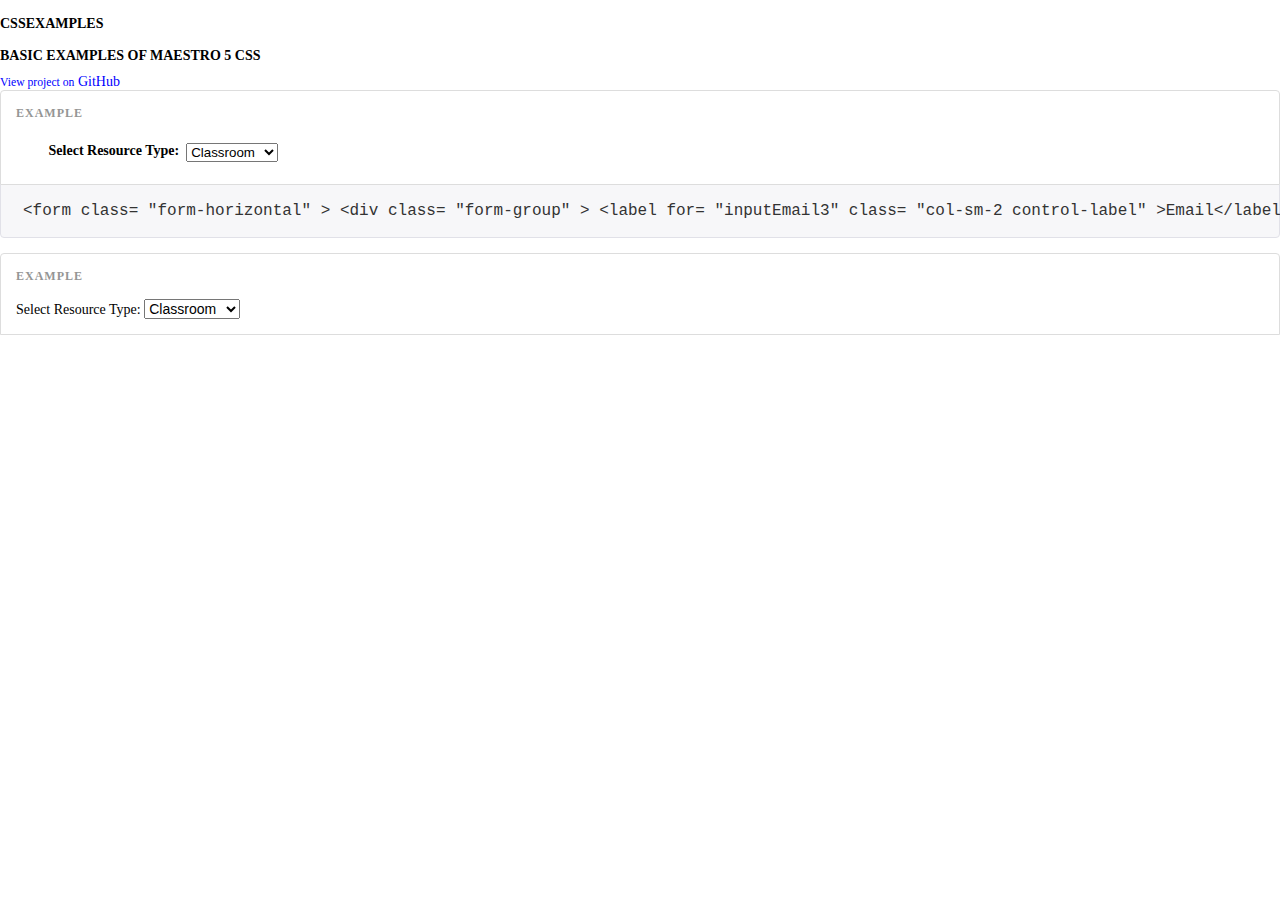
==== css.html @ 59c1867e "Update css.html" ====
<!DOCTYPE html>
<html>
  <head>
    <meta charset='utf-8'>
    <meta http-equiv="X-UA-Compatible" content="chrome=1">
    <meta name="viewport" content="width=device-width, initial-scale=1, maximum-scale=1">
    <link href='https://fonts.googleapis.com/css?family=Architects+Daughter' rel='stylesheet' type='text/css'>
    <link rel="stylesheet" type="text/css" href="stylesheets/stylesheet.css" media="screen">
    <link rel="stylesheet" type="text/css" href="stylesheets/github-light.css" media="screen">
    <link rel="stylesheet" type="text/css" href="stylesheets/print.css" media="print">
    <link rel="stylesheet" type="text/css" href="stylesheets/m5/core.css" media="screen">
    <link rel="stylesheet" type="text/css" href="stylesheets/foundation/docs.css" media="screen">
    <link rel="stylesheet" type="text/css" href="stylesheets/foundation/vendor.css" media="screen">
    <link rel="stylesheet" type="text/css" href="stylesheets/foundation/foundation.css" media="screen">

    <!--[if lt IE 9]>
    <script src="//html5shiv.googlecode.com/svn/trunk/html5.js"></script>
    <![endif]-->

    <title>Cssexamples by blobula</title>
  </head>

  <body>
    <header>
      <div class="inner">
        <h1>Cssexamples</h1>
        <h2>Basic examples of Maestro 5 CSS</h2>
        <a href="https://github.com/blobula/cssexamples" class="button"><small>View project on</small> GitHub</a>
      </div>
    </header>

    <div id="content-wrapper">
    	<div class="container">
	    	<section id="main-content">
	    		<div class="bs-example" data-example-id="simple-horizontal-form">
			    	<div class="formblock single-row-input first last"> 
					<label for="resourceType" style="width: 160px; white-space: normal; overflow: visible;">
						<span class="required">
							Select Resource Type:
						</span>
					</label> 
					<select name="currentBranch" id="resourceType" class="single" title="Select an option from the dropdown list."> 
						<option value="">Select One:</option>  
						<option value="Classroom" selected="selected">Classroom</option>  
						<option value="Location">Location</option>  
						<option value="Equipment">Equipment</option>  
					</select>
				</div>
			</div>
			<div class="highlight">
				<pre>
					<code class="language-html" data-lang="html">
						<span class="nt">&lt;form</span> 
						<span class="na">class=</span>
						<span class="s">"form-horizontal"</span>
						<span class="nt">&gt;</span>
  						<span class="nt">&lt;div</span> 
  						<span class="na">class=</span>
  						<span class="s">"form-group"</span>
  						<span class="nt">&gt;</span>
    						<span class="nt">&lt;label</span> 
    						<span class="na">for=</span>
    						<span class="s">"inputEmail3"</span> 
    						<span class="na">class=</span>
    						<span class="s">"col-sm-2 control-label"</span>
    						<span class="nt">&gt;</span>Email<span class="nt">&lt;/label&gt;</span>
    						<span class="nt">&lt;div</span>
					</code>
				</pre>
			</div>
			
			<div class="bs-example" data-example-id="simple-horizontal-form">
				<div class="form-group"> 
					<label for="resourceType" style="width: 160px; white-space: normal; overflow: visible;">
						<span class="required">
							Select Resource Type:
						</span>
					</label> 
					<select name="currentBranch" id="resourceType" class="form-control" title="Select an option from the dropdown list."> 
						<option value="">Select One:</option>  
						<option value="Classroom" selected="selected">Classroom</option>  
						<option value="Location">Location</option>  
						<option value="Equipment">Equipment</option>  
					</select>
				</div>
			</div>
		</section>
	</div>
    </div>

  
  </body>
</html>
---- stylesheets/m5/core.css ----
*{margin:0;padding:0}
html{-ms-overflow-style:scrollbar;height:100%}
.hidden{background-color:transparent;border-style:none;height:0;overflow:hidden;position:absolute;width:0}
.clearfloats{clear:both}
.clearfloatright{clear:right}
.clearfloatleft{clear:left}
.navitemlist .maximize{height:1px;left:-9999px;position:absolute;top:-9999px;width:1px}
.navitemlist .minimize{height:1px;left:-9999px;position:absolute;top:-9999px;width:1px}
.super-wizard .navitemlist .nav-button-help{height:1px;left:-9999px;position:absolute;top:-9999px;width:1px}
.show-block{visibility:visible}
.hide-block{visibility:hidden}
.skip a{-webkit-transition:top 1s ease-out, background 1s linear;background:transparent;border-bottom:1px solid #FFF;border-bottom-right-radius:8px;border-right:1px solid #FFF;color:#FFF;left:0;padding:6px;position:absolute;top:-40px;transition:top 1s ease-out, background 1s linear;z-index:100}
.skip a:focus{background:#000;color:#FFF;left:0;position:absolute;top:0}
.top3{margin-top:3px}
.top5{margin-top:5px}
.top7{margin-top:7px}
.top10{margin-top:10px}
.top15{margin-top:15px}
.top17{margin-top:17px}
.top30{margin-top:30px}
h,h1,h2{text-transform:none}
a.btn.disabled,fieldset[disabled] a.btn{pointer-events:auto}
#brand{position:relative}
#brand .brandnoimage,#brand .brandimage{margin-top:2em}
.nav-global-bar-small #brand .brandimage{margin-top:1.85em}
.nav-global-bar-large #brand .brandimage{margin-top:2.35em}
#nav-global{left:0;position:absolute;top:0;width:100%;z-index:10}
#nav-global ul{float:right}
#nav-global #home{left:0;position:absolute}
#nav-global .bar,#nav-global .bar-alt{border-left-style:none;border-right-style:none;border-top-style:none}
#nav-global .navitemlist{z-index:5}
.nav-global-bar-small #nav-global li a,.nav-global-bar-small #nav-global li a:visited{font-size:80%;padding:2px 4px}
.nav-global-bar-medium #nav-global li a,.nav-global-bar-medium #nav-global li a:visited{font-size:90%;line-height:1.5em;padding:0.25em 0.5em}
.nav-global-bar-large #nav-global li a,.nav-global-bar-large #nav-global li a:visited{padding:5px 10px}
.nav-global .bar li a,.nav-global .bar li a:visited{border-style:none solid;border-width:1px;font-weight:700;margin-left:1px;margin-right:1px}
.nav-global .bar li a:hover{background-position:top;background-repeat:repeat-x;border-style:none solid;border-width:1px}
.nav-global .bar-alt li a,.nav-global .bar-alt li a:visited{font-weight:700;margin-left:1px;margin-right:1px}
.nav-global .bar-alt li a:hover{background-position:top;background-repeat:repeat-x;border-style:none solid;border-width:1px;margin-left:0;margin-right:0}
#nav-global-form{margin:0 0 0 4em}
#nav-role{position:absolute;right:3px;top:1.5em;z-index:2}
.nav-global-bar-small #nav-role{top:2.25em}
.nav-global-bar-medium #nav-role{top:2.5em}
.nav-global-bar-large #nav-role{top:3.05em}
#nav-role.role-standalone li{margin-top:0.5em;max-width:none;padding-left:0;padding-right:0}
#nav-role.role-standalone li a{padding-left:12px;position:relative}
#nav-primary-n-glbl-search{display:inline-block;width:100%}
#nav-primary{float:left;padding-top:40px}
#nav-glbl-search{float:right;margin-right:10px}
#nav-glbl-search form{margin-bottom:0}
#nav-secondary{margin-left:3px;margin-right:3px}
#nav-secondary ul{padding:5px}
#workspace{margin-left:3px;margin-right:3px;margin-top:8px}
.workspace-table-inset{background-color:#F2F2F2;border-color:#E2E2E2;border-style:solid;border-width:1px;color:#000;padding:5px}
.workspace-table-inset #nav-column{background-color:#FFF;border-color:#C2C2C2;border-style:solid;border-width:1px;color:#000;padding:5px;width:100px}
.workspace-table-inset #app-column{padding-left:8px}
.page-contained #footer{border-style:solid none none;border-width:1px;margin-top:3px}
#page-wrapper{position:relative;zoom:100%}
#page-wrapper.page-contained{border-color:#E2E2E2;border-style:solid;border-width:1px}
#service_warning{background-color:InfoBackground;border-bottom:1px solid InfoText;color:InfoText;display:block;left:0;line-height:1em;margin:0;top:0;width:100%;z-index:65535}
#service_warning .message{background:transparent url(/geonext/images/common/default/schemes/default/symbol_information.png) 8px center no-repeat;display:block;font-size:95%;padding:0.6em 0.75em 0.6em 30px}
#service_warning .message var{color:inherit;font-style:normal;font-weight:400;text-transform:default}
.brandimage h1 a,.brandimage img,.brandimage a img{border:none}
.brandnoimage h1 .heading{font-size:115%;max-width:200px}
.brandnoimage h1{padding:0.5em 0 0.5em 0.7em}
.brandnoimage h1 .heading a,.brandnoimage h1 .heading a:visited{font-weight:700}
#brand .brandimage h1{z-index:15}
.brand-standalone .brandimage{position:relative}
.brand-standalone .brandimage h1 a,.brand-standalone .brandimage h1 a:visited{background-repeat:no-repeat;position:relative;z-index:10}
.brand-standalone .brandnoimage h1 a,.brand-standalone .brandnoimage h1 a:visited{position:relative;z-index:10}
.workspace-table-inset .workspace-layout{border-collapse:collapse;border-spacing:0;border-style:none;border-width:1px}
form .button-begin button.button i.fa-caret-right,form .button-next button.button i.fa-caret-right,form .button-upload button.button i.fa-caret-right,form .button-add button.button i.fa-caret-right,form .button-submit button.button i.fa-caret-right,form .button-search button.button i.fa-caret-right{padding-left:5px}
form .button-previous button.button i.fa-caret-left,form .button-remove button.button i.fa-caret-left{padding-right:5px}
.fa-sort-up:before,.fa-sort-asc:before{padding-left:5px;vertical-align:-30%}
.fa-sort-down:before,.fa-sort-desc:before{padding-left:5px;vertical-align:20%}
.pagination .fa.fa-angle-right,.pagination .fa.fa-angle-double-right,.pagination .fa.fa-angle-left,.pagination .fa.fa-angle-double-left{line-height:inherit}
#footer{background-color:#F2F2F2;border-color:#E2E2E2;border-style:solid;border-width:1px;color:gray;min-height:13px;padding:0.5em 0.5em 0.55em;position:relative;z-index:-1}
#footer #poweredby{position:absolute;right:4px;top:25%}
#footer #poweredby a{background-image:url(/geonext/images/common/default/components/branding/poweredbysumtotal.png);background-position:right center;background-repeat:no-repeat;display:block;height:16px;width:192px}
#footer #poweredby a span{background-color:transparent;border-style:none;height:0;overflow:hidden;position:absolute;width:0}
#footer #copyright{font-size:70%;font-weight:400}
#footer #build{font-size:70%;font-weight:400}
.nav h2 .heading{font-size:100%}
.nav .navitemlist{position:relative}
.nav .navitemlist:after{clear:both;content:".";display:block;height:0;visibility:hidden}
.nav ul{list-style:none;margin:0;padding:0}
.nav ul:after{clear:both;content:".";display:block;height:0;visibility:hidden}
#nav-role .department{font-weight:700}
#nav-role .personnel{font-weight:400}
#nav-role.role-standalone li .nav-content{padding:0}
#nav-role.role-standalone .icon{background-image:none}
.role-inset #nav-role{margin-right:0}
.role-inset .nav-role-notitle-nodesc h2{background-color:transparent;border-style:none;height:0;overflow:hidden;position:absolute;width:0}
.role-inset .nav-role-notitle-nodesc .description{background-color:transparent;border-style:none;height:0;overflow:hidden;position:absolute;width:0}
.role-inset #nav-role li{float:left}
.role-inset #nav-role li a,.role-inset #nav-role li a:visited{display:block}
.nav-global-bar-small .role-inset #nav-role li a,.nav-global-bar-small .role-inset #nav-role li a:visited{font-size:80%;padding:3px 6px}
.nav-global-bar-medium .role-inset #nav-role li a,.nav-global-bar-medium .role-inset #nav-role li a:visited{font-size:90%;padding:6px 9px}
.nav-global-bar-large .role-inset #nav-role li a,.nav-global-bar-large .role-inset #nav-role li a:visited{padding:8px 12px}
#nav-role .role-block a:hover{background-color:transparent;background-image:none;text-decoration:none}
.role-inset .role-block li a,.role-inset .role-block li a:visited{background-color:#14158A;border-color:#1E4CA0;border-style:none solid;border-width:1px;color:#BFD5FF;font-weight:700;margin-left:-1px}
.role-inset .role-block-alt li a,.role-inset .role-block-alt li a:visited{background-color:#4E515A;border-color:#000;border-style:none solid;border-width:1px;color:#FFF;font-weight:700;margin-left:-1px}
#nav-glbl-search.notitle h2{background-color:transparent;border-style:none;height:0;overflow:hidden;width:0}
#nav-glbl-searchbox.notitle h2{background-color:transparent;border-style:none;height:0;overflow:hidden;width:0}
#nav-glbl-search form.global-search{font-size:85%}
#nav-glbl-search form.global-search label{font-size:105%;vertical-align:middle}
#nav-glbl-search form.global-search .buttonwrapper input.button{font-size:100%;min-height:0;padding:2px}
#nav-glbl-search form.global-search input.text{padding-bottom:2px;padding-top:2px;vertical-align:middle}
#nav-glbl-search .button-go input.button{background-image:none}
#nav-glbl-search .button-go input.button:hover{background-image:none}
.nav-bar-notitle-nodesc h2{background-color:transparent;border-style:none;height:0;overflow:hidden;position:absolute;width:0}
.nav-bar-notitle-nodesc .description{background-color:transparent;border-style:none;height:0;overflow:hidden;position:absolute;width:0}
.nav .bar li a,.nav .bar li a:visited,.nav .bar-alt li a,.nav .bar-alt li a:visited,.nav .bar-alt2 li a,.nav .bar-alt2 li a:visited{display:block}
.nav .bar li.selected a:hover,.nav .bar-alt li.selected a:hover,.nav .bar-alt2 li.selected a:hover{text-decoration:none}
.nav .bar li .describe-selected,.nav .bar-alt li .describe-selected,.nav .bar-alt2 li .describe-selected{background-color:transparent;border-style:none;height:0;overflow:hidden;position:absolute;width:0}
.nav-bar-notitle-nodesc .nav-bar-small li a,.nav-bar-notitle-nodesc .nav-bar-small li a:visited{padding:2px 4px}
.nav-bar-notitle-nodesc .nav-bar-medium li a,.nav-bar-notitle-nodesc .nav-bar-medium li a:visited{padding:2px 6px}
.nav-bar-notitle-nodesc .nav-bar-large li a,.nav-bar-notitle-nodesc .nav-bar-large li a:visited{padding:5px 10px}
.nav .bartab-tobar li,.nav .bartab-tobaralt li,.nav .bartab-topage li{position:relative}
.nav .bartab-tobar li a,.nav .bartab-tobaralt li a,.nav .bartab-topage li a{font-weight:700;margin-left:0;margin-right:0;padding-bottom:5px;padding-top:5px}
.nav .bartab-tobar li a:hover,.nav .bartab-tobar li a:focus,.nav .bartab-tobaralt li a:hover,.nav .bartab-tobaralt li a:focus,.nav .bartab-topage li a:hover,.nav .bartab-topage li a:focus{background-color:transparent;background-image:none}
.nav .bartab-tobar li.selected a,.nav .bartab-tobaralt li.selected a,.nav .bartab-topage li.selected a{border-left-style:solid;border-left-width:1px;border-right-style:solid;border-right-width:1px;border-top-style:solid;border-top-width:1px;padding-bottom:1.1ex;padding-top:0.6ex;position:relative;top:0.41ex}
.bartab li{position:relative}
.bartab .bar-alt li a,.bartab .bar-alt li a:visited{border-style:solid;border-width:1px;font-size:90%;font-weight:700;margin-bottom:-1px;margin-left:-1px;margin-top:1px;padding:3px 9px;position:relative}
.bartab .bar-alt li a:hover{background-position:top;background-repeat:repeat-x;border-style:solid;border-width:1px}
.bartab .bar-alt li.selected a,.bartab .bar-alt li.selected a:visited{border-bottom-color:#F2F2F2;margin-top:-1px;padding-bottom:5px;padding-top:3px;position:relative}
.nav-tabs h2,.nav-tabs h3,.nav-tabs h4,.nav-tabs h5,.nav-tabs h6{background-color:transparent;border-style:none;height:0;overflow:hidden;position:absolute;width:0}
.nav-tabs .description{background-color:transparent;border-style:none;height:0;overflow:hidden;position:absolute;width:0}
.nav .tabs-main{font-size:85%;margin-bottom:-1px}
.nav .tabs-main ul{margin-bottom:0;margin-top:0;padding:0 0 0 8px}
.nav .tabs-main li{background-color:#F2F2F2;border-color:gray;border-style:solid;border-width:1px;color:#000;margin-right:3px;margin-top:2px;position:relative}
.nav .tabs-main li a,.nav .tabs-main li a:visited{border-top-color:#CCC;border-top-style:solid;border-top-width:2px;color:#000;display:block;font-weight:700;padding:4px 12px;position:relative}
.nav .tabs-main li a:focus{text-decoration:underline}
.nav .tabs-main li .describe-selected{background-color:transparent;border-style:none;height:0;overflow:hidden;position:absolute;width:0}
.nav .tabs-main li.selected{background-color:#FFF;border-color:gray gray #FFF;color:#527DC9;margin-top:0}
.nav .tabs-main li.selected a,.nav .tabs-main li.selected a:visited{background-color:transparent;border-top-color:#959595;color:#595959;cursor:default;padding-bottom:5px;padding-top:5px}
.nav .tabs-main li.selected a:hover{text-decoration:none}
.nav .tabs-alt{background-color:#DBDBDB;color:#000;font-size:85%;margin-bottom:-1px}
.nav .tabs-alt ul{margin-bottom:0;margin-top:0;padding:0 0 0 8px}
.nav .tabs-alt li{background-color:#CCC;border-color:gray;border-style:solid;border-width:1px;color:#000;margin-right:3px;margin-top:2px;position:relative}
.nav .tabs-alt li a,.nav .tabs-alt li a:visited{background-color:transparent;border-top-color:#B9B9B9;border-top-style:solid;border-top-width:2px;color:#000;display:block;font-weight:700;padding:4px 12px;position:relative}
.nav .tabs-alt li a:focus{text-decoration:underline}
.nav .tabs-alt li .describe-selected{background-color:transparent;border-style:none;height:0;overflow:hidden;position:absolute;width:0}
.nav .tabs-alt li.selected{background-color:#E9E9E9;border-color:gray gray #E9E9E9;color:#1A6ECC;margin-top:0}
.nav .tabs-alt li.selected a,.nav .tabs-alt li.selected a:visited{background-color:transparent;border-top-color:#A7A7A7;color:#595959;cursor:default;padding-bottom:5px;padding-top:5px}
.nav .tabs-alt li.selected a:hover{text-decoration:none}
.nav .blocks li{position:relative}
.nav .blocks li .describe-selected{background-color:transparent;border-style:none;height:0;overflow:hidden;position:absolute;width:0}
.nav .blocks li a,.nav .blocks li a:visited{display:block;font-weight:700;z-index:20}
.nav .blocks li a .boxlink{height:100%;left:0;position:absolute;top:0;width:100%}
.nav .blocks li .nav-content{position:relative}
.nav .blocks li.selected .nav-content{background-position:top;background-repeat:repeat-x;border-style:solid;border-width:1px}
.nav .blocks .icon{background-repeat:no-repeat}
.blocks-container{border-color:gray;border-style:solid;border-width:1px}
.nav-icon-horizontal-icontext h2{background-color:transparent;border-style:none;height:0;overflow:hidden;position:absolute;width:0}
.nav-icon-horizontal-icontext .description{background-color:transparent;border-style:none;height:0;overflow:hidden;position:absolute;width:0}
.nav-icon-horizontal-icontext li{float:left;max-width:14em;padding-left:5px;padding-right:5px}
.nav-icon-horizontal-icontext li.first{padding-left:0}
.nav-icon-horizontal-icontext .dividers li{border-color:#CCC;border-style:none solid none none;border-width:1px}
.nav-icon-horizontal-icontext .dividers li.last{border-right-style:none}
.nav-icon-horizontal-icontext li .nav-content{font-size:80%;padding-bottom:3px;padding-right:5px;padding-top:3px}
.nav-icon-horizontal-icontext .icon{background-position:0 0;height:100%;left:3px;position:absolute;top:3px;width:100%}
.nav-icon-horizontal-icontext .small-icons .icon{background-position:0 center;top:0}
.nav-icon-horizontal-icontext .small-icons li .nav-content{min-height:16px;padding-left:22px}
.nav-icon-horizontal-icontext .medium-icons li .nav-content{min-height:32px;padding-left:42px}
.nav-icon-horizontal-icontext .large-icons li .nav-content{min-height:48px;padding-left:55px}
.nav-icon-horizontal-icontextdesc h2{background-color:transparent;border-style:none;height:0;overflow:hidden;position:absolute;width:0}
.nav-icon-horizontal-icontextdesc li{float:left;max-width:14em;padding-left:5px;padding-right:5px}
.nav-icon-horizontal-icontextdesc li.first{padding-left:0}
.nav-icon-horizontal-icontextdesc li.last{padding-right:0}
.nav-icon-horizontal-icontextdesc li.first-nav-item{padding-left:0}
.nav-icon-horizontal-icontextdesc li.last-nav-item{padding-right:0}
.nav-icon-horizontal-icontextdesc .dividers li{border-color:#CCC;border-style:none solid none none;border-width:1px}
.nav-icon-horizontal-icontextdesc .dividers li.last{border-right-style:none}
.nav-icon-horizontal-icontextdesc li .nav-content{font-size:80%;padding-bottom:3px;padding-right:5px;padding-top:3px}
.nav-icon-horizontal-icontextdesc .icon{background-position:0 0;height:100%;left:3px;position:absolute;top:3px;width:100%}
.nav-icon-horizontal-icontextdesc .small-icons li .nav-content{min-height:16px;padding-left:22px}
.nav-icon-horizontal-icontextdesc .medium-icons li .nav-content{min-height:32px;padding-left:42px}
.nav-icon-horizontal-icontextdesc .large-icons li .nav-content{min-height:48px;padding-left:55px}
.nav-icon-vertical-icontext h2{background-color:transparent;border-style:none;height:0;overflow:hidden;position:absolute;width:0}
.nav-icon-vertical-icontext .description{background-color:transparent;border-style:none;height:0;overflow:hidden;position:absolute;width:0}
.nav-icon-vertical-icontext li{padding-bottom:5px;padding-top:5px}
.nav-icon-vertical-icontext li.first{padding-top:0}
.nav-icon-vertical-icontext li.last{padding-bottom:0}
.nav-icon-vertical-icontext .dividers li{border-color:#CCC;border-style:solid none none;border-width:1px}
.nav-icon-vertical-icontext .dividers li.first{border-top-style:none}
.nav-icon-vertical-icontext li .nav-content{font-size:80%;padding:3px 5px;text-align:center}
.nav-icon-vertical-icontext .icon{background-position:center 0;display:block}
.nav-icon-vertical-icontext .small-icons .icon{height:16px}
.nav-icon-vertical-icontext .medium-icons .icon{height:32px}
.nav-icon-vertical-icontext .large-icons .icon{height:48px}
.nav-icon-heading-icononly .title{float:left}
.nav-icon-heading-icononly .nav-link-text{background-color:transparent;border-style:none;height:0;overflow:hidden;position:absolute;width:0}
.nav-icon-heading-icononly .description{background-color:transparent;border-style:none;height:0;overflow:hidden;position:absolute;width:0}
.nav-icon-heading-icononly ul{float:right}
.nav-icon-heading-icononly li{float:left;margin-right:0.35em;position:relative}
.nav-icon-heading-icononly li.last-nav-item{margin-right:0}
.nav-icon-heading-icononly li a,.nav-icon-heading-icononly li a:visited{background-color:#F2F2F2;border-color:#CCC gray gray #CCC;border-style:solid;border-width:1px 2px 2px 1px;color:#404040;display:block;font-weight:400;margin:0;padding:0;position:relative}
.nav-icon-heading-icononly li a:hover{background-color:#255FC4;border-color:#1E4CA0;color:#FFF;margin:0;padding:0}
.nav-icon-heading-icononly .icon{background-position:0 center;background-repeat:no-repeat;display:block;left:0;position:absolute;top:50%}
.nav-icon-heading-icononly .extrasmall-icons li .icon{height:8px;left:50%;margin-left:-4px;margin-top:-4px;width:8px}
.nav-icon-heading-icononly .extrasmall-icons li a,.nav-icon-heading-icononly .extrasmall-icons li a:visited{height:1.05em;min-height:8px;min-width:8px;width:1.05em}
.nav-icon-titlebar-icononly .bar{padding:3px 5px;position:relative}
.nav-icon-titlebar-icononly .bar:after{clear:both;content:".";display:block;height:0;visibility:hidden}
.nav-icon-titlebar-icononly .title{float:left}
.nav-icon-titlebar-icononly .title .heading{display:block;position:relative}
.nav-icon-titlebar-icononly .nav-link-text{background-color:transparent;border-style:none;height:0;overflow:hidden;position:absolute;width:0}
.nav-icon-titlebar-icononly .description{background-color:transparent;border-style:none;height:0;overflow:hidden;position:absolute;width:0}
.nav-icon-titlebar-icononly ul{float:right}
.nav-icon-titlebar-icononly .bar li{float:left;margin-left:2px;position:relative}
.nav-icon-titlebar-icononly .bar li.first{margin-left:0}
.nav-icon-titlebar-icononly .bar li a,.nav-icon-titlebar-icononly .bar li a:visited{background-color:#14158A;border-color:#1E4CA0;border-style:none;border-width:1px;color:#FFF;display:block;font-weight:400;margin:0;padding:0;position:relative;text-decoration:none}
.nav-icon-titlebar-icononly .bar li a:hover{background-image:none;border-style:none;border-width:1px;margin:0;padding:0}
.nav-icon-titlebar-icononly .icon{background-position:0 center;background-repeat:no-repeat;display:block;left:0;position:absolute;top:50%}
.nav-icon-titlebar-icononly .extrasmall-icons li .icon{height:8px;left:50%;margin-left:-4px;margin-top:-4px;width:8px}
.nav-icon-titlebar-icononly .extrasmall-icons li a,.nav-icon-titlebar-icononly .extrasmall-icons li a:visited{height:1.05em;min-height:8px;min-width:8px;width:1.05em}
.nav-icon-titlebar-icononly .small-icons .title .heading{padding-left:19px}
.nav-icon-titlebar-icononly .small-icons .title .heading .icon{height:16px;margin-top:-8px;width:16px}
.k-state-selected{-webkit-box-shadow:none !important;box-shadow:none !important}
ul.k-widget.k-panelbar{border-style:none !important}
.k-panelbar .k-content{border-style:solid !important;border-width:1px !important}
.k-menu{border-style:solid !important}
li.activities-buttons.k-item .k-link{height:2.3em}
.k-menu .k-item>.k-link{line-height:1.1em !important;padding:1em !important}
.k-panelbar>.k-item,.k-panel>.k-item{padding-top:10px !important}
.k-panelbar>.k-item>.k-link,.k-panel>.k-item>.k-link{border-style:solid !important;border-width:1px !important}
.nav-icon-titlebar-icontext .bar{padding:3px 5px;position:relative}
.nav-icon-titlebar-icontext .bar:after{clear:both;content:".";display:block;height:0;visibility:hidden}
.nav-icon-titlebar-icontext .title{float:left}
.nav-icon-titlebar-icontext .title .heading{display:block;position:relative}
.nav-icon-titlebar-icontext .description{background-color:transparent;border-style:none;height:0;overflow:hidden;position:absolute;width:0}
.nav-icon-titlebar-icontext ul{float:right}
.nav-icon-titlebar-icontext .bar li{float:left;font-size:85%;margin-left:2px;position:relative}
.nav-icon-titlebar-icontext .bar li.first{margin-left:0}
.nav-icon-titlebar-icontext .bar li a,.nav-icon-titlebar-icontext .bar li a:visited{background-color:#14158A;border-color:#1E4CA0;border-style:solid;border-width:1px;color:#FFF;display:block;font-weight:400;margin:0;padding:0 2px 0 4px;position:relative}
.nav-icon-titlebar-icontext .bar li a:hover{background-image:none;border-style:solid;border-width:1px;text-decoration:none}
.nav-icon-titlebar-icontext .icon{background-position:0 center;background-repeat:no-repeat;display:block;left:0;position:absolute;top:50%}
.nav-icon-titlebar-icontext .extrasmall-icons li .icon{height:8px;left:2px;margin-top:-4px;width:8px}
.nav-icon-titlebar-icontext .extrasmall-icons li a,.nav-icon-titlebar-icontext .extrasmall-icons li a:visited{min-height:8px;padding-left:16px}
.nav-icon-titlebar-icontext .small-icons .title .heading{padding-left:19px}
.nav-icon-titlebar-icontext .small-icons .title .heading .icon{height:16px;margin-top:-8px;width:16px}
.nav-icon-titlebar-textonly .bar{padding:3px 5px;position:relative}
.nav-icon-titlebar-textonly .bar:after{clear:both;content:".";display:block;height:0;visibility:hidden}
.nav-icon-titlebar-textonly .title{float:left}
.nav-icon-titlebar-textonly .description{background-color:transparent;border-style:none;height:0;overflow:hidden;position:absolute;width:0}
.nav-icon-titlebar-textonly ul{float:right}
.nav-icon-titlebar-textonly .bar li{float:left;font-size:85%;margin-left:2px;position:relative}
.nav-icon-titlebar-textonly .bar li.first{margin-left:0}
.nav-icon-titlebar-textonly .bar li a,.nav-icon-titlebar-textonly .bar li a:visited{background-color:#14158A;border-color:#1E4CA0;border-style:solid;border-width:1px;color:#FFF;display:block;font-weight:400;margin:0;padding:0 2px 0 4px}
.nav-icon-titlebar-textonly .bar li a:hover{background-image:none;border-style:solid;border-width:1px;text-decoration:none}
.nav-icon-titlebar-textonly .icon{background-image:none}
.nav-icon-recordbar-icononly .recordbar{background-color:#FFF;background-position:right 0;background-repeat:repeat-y;border-color:#C2C2C2;border-style:solid;border-width:1px;color:#404040;padding:3px 5px;position:relative}
.nav-icon-recordbar-icononly .recordbar:after{clear:both;content:".";display:block;height:0;visibility:hidden}
.nav-icon-recordbar-icononly .title{float:left}
.nav-icon-recordbar-icononly .title .heading{display:block;margin-top:0.15em;position:relative}
.nav-icon-recordbar-icononly .nav-link-text{background-color:transparent;border-style:none;height:0;overflow:hidden;position:absolute;width:0}
.nav-icon-recordbar-icononly .description{background-color:transparent;border-style:none;height:0;overflow:hidden;position:absolute;width:0}
.nav-icon-recordbar-icononly ul{float:right}
.nav-icon-recordbar-icononly .recordbar li{float:left;margin-left:2px;position:relative}
.nav-icon-recordbar-icononly .recordbar li.first{margin-left:0}
.nav-icon-recordbar-icononly .recordbar li a,.nav-icon-recordbar-icononly .recordbar li a:visited{background-color:#F2F2F2;border-color:#CCC;border-style:solid;border-width:1px 2px 2px 1px;color:#000;display:block;font-weight:400;padding:3px;position:relative}
.nav-icon-recordbar-icononly .recordbar li a:hover{background-color:#255FC4;border-color:#1E4CA0;color:#FFF;text-decoration:none}
.nav-icon-recordbar-icononly .icon{background-position:0 center;background-repeat:no-repeat;display:block;left:0;position:absolute;top:50%}
.nav-icon-recordbar-icononly .small-icons .icon{height:16px;margin-top:-8px;width:16px}
.nav-icon-recordbar-icononly .small-icons li .icon{left:50%;margin-left:-8px}
.nav-icon-recordbar-icononly .recordbar .small-icons li a,.nav-icon-recordbar-icononly .recordbar .small-icons li a:visited{height:1em;min-height:16px;min-width:16px;width:1em}
.nav-icon-recordbar-icononly .small-icons .title .heading{padding-left:19px}
.nav-icon-recordbar-icontext .recordbar{background-color:#FFF;background-position:right 0;background-repeat:repeat-y;border-color:#C2C2C2;border-style:solid;border-width:1px;color:#404040;padding:3px 5px;position:relative}
.nav-icon-recordbar-icontext .recordbar:after{clear:both;content:".";display:block;height:0;visibility:hidden}
.nav-icon-recordbar-icontext .title{float:left}
.nav-icon-recordbar-icontext .title .heading{display:block;margin-top:0.15em;position:relative}
.nav-icon-recordbar-icontext .description{background-color:transparent;border-style:none;height:0;overflow:hidden;position:absolute;width:0}
.nav-icon-recordbar-icontext ul{float:right}
.nav-icon-recordbar-icontext .recordbar li{float:left;font-size:85%;margin-left:2px;position:relative}
.nav-icon-recordbar-icontext .recordbar li.first{margin-left:0}
.nav-icon-recordbar-icontext .recordbar li a,.nav-icon-recordbar-icontext .recordbar li a:visited{background-color:#F2F2F2;border-color:#CCC;border-style:solid;border-width:1px 2px 2px 1px;color:#000;display:block;font-weight:400;padding:3px 6px;position:relative}
.nav-icon-recordbar-icontext .recordbar li a:hover{background-color:#255FC4;border-color:#1E4CA0;color:#FFF;text-decoration:none}
.nav-icon-recordbar-icontext .icon{background-position:0 center;background-repeat:no-repeat;display:block;left:0;position:absolute;top:50%}
.nav-icon-recordbar-icontext .small-icons .icon{height:16px;margin-top:-8px;width:16px}
.nav-icon-recordbar-icontext .small-icons li .icon{left:3px}
.nav-icon-recordbar-icontext .recordbar .small-icons li a,.nav-icon-recordbar-icontext .recordbar .small-icons li a:visited{min-height:18px;padding-left:20px}
.nav-icon-recordbar-icontext .small-icons .title .heading{padding-left:19px}
.nav-icon-recordbar-icontext .heading.large{font-size:135%;padding-left:19px}
.nav-icon-recordbar-textonly .recordbar{background-color:#FFF;background-position:right 0;background-repeat:repeat-y;border-color:#C2C2C2;border-style:solid;border-width:1px;color:#404040;padding:3px 5px;position:relative}
.nav-icon-recordbar-textonly .recordbar:after{clear:both;content:".";display:block;height:0;visibility:hidden}
.nav-icon-recordbar-textonly .title{float:left}
.nav-icon-recordbar-textonly .title .heading{display:block;margin-top:0.15em;position:relative}
.nav-icon-recordbar-textonly .description{background-color:transparent;border-style:none;height:0;overflow:hidden;position:absolute;width:0}
.nav-icon-recordbar-textonly ul{float:right}
.nav-icon-recordbar-textonly .recordbar li{float:left;font-size:85%;margin-left:2px;position:relative}
.nav-icon-recordbar-textonly .recordbar li.first{margin-left:0}
.nav-icon-recordbar-textonly .recordbar li a,.nav-icon-recordbar-textonly .recordbar li a:visited{background-color:#F2F2F2;border-color:#CCC;border-style:solid;border-width:1px 2px 2px 1px;color:#000;display:block;font-weight:400;padding:3px 6px}
.nav-icon-recordbar-textonly .recordbar li a:hover{background-color:#255FC4;border-color:#1E4CA0;color:#FFF;text-decoration:none}
.nav-icon-recordbar-textonly .icon{background-image:none}
.nav-icon-menubar-icontext{background-color:#DBDBDB;border-color:#C2C2C2;border-style:none solid;border-width:1px;color:#000}
.nav-icon-menubar-icontext.no-border{border-style:none}
.nav-icon-menubar-icontext:after{clear:both;content:".";display:block;height:0;visibility:hidden}
.nav-icon-menubar-icontext .pallete{padding:0 6px}
.nav-icon-menubar-icontext .pallete:after{clear:both;content:".";display:block;height:0;visibility:hidden}
.nav-icon-menubar-icontext .pallete h3,.nav-icon-menubar-icontext .pallete h4{background-color:transparent;border-style:none;height:0;overflow:hidden;position:absolute;width:0}
.nav-icon-menubar-icontext .navitemlist{padding-bottom:3px;padding-top:3px}
.nav-icon-menubar-icontext .navitemlist:after{clear:both;content:".";display:block;height:0;visibility:hidden}
.nav-icon-menubar-icontext ul:after{clear:both;content:".";display:block;height:0;visibility:hidden}
.nav-icon-menubar-icontext .pallete .navitemlist .description{background-color:transparent;border-style:none;height:0;overflow:hidden;position:absolute;width:0}
.nav-icon-menubar-icontext .pallete .navitemlist li{float:left;margin-left:5px}
.nav-icon-menubar-icontext .pallete .navitemlist li.first{margin-left:0}
.nav-icon-menubar-icontext .pallete .navitemlist li a,.nav-icon-menubar-icontext .pallete .navitemlist li a:visited{background-color:#F2F2F2;border-color:#CCC gray gray #CCC;border-style:solid;border-width:1px 2px 2px 1px;color:#000;display:block;font-size:85%;min-height:16px;padding:3px 6px 1px;position:relative}
#fixbar .nav-icon-menubar-icontext.nav{background-color:transparent;border-style:none;float:right;margin-top:.4em;min-height:24px;padding:5px 6px}
#fixbar .nav-icon-menubar-icontext .pallete .navitemlist li .nav-content.k-content a{font-size:90%;padding-top:5px}
.nav-icon-menubar-icontext .pallete .navitemlist li a:hover{text-decoration:none}
.nav-icon-menubar-icontext .formblock{float:left;margin:0;padding:3px 0;width:auto}
.nav-icon-menubar-icontext .formblock label{display:inline;float:none;font-size:85%;font-weight:400;margin-right:0;padding:0;text-align:left;vertical-align:middle;width:auto}
.nav-icon-menubar-icontext .formblock input.text{background-color:#FFF;color:#404040;font-size:85%;margin-right:0;vertical-align:middle}
.nav-icon-menubar-icontext .buttonwrapper input.button{font-size:85%;min-height:23px}
.nav-icon-menubar-icontext .buttonwrapper{display:-moz-inline-block;margin-left:2px}
.nav-icon-menubar-icontext .buttonwrapper a,.nav-icon-menubar-icontext .buttonwrapper a:visited{font-size:85%;min-height:16px;padding:3px 6px 1px;position:relative}
.nav-icon-menubar-icontext .file-menu{float:right}
.nav-icon-menubar-icontext .go-to-menu .formblock{padding-right:5px}
.nav-icon-menubar-icontext .icon{background-position:0 center;background-repeat:no-repeat;left:3px;position:absolute;top:50%}
.nav-icon-menubar-icontext .small-icons .icon{height:16px;margin-top:-8px;width:16px}
.nav-icon-menubar-icontext .small-icons .buttonwrapper a,.nav-icon-menubar-icontext .small-icons .buttonwrapper a:visited{min-height:24px;padding-left:22px}
.nav-icon-menubar-icontext .small-icons .navitemlist li a,.nav-icon-menubar-icontext .small-icons .navitemlist li a:visited{min-height:24px;padding-left:22px}
.nav-icon-menubar-icontext .small-icons .no-icons a,.nav-icon-menubar-icontext .small-icons .no-icons a:visited{min-height:24px;padding-left:6px}
.nav-icon-menubar-icontext .small-icons .navitemlist .no-icons a,.nav-icon-menubar-icontext .small-icons .navitemlist .no-icons a:visited{min-height:16px;padding-left:6px}
.nav-icon-menubar-icontext .small-icons .no-icons .icon{display:none}
.nav-icon-menubar-icontext .datefinder .icon{left:50%}
.nav-icon-menubar-icontext .small-icons .datefinder .icon{margin-left:-8px}
.nav-icon-menubar-icontext .small-icons .datefinder a,.nav-icon-menubar-icontext .small-icons .datefinder a:visited{height:1.17em;min-height:16px;min-width:16px;padding-left:0;width:1.17em}
.nav-icon-menubar-icontext .small-icons .navitemlist .datefinder a,.nav-icon-menubar-icontext .small-icons .navitemlist .datefinder a:visited{height:1.15em;min-height:16px;min-width:16px;padding-left:0;width:1.15em}
.nav-icon-menubar-icontext .small-icons .datefinder .nav-link-text{background-color:transparent;border-style:none;height:0;overflow:hidden;position:absolute;width:0}
.nav-icon-menubar-icontext .small-icons .datefinder .button-text{background-color:transparent;border-style:none;height:0;overflow:hidden;position:absolute;width:0}
.nav-icon-menubar-icontext .small-icons .icon-next .icon{background-position:5px center;left:auto;right:0}
.nav-icon-menubar-icontext .small-icons .navitemlist li.icon-next a,.nav-icon-menubar-icontext .small-icons .navitemlist li.icon-next a:visited{padding-left:6px;padding-right:14px}
.nav-icon-menubar-icontext .small-icons .icon-previous .icon{background-position:-2px center}
.nav-icon-menubar-icontext .small-icons .navitemlist li.icon-previous a,.nav-icon-menubar-icontext .small-icons .navitemlist li.icon-previous a:visited{padding-left:14px}
.nav-icon-menubar-icontext .button-go input.button,.nav-icon-menubar-icontext .button-go button.button{background-image:none}
.nav-icon-menubar-icontext .button-go input.button:hover,.nav-icon-menubar-icontext .button-go button.button:hover{background-image:none}
.nav-image-icontext{border-color:#C2C2C2;border-style:none solid;border-width:0 1px 1px;padding:0.2em}
.nav-image-icontext .heading{background-color:transparent;border-style:none;height:0;overflow:hidden;position:absolute;width:0}
.nav-image-icontext .navitemlist{position:relative}
.nav-image-icontext .navitemlist .description{background-color:transparent;border-style:none;height:0;overflow:hidden;position:absolute;width:0}
.nav-image-icontext:after{clear:both;content:".";display:block;height:0;visibility:hidden}
.nav-image-icontext .navitemlist ul{margin:0;padding:0}
.nav-image-icontext .navitemlist li{float:left;font-size:75%;margin-left:0.25em}
.nav-image-icontext .navitemlist li.first-navlist-item{margin-left:0}
.nav-image-icontext .navitemlist li a,.nav-image-icontext .navitemlist li a:visited{background-color:#F2F2F2;border-color:#CCC gray gray #CCC;border-style:solid;border-width:1px 2px 2px 1px;color:#000;display:block;padding:1px 3px 1px 12px;position:relative}
.nav-image-icontext .navitemlist li a:hover{background-color:#255FC4;border-color:#1E4CA0;color:#FFF;text-decoration:none}
.nav-image-icontext .icon{background-position:0 center;background-repeat:no-repeat;height:8px;left:2px;margin-top:-4px;position:absolute;top:50%;width:8px}
.nav-icon-featurelist{margin-left:auto;margin-right:auto}
.nav-icon-featurelist:after{clear:both;content:".";display:block;height:0;visibility:hidden}
.nav-icon-featurelist .lists{margin-left:0;margin-right:0;padding-left:0;padding-right:0}
.nav-icon-featurelist .lists:after{clear:both;content:".";display:block;height:0;visibility:hidden}
.nav-icon-featurelist h4{background-color:transparent;border-style:none;height:0;overflow:hidden;position:absolute;width:0}
.nav-icon-featurelist .navitemlist{float:left;min-width:192px;width:50%}
.nav-icon-featurelist .lists-three-column .navitemlist{width:33.33%}
.nav-icon-featurelist .navitemlist ul{margin-left:0.25em;margin-right:0.25em;padding-right:0}
.nav-icon-featurelist .list-one ul{margin-left:0}
.nav-icon-featurelist .list-last ul{margin-right:0}
.nav-icon-featurelist li{margin-bottom:15px;position:relative}
.nav-icon-featurelist li a,.nav-icon-featurelist li a:visited{display:block;font-weight:700}
.nav-icon-featurelist li a .boxlink{height:100%;left:0;position:absolute;top:0;width:100%}
.nav-icon-featurelist li .icon{background-position:0 0;background-repeat:no-repeat;height:100%;left:0;position:absolute;top:0;width:100%}
.nav-icon-featurelist .small-icons li .nav-content{min-height:16px;padding-left:20px}
.nav-icon-featurelist .medium-icons li .nav-content{min-height:32px;padding-left:36px}
.nav-icon-featurelist .large-icons li .nav-content{min-height:48px;padding-left:52px}
.pallete .tabledform{padding-right:0.5ex}
.pallete .tabledform td{padding-bottom:0.5ex}
.formblock .tabledform .button-go,.formblock .tabledform .buttonwrapper{margin:0 1ex}
.formblock .tabledform tr label,.formblock .tabledform tr input,.formblock .tabledform tr .buttonwrapper{float:none}
.formblock .tabledform tr label,.formblock .tabledform tr input,.formblock .tabledform tr .buttonwrapper,x:-moz-any-link{float:left}
.formblock .tabledform tr label,.formblock .tabledform tr input,.formblock .tabledform tr .buttonwrapper,x:-moz-any-link,x:default{float:none}
.bar{background-color:#14158A;background-position:top;background-repeat:repeat-x;border-color:#00014A;border-style:solid;border-width:1px;color:#FFF;position:relative}
.bar-alt{background-color:#4E515A;background-position:top;background-repeat:repeat-x;border-color:#000;border-style:solid;border-width:1px;color:#FFF;position:relative}
a{font-weight:400;text-decoration:none}
a:visited{font-weight:400;text-decoration:none}
a:hover{text-decoration:underline}
a:focus{outline:thin dotted !important;text-decoration:underline}
sup{font-size:70%;line-height:0.5}
sub{font-size:70%;line-height:0.5}
samp{font-style:italic;font-weight:400}
kbd{background-color:#F9F9F9;border-color:#E2E2E2;border-style:solid;border-width:1px;color:#000;font-weight:700;margin:0 2px;padding:1px 3px;white-space:nowrap}
kbd.kbd-keystroke{background-color:transparent;border-style:none;font-size:100%;margin:0;padding:0;white-space:nowrap}
abbr{cursor:help}
acronym{cursor:help}
p.signature{line-height:1.1em;text-align:right}
.group-title .title{font-weight:700}
.group-title .grouping{font-weight:400}
.dating .title{font-weight:700}
.dating .date{font-weight:400}
.data-set{color:#000;font-weight:400}
.data-set.incomplete{color:#C24203;font-weight:700}
.status-bar{border-color:#000;border-style:solid;border-width:1px;color:#FFF;font-size:110%;font-weight:700;padding:.5ex;text-align:center;text-transform:uppercase}
.progress-bar-container{background-color:#FFF;border-color:#000;border-style:solid;border-width:1px;color:#000;display:block;float:left;height:1em;margin-right:0.45em;overflow:hidden;position:relative;width:10em}
.progress-bar{background-color:#527DC9;background-position:0 0;background-repeat:repeat-x;border-color:#1E4CA0;border-right-style:solid;border-right-width:1px;color:#FFF;display:block;height:100%}
.standouttext{font-weight:700}
h1,h2,h3,h4,h5,h6{font-size:100%;margin-bottom:8px;margin-top:8px}
h1 .heading{font-size:125%}
h2 .heading{font-size:115%}
h3 .heading{font-size:105%}
blockquote{font-size:100%;font-style:italic;margin:1em}
p{line-height:1.4;margin-bottom:0.65em;margin-top:0.65em}
pre{margin-bottom:0.8em;margin-top:0.8em}
ul{margin:0 0 0.8em 1.5em;padding:0 0 0 1.5em}
ol{margin:0 0 0.8em 1.5em;padding:0 0 0 1.5em}
dl{margin:0 0 0.8em;padding:0}
dt{font-weight:700;margin:0 0 0.8em}
dd{margin-left:3em}
.runinlist{list-style:none;margin-left:0;padding-left:0}
.runinlist li{display:inline}
hr{background-color:#CCC;border-style:none;border-top-color:#CCC;border-width:1px;color:#CCC;display:block;height:1px;margin:0.8em 0;padding:0}
.info-frame-block{background-color:#FFF;border-color:#CCC;border-style:solid;border-width:1px;color:#000;height:15em;margin-bottom:0.8em;margin-top:0.8em;overflow:auto;padding:0.35em;position:relative}
.imageblock{margin:1em auto 0.5em;position:relative;text-align:center}
.box-dimensions{background-color:#FFF;border-color:gray;border-style:dashed;border-width:1px;margin:1em auto}
.datablock-component{margin-bottom:10px;margin-top:10px}
.divblock .title .title-text h1{display:inline;margin:0;position:relative}
.divblock .title .title-text h2{display:inline;margin:0;position:relative}
.divblock .title .title-text h3{display:inline;margin:0;position:relative}
.divblock .title .title-text h4{display:inline;margin:0;position:relative}
.divblock .title .title-text h5{display:inline;margin:0;position:relative}
.divblock .title .title-text h6{display:inline;margin:0;position:relative}
.portlet .portlet-body .divblock.fieldset .content{border-top-style:none;border-top-width:1px}
.divblock.fieldset{margin-bottom:1em;margin-top:1em;position:relative}
.divblock.fieldset h1{border-bottom-style:none}
.divblock.fieldset h2{border-bottom-style:none}
.divblock.fieldset h3{border-bottom-style:none}
.divblock.fieldset h4{border-bottom-style:none}
.divblock.fieldset h5{border-bottom-style:none}
.divblock.fieldset h6{border-bottom-style:none}
.divblock.fieldset .title{margin:0;padding:0;position:relative}
.divblock.fieldset .title span{border-style:none;display:inline;font-size:100%}
.divblock.fieldset .title .title-text h1{font-size:100%;line-height:1.45em;padding:0}
.divblock.fieldset .title .title-text h2{font-size:100%;line-height:1.45em;padding:0}
.divblock.fieldset .title .title-text h3{font-size:100%;line-height:1.45em;padding:0}
.divblock.fieldset .title .title-text h4{font-size:100%;line-height:1.45em;padding:0}
.divblock.fieldset .title .title-text h5{font-size:100%;line-height:1.45em;padding:0}
.divblock.fieldset .title .title-text h6{font-size:100%;line-height:1.45em;padding:0}
.divblock.fieldset .title-wrapper{border-spacing:0;display:table;font-size:110%;margin:0 0 -0.75em;padding:0;position:relative}
.divblock.fieldset span.extraspan{display:table-cell;vertical-align:middle;width:100%}
.divblock.fieldset .extraspan.first{width:1%}
.divblock.fieldset .extraspan .extraspan{border-bottom-style:solid;border-bottom-width:1px;border-color:#CCC;display:block;margin-right:0.05em;width:auto}
.divblock.fieldset .extraspan.first .extraspan{padding-left:0.5em}
.divblock.fieldset .title-text{display:table-cell;padding-left:0.3em;padding-right:0.3em;white-space:nowrap}
.divblock.fieldset .content{border-color:#CCC;border-style:none solid solid;border-width:1px;margin:0;padding:0.8em 5px 5px}
.divblock.fieldset-conent-visible,.divblock.fieldset-conent-invisible{font-size:82%}
.portlet .portlet-body .fieldset-conent-visible .content,.portlet .portlet-body .fieldset-conent-invisible .content{font-size:110%;padding-left:1.5em;padding-right:1.5em}
a.collapseable,a.expandable{background-color:transparent;background-position:left;background-repeat:no-repeat;display:inline-block;font-weight:700;padding-left:12px}
.divblock.fieldset-conent-visible .title-text a,.divblock.fieldset-conent-visible .title-text a:visited{background-image:url(/geonext/images/common/default/schemes/default/link_collapse.png);background-position:0;background-repeat:no-repeat;display:block;font-weight:700;min-height:8px;padding-left:11px}
.divblock.fieldset-conent-invisible{margin-bottom:1em}
.divblock.fieldset-conent-invisible .content{background-color:transparent;border-style:none;height:1px;left:-9999px;overflow:hidden;position:absolute;top:-9999px;width:1px}
.divblock.fieldset-conent-invisible .title-text a,.divblock.fieldset-conent-invisible .title-text a:visited{background-image:url(/geonext/images/common/default/schemes/default/link_expand.png);background-position:0;background-repeat:no-repeat;display:block;font-weight:700;min-height:8px;padding-left:11px}
.exspand-link p{font-size:90%}
.exspand-link a,.exspand-link a:visited{background-position:0 50%;background-repeat:no-repeat;color:#00F;padding-left:12px;text-decoration:underline}
.collapse-link p{font-size:90%}
.collapse-link a,.collapse-link a:visited{color:#00F;padding-left:12px;text-decoration:underline}
.formblock.group-section{padding-left:0;padding-right:0}
.group-section{background-color:#FFF;border-color:gray;border-style:solid;border-width:1px;color:#4E515A;margin-bottom:0.8em;margin-top:0.8em}
.group-header{background-color:#F7F7F7;background-position:0 0;background-repeat:repeat-x;border-color:#F7F7F7 #ABABAB #ABABAB #F7F7F7;border-style:solid;border-width:1px;color:#4E515A;padding:3px 0.5em;position:relative;z-index:5}
.group-header h5{font-size:110%;margin-bottom:0;margin-top:0}
.group-header h6{font-size:100%;margin-bottom:0;margin-top:0}
.group-header .subtitle{font-weight:700}
.group-sub-header{background-color:#ABABAB;border-color:gray #ABABAB;border-style:solid;border-width:1px;color:#FFF;padding:3px 0.5em;position:relative;z-index:5}
.group-sub-header h5{margin-bottom:0;margin-top:0}
.group-sub-header h6{margin-bottom:0;margin-top:0}
.group-sub-header .subtitle{font-weight:700}
.group-content{border-style:solid none;border-width:1px;padding-bottom:3px;padding-top:3px}
.group-content.first{border-top-width:2px}
.group-content.last{border-bottom-width:2px}
.group-content-wrapper{display:table}
.group-section .group-text.multi-row-text{display:table}
.group-section .group-text.multi-row-text .text-wrapper{display:table-cell;padding-right:0.8em}
.label-text-imulate{margin-top:5px}
.label-text-imulate:after{clear:both;content:".";display:block;height:0;visibility:hidden}
.label-text-imulate.first{margin-top:0}
.label-text-imulate .text-wrapper{display:block;margin-left:10em}
.label-text-imulate .multirow:after{clear:both;content:".";display:block;height:0;visibility:hidden}
.label-text-imulate .textlabel{display:block;float:left;font-weight:700;margin-left:0;margin-right:1ex;padding:0 0 0.3ex;text-align:right;width:9.5em}
.label-text-imulate .multirow .text{float:left}
.label-text-imulate .multirow .multilabelblock{margin-left:0.25em}
.label-text-imulate .multilabel{margin-left:0.25em}
.calculations-block:after{clear:both;content:".";display:block;height:0;visibility:hidden}
.calculations-block .totals-list-title{background-color:transparent;border-style:none;height:0;overflow:hidden;position:absolute;width:0}
.calculations-block .totals-list{float:right;list-style:none}
.calculations-block .totals-list li{float:left;margin-right:2em}
.calculations-block .totals-list .last-total{margin-right:0}
.column-collapse-link,.column-expand-link{font-size:90%}
.column-collapse-link p,.column-expand-link p{margin-bottom:0}
.column-expand-link a,.column-expand-link a:visited{background-position:0 0.25em;background-repeat:no-repeat;display:inline;padding-left:12px;text-decoration:underline}
.column-collapse-link a,.column-collapse-link a:visited{background-image:url(/geonext/images/common/default/schemes/default/link_collapse.png);background-position:0 0.25em;background-repeat:no-repeat;color:#00F;display:inline;padding-left:12px;text-decoration:underline}
.blockload{margin-bottom:0.8em;margin-top:0.8em;padding-left:0.5ex;padding-right:0.5ex}
.blockload:after{clear:both;content:".";display:block;height:0;visibility:hidden}
.first-blockload{margin-top:0}
.blockload .blockload-image{float:left;text-align:right;width:9.5em}
.blockload-desc{margin-left:10.5em}
.blockload .header{margin-bottom:0;margin-top:0}
.first-paragraph{margin-top:0}
.blockload .last-paragraph{margin-bottom:0}
.blockload-list{list-style:none;margin:0;padding:0}
.blockload-list:after{clear:both;content:".";display:block;height:0;visibility:hidden}
.blockload-list li{background-image:url(/geonext/images/common/default/schemes/default/link_expand.png);background-position:0 0.35em;background-repeat:no-repeat;margin-bottom:1em;padding-left:11px}
.item-column-display ul{border-spacing:0;display:table;list-style:none;margin:0;padding:0}
.item-column-display li{display:table-row}
.item-column-display .item{display:table-cell;padding-bottom:5px;padding-right:0.45em}
.item-column-display li.last .item{padding-bottom:0}
.item-column-display .last-item-inrow{padding-right:0}
.item-column-display .item-name a,.item-column-display .item-name a:visited{font-weight:700}
.item-column-display .item-status{white-space:nowrap}
.item-column-display .item-time{white-space:nowrap}
.item-column-display .item-description{display:block}
.item-row-display ul{list-style:none;margin:0;padding:0}
.item-row-display .item-name{display:block}
.item-row-display .item-name a,.item-row-display .item-name a:visited{font-weight:700}
.item-row-display .item-info{display:block;font-size:95%}
.items-list ul{list-style:none;margin:0;padding:0}
.items-list li{margin:0 0 0.35em;padding:0}
.items-list li a,.items-list li a:visited{font-weight:700}
.items-list li a:hover{text-decoration:underline}
.items-list .item{display:block}
.items-list.list-grouping ul{border-spacing:0;display:table}
.items-list.list-grouping li{display:table-row}
.items-list.list-grouping .item{display:table-cell;padding-bottom:0.15em;padding-right:0.25em}
.items-list.list-grouping .item.last{padding-right:0}
.course-grouping{font-size:90%}
.items-list.list-grouping .course-status{white-space:nowrap}
.items-list.list-grouping .course-status .incomplete{color:#C24203;font-weight:700}
.events-grouping{font-size:90%}
.events-grouping .items-list .item{padding-bottom:0.45em}
.events-grouping .items-list h5{border-bottom-style:solid;border-bottom-width:1px;margin-bottom:0.25em;margin-top:0;padding-bottom:0.1em}
.items-list.list-grouping .event-times{color:#787878;padding-right:0.45em;white-space:nowrap}
.items-list.list-grouping .event-description{display:block}
.message-grouping{font-size:90%}
.items-list .message-info{font-size:90%}
.list-block{margin-bottom:7px;margin-top:7px;padding:0 0.5ex}
.list-block:after{clear:both;content:".";display:block;height:0;visibility:hidden}
.list-block .textlabel{display:block;float:left;font-weight:700;margin-left:0;margin-right:1ex;padding:0 0 0.3ex;text-align:right;width:9.5em}
.list-combobox ul{background-color:#F2F2F2;border-color:gray;border-style:solid;border-width:1px;color:#404040;height:7.95em;list-style:none;margin:0;overflow:auto;padding:0 2px 2px;width:auto}
.multiblock{display:table}
.multiblock-full{width:100%}
.multiblock .multiblock-wrapper{display:table-row}
.multiblock .block{display:table-cell;text-align:left;vertical-align:top}
.multiblock-first{margin-top:0}
.multiblock-last{margin-bottom:0}
.multiblock .block-right{text-align:right}
.multiblock .block-left{text-align:left}
.multiblock .block-center{text-align:center}
.multiblock .columns-two .block{width:50%}
.multiblock .columns-three .block{width:33.3%}
.multiblock .block .internalblock{padding-left:0.45em;padding-right:0.45em}
.multiblock .first-block .internalblock{padding-left:0}
.multiblock .last-block .internalblock{padding-right:0}
.multiblock .dividers .block{border-style:none solid none none;border-width:1px}
.multiblock .dividers .last-block{border-right-style:none}
.multiblock .colheading{background-color:#F2F2F2;border-color:#CCC;border-style:none none solid;border-width:1px;color:#000;display:block;font-size:100%;margin:0 0 0.35em;padding:3px 0.4em}
.multiblock .column-content{margin-left:0.35em;margin-right:0.35em}
.drag-over-block .internalblock,.drag-over-block .block-wrapper{background-color:#FFC;border-color:#F4CD71;border-style:dashed;border-width:1px;color:#000;height:100%}
.mblock td.bblock{border-right-color:#CCC;border-right-style:solid;border-right-width:1px;padding:0 0.45em;vertical-align:top}
.mblock td.bblock.first{padding-left:0}
.mblock td.bblock.last{border-right-style:none;padding-right:0}
.tabs-block{margin:0.65em 0;position:relative}
.tabs-block .tabs .description{background-color:transparent;border-style:none;height:0;overflow:hidden;position:absolute;width:0}
.tabs-block .tabs .describe-selected{background-color:transparent;border-style:none;height:0;overflow:hidden;position:absolute;width:0}
.tabs-block .tabs{margin-bottom:-1px;position:relative}
.tabs-block .tabs:after{clear:both;content:".";display:block;height:0;visibility:hidden}
.tabs-block .tabs ul{list-style:none;margin:0;padding:0 0 0 8px}
.tabs-block .tabs ul:after{clear:both;content:".";display:block;height:0;visibility:hidden}
.tabs-block .tabs li{background-color:#CCC;background-position:right top;background-repeat:no-repeat;border-color:gray;border-style:solid;border-width:1px;color:#000;float:left;margin-right:5px;position:relative}
.tabs-block .tabs li a,.tabs-block .tabs li a:visited{background-color:transparent;background-position:left top;background-repeat:no-repeat;color:#000;display:block;font-weight:700;padding:3px 8px;position:relative}
.tabs-block .tabs li.selected{background-color:#E9E9E9;background-position:right top;background-repeat:no-repeat;border-color:gray gray #E9E9E9;color:#1A6ECC}
.tabs-block .tabs li.selected a,.tabs-block .tabs li.selected a:visited{background-color:transparent;background-position:left top;background-repeat:no-repeat;color:#1A6ECC;cursor:default}
.tabs-block .tabs li.selected a:hover{text-decoration:none}
.tabs-block .tab-content{background-color:#E9E9E9;background-position:top;background-repeat:repeat-x;border-color:gray;border-style:solid;border-width:1px;color:#000;margin:0;padding:0}
.tabs-block .tab-content .tab-content-wrapper{background-color:#FFF;border-color:#C2C2C2;border-style:solid;border-width:1px;color:#000;margin:3px;padding:3px 4px}
.search-block-interior .search-block-heading .heading{background-color:transparent;border-style:none;height:0;overflow:hidden;position:absolute;width:0}
.search-block-interior .search-block-subheading .heading{background-color:transparent;border-style:none;height:0;overflow:hidden;position:absolute;width:0}
.search-block-interior .search-block{background-color:#DBDBDB;border-color:#C2C2C2;border-style:solid;border-width:1px;color:#000;padding:0.15em 0.45em}
.search-block-interior .search-block:after{clear:both;content:".";display:block;height:0;visibility:hidden}
.search-block-interior .search-block .formblock{float:left;margin-bottom:0;margin-top:0;padding:0;width:auto}
.search-block-interior .search-block .formblock label{display:inline;float:none;font-size:90%;font-weight:400;margin-right:0;padding:0;text-align:left;vertical-align:middle;width:auto}
.search-block-interior .search-block .formblock input.text{font-size:85%;margin-right:0;vertical-align:middle}
.search-block-interior .search-block .formblock input.button{font-size:85%;min-height:23px}
.search-block-interior .search-block .buttonwrapper{display:-moz-inline-block;margin-left:2px}
.search-block-interior .search-block .buttonwrapper a,.search-block-interior .search-block .buttonwrapper a:visited{font-size:85%;min-height:16px;padding:3px 6px 1px;position:relative}
.search-block-interior .search-block-advance{background-color:#DBDBDB;border-color:#C2C2C2;border-style:none solid solid;border-width:1px;color:#000;margin-top:-1px;padding:0.15em 0.45em}
.search-block-interior .search-block-advance .formblock{width:auto}
.search-block-interior .search-block-advance .formblock-title{margin-bottom:0.8em;margin-top:1.5em}
.search-block-interior .search-block-advance .first-formblock-title{margin-top:0}
.search-block-interior .search-block-advance .formblock-title .heading-text{font-size:110%}
.search-block-interior .search-block-results{background-color:#FFF;border-color:#C2C2C2;border-style:none solid solid;border-width:1px;color:#000;padding:0.15em 5px}
.search-block-interior .icon{background-position:0 center;background-repeat:no-repeat;left:3px;position:absolute;top:50%}
.search-block-interior .small-icons .icon{height:16px;margin-top:-8px;width:16px}
.search-block-interior .small-icons .buttonwrapper a,.search-block-interior .small-icons .buttonwrapper a:visited{min-height:24px;padding-left:22px}
.search-block-interior .datefinder .icon{left:50%}
.search-block-interior .small-icons .datefinder .icon{margin-left:-8px}
.search-block-interior .small-icons .navitemlist .datefinder a,.search-block-interior .small-icons .navitemlist .datefinder a:visited{height:1.25em;margin-bottom:-1px;min-height:16px;min-width:16px;padding-left:0;width:1.25em}
.search-block-interior .small-icons .datefinder .nav-link-text{background-color:transparent;border-style:none;height:0;overflow:hidden;position:absolute;width:0}
.search-block-interior .button-go input.button,.search-block-interior .button-go button.button{background-image:none}
.search-block-interior .button-go input.button:hover,.search-block-interior .button-go button.button:hover{background-image:none}
.search-field{padding:1ex 0.5ex 0}
#resultset-wrapper .table-wrapper-content{position:relative}
.search-filters{border-right-color:#CCC;border-right-style:solid;border-right-width:1px;display:none;float:left;left:0;margin:1em 1em 1ex 0;padding:0 1em 0 0;position:absolute;top:0;width:0}
.show-filters .search-filters{display:block;width:12.75em}
.search-filters .filter-set{list-style-type:none;margin:0;padding:3px 0 1em 1.75em}
.search-filters .filter-set ul{list-style-type:none;margin:0;padding:0 0 0 0.8em}
.search-filters .filter-previous-level{border-bottom-color:#CCC;border-bottom-style:solid;border-bottom-width:1px;margin-bottom:0.25ex;padding-bottom:0.5ex}
.search-filters .filter-more-results{border-top-color:#CCC;border-top-style:solid;border-top-width:1px;margin-top:0.5ex;padding-top:0.25ex}
.search-filters .selected{list-style-type:square}
.search-filters .selected a,.search-filters .selected a:hover{color:#404040;cursor:default;font-weight:700;text-decoration:none}
.search-filters li.selected li a{font-weight:400}
.search-results{min-height:78ex}
.search-results .result{margin:2ex 0.5ex;max-width:60em}
.show-filters .search-results{margin-left:14.5em}
.search-results .result h3{font-size:112%;margin:0;padding:0}
.search-results h3 a{text-decoration:underline}
.search-results dl{margin:0;padding:0}
.search-results dt{float:left;font-weight:400;margin:0;padding:0 1ex 0 0}
.search-results dd{float:left;font-weight:700;margin:0;padding:0 1.5em 0 0}
.search-results .desc{clear:both}
.tab-container{background-color:#E9E9E9;background-position:top;background-repeat:repeat-x;border-color:gray;border-style:solid;border-width:1px;color:#000}
.tab-content{background-color:#FFF;border-color:#C2C2C2;border-style:solid;border-width:1px;color:#000;margin:3px;padding:3px 4px}
.tab-statusbar h4{background-color:transparent;border-style:none;height:0;overflow:hidden;position:absolute;width:0}
.tab-statusbar .statuslist{position:relative}
.tab-statusbar .statuslist:after{clear:both;content:".";display:block;height:0;visibility:hidden}
.tab-statusbar ul{font-size:85%;list-style:none;margin:0 5px 3px;padding:0}
.tab-statusbar ul:after{clear:both;content:".";display:block;height:0;visibility:hidden}
.tab-statusbar li{float:left;padding-left:5px;padding-right:5px}
.tab-statusbar li.first{padding-left:0}
.tab-statusbar .dividers li{border-color:#CCC;border-style:none solid none none;border-width:1px}
.tab-statusbar .total{font-weight:700}
.tab-statusbar .quantity{font-weight:700}
.portlet .nav h1,.portlet .nav h2,.portlet .nav h3,.portlet .nav h4,.portlet .nav h5,.portlet .nav h6{margin-bottom:0;margin-top:0}
.portlet-content{position:relative}
.portlet-home .portlet-body{background-color:#F2F2F2;border-color:#C2C2C2;border-style:none solid solid;border-width:1px;color:#000;padding:3px}
.portlet-home .portlet-body-content{background-color:#FFF;border-color:#C2C2C2;border-style:solid;border-width:1px;color:#000;padding:3px 4px 10px}
.portlet-home .divblock.fieldset .content{border-top-style:none}
.portlet-home .intro{background-color:#F8F8F8;border-color:#C2C2C2;border-style:solid;border-width:1px;color:#787878;margin:15px 0;min-height:48px;padding:5px 5px 8px;position:relative}
.portlet-home .portlet-body .intro h3{margin:0 auto;position:relative}
.portlet-home .portlet-body .intro .heading{color:#14158A;display:block;font-size:135%}
.portlet-home .portlet-body .intro .small-icons .heading{margin-left:20px}
.portlet-home .portlet-body .intro .medium-icons .heading{margin-left:36px}
.portlet-home .portlet-body .intro .large-icons .heading{margin-left:52px}
.portlet-home .portlet-body .intro .extralarge-icons .heading{margin-left:68px}
.portlet-home .portlet-body .intro .heading .icon{background-position:0 0;background-repeat:no-repeat;left:0;position:absolute}
.portlet-home .portlet-body .intro .small-icons .heading .icon{height:16px;width:16px}
.portlet-home .portlet-body .intro .medium-icons .heading .icon{height:32px;width:32px}
.portlet-home .portlet-body .intro .large-icons .heading .icon{height:48px;width:48px}
.portlet-home .portlet-body .intro .extralarge-icons .heading .icon{height:64px;top:-10px;width:64px}
.portlet-home .portlet-body .intro .intro-text{margin-left:auto;margin-right:auto}
.portlet-home .portlet-body .intro .intro-text .description{display:block;font-size:80%}
.portlet-home .portlet-body .intro .small-icons .intro-text .description{margin-left:20px}
.portlet-home .portlet-body .intro .medium-icons .intro-text .description{margin-left:36px}
.portlet-home .portlet-body .intro .large-icons .intro-text .description{margin-left:52px}
.portlet-home .portlet-body .intro .extralarge-icons .intro-text .description{margin-left:68px}
.portlet-home .portlet-body .intro .description .intro-expand-link a{background-position:0 50%;background-repeat:no-repeat;padding-left:12px;text-decoration:underline}
.portlet-home .portlet-body .nav-icon-featurelist{color:#787878;font-size:80%}
.portlet-home .nav-icon-featurelist .lists{margin-left:22px;margin-right:3em}
.portlet-main .portlet-body{background-color:#F2F2F2;border-color:#C2C2C2;border-style:none solid solid;border-width:1px;color:#000}
.portlet-main .portlet-body .nav-tabs .tabs-alt{padding-top:8px}
.portlet-main .portlet-body .nav .tabs-alt li a,.portlet-main .portlet-body .nav .tabs-alt li a:visited{font-size:105%;font-weight:400;padding-left:8px;padding-right:8px}
.portlet-main .portlet-body .nav .tabs-alt li.selected a,.portlet-main .portlet-body .nav .tabs-alt li.selected a:visited{font-weight:700}
.portlet-main .portlet-body .portlet-body-content{border-top-color:#C2C2C2;border-top-style:solid;border-top-width:1px;padding:3px 4px 10px}
.portlet-main .portlet-body .portlet-tabs{border-top-style:none;padding:0}
.portlet-main .divblock.fieldset .content{border-top-style:none}
.portlet-main .optionsbar{background-color:#DBDBDB;border-color:#C2C2C2;border-style:none solid;border-width:1px;color:#000}
.portlet-main .optionsbar h3{background-color:transparent;border-style:none;height:0;overflow:hidden;position:absolute;width:0}
.portlet-main .optionsbar-content{padding:5px 5px 4px}
.portlet-main .optionsbar .formblock{width:auto}
.portlet-main .optionsbar .formblock-title{color:#000;margin-bottom:15px;margin-top:15px}
.portlet-main .optionsbar .formblock-title.first{margin-top:0}
.portlet-main .optionsbar .formblock-title .heading{border-bottom-color:#C2C2C2;font-size:110%}
.portlet-main .title-sub{font-weight:400}
.small-task .nav .title-state{font-size:90%;font-weight:400}
.small-task .title-state .state{color:#E5E6FF;font-weight:700}
.small-task .title-state .number{color:#E5E6FF;font-weight:700}
.small-task .title-state .total{font-weight:700}
.small-task .portle-body .portlet-body-content{border-top-style:none}
.small-task .title span{font-size:100%}
.small-task .steps-title span{font-size:100%}
.small-task .formsubmission .formblock.button-row.formaction{border-top-style:none;margin-bottom:0;margin-top:0}
.small-task .formsubmission .formblock{width:auto}
.portlet-sub .portlet-body{background-color:#F2F2F2;border-color:#C2C2C2;border-style:none solid solid;border-width:1px;color:#000}
.portlet-sub .portlet-body .nav-tabs .tabs-alt{padding-top:8px}
.portlet-sub .portlet-body .nav .tabs-alt li a,.portlet-sub .portlet-body .nav .tabs-alt li a:visited{font-size:105%;font-weight:400;padding-left:8px;padding-right:8px}
.portlet-sub .portlet-body .nav .tabs-alt li.selected a,.portlet-sub .portlet-body .nav .tabs-alt li.selected a:visited{font-weight:700}
.portlet-sub .portlet-body .portlet-body-content{border-top-color:#C2C2C2;border-top-style:solid;border-top-width:1px;padding:3px 4px 10px}
.portlet-sub .portlet-body .portlet-tabs{border-top-style:none;padding:0}
.portlet-sub .divblock.fieldset .content{border-top-style:none}
.portlet-sub .optionsbar{background-color:#DBDBDB;border-color:#C2C2C2;border-style:none solid;border-width:1px;color:#000}
.portlet-sub .optionsbar h3{background-color:transparent;border-style:none;height:0;overflow:hidden;position:absolute;width:0}
.portlet-sub .optionsbar-content{padding:5px 5px 4px}
.portlet-sub .optionsbar .formblock{width:auto}
.portlet-sub .optionsbar .formblock-title{color:#000;margin-bottom:15px;margin-top:15px}
.portlet-sub .optionsbar .formblock-title.first{margin-top:0}
.portlet-sub .optionsbar .formblock-title .heading{border-bottom-color:#C2C2C2;font-size:110%}
.portlet-sub .title-sub{font-weight:400}
.portlet-wizard .nav .title-state{font-size:90%;font-weight:400}
.portlet-wizard .title-sub{font-weight:400}
.portlet-wizard .title-state .state{color:#E5E6FF;font-weight:700}
.portlet-wizard .title-state .number{color:#E5E6FF;font-weight:700}
.portlet-wizard .title-state .total{font-weight:700}
.portlet-wizard .portlet-body{background-color:#F2F2F2;border-color:#C2C2C2;border-style:none solid solid;border-width:1px;color:#000;padding:5px 4px}
.portlet-wizard .portlet-body .wizard-content{border-color:#C2C2C2;border-style:solid;border-width:1px;color:#000;padding:5px}
.portlet-wizard .portlet-body .wizard-content:after{clear:both;content:".";display:block;height:0;visibility:hidden}
.portlet-wizard .steps-title{border-style:solid solid none;border-width:1px;padding:5px}
.portlet-wizard .steps-title .heading{margin-bottom:0;margin-top:0}
.portlet-wizard .formblock{width:auto}
.portlet-wizard div.instructions .selected{font-weight:700}
.portlet-wizard .formsubmission .formblock.button-row.formaction{border-top-color:#FFF;margin-bottom:0;margin-top:0}
.portlet-print .nav .title-state{font-size:90%;font-weight:400}
.portlet-print .formsubmission .formblock.button-row.formaction{border-top-style:none;margin-bottom:0;margin-top:0}
.portlet-print .formsubmission .formblock{width:auto}
.help-tool{background-color:#FFF;border-color:#C2C2C2;border-style:solid;border-width:1px;color:#000}
.help-tool .help-tool-wrapper{background-color:#F2F2F2;color:#000;margin:0.25em}
.help-tool .title{border-color:#000199;border-style:solid;border-width:1px;position:relative}
.help-tool .title .heading{background-color:#000199;background-image:url(/geonext/images/common/default/schemes/default/symbol_help.png);background-position:0.3em 50%;background-repeat:no-repeat;color:#FFDC13;margin:0;padding:0.35em 0.3em;position:relative}
.help-tool .title .heading .heading-text{border-style:none;border-width:1px;display:inline;margin-left:20px}
.help-tool .help-content{background-color:#E5E6FF;border-color:#000199;border-style:solid;border-width:1px;color:#000;position:relative}
.help-tool .help-content-wrapper{position:relative}
.help-content h1,.help-content h2,.help-content h3,.help-content h4,.help-content h5,.help-content h6{border-bottom:1px solid gray;margin-top:0.8em;padding-bottom:0.15em}
.help-content h1{font-size:125%}
.help-content h2{font-size:115%}
.help-content h3,.help-content h4,.help-content h5,.help-content h6{font-size:100%}
.help-content samp{font-style:normal;font-weight:700}
.help-tool .help-example{display:block;margin-bottom:0.8em;margin-top:0.8em;position:relative}
.help-tool h1.help-example-title,.help-tool h2.help-example-title,.help-tool h3.help-example-title,.help-tool h4.help-example-title,.help-tool h5.help-example-title,.help-tool h6.help-example-title,.help-example-title{background-color:#000;border-bottom-style:none;color:#FFF;display:block;font-size:110%;font-weight:700;margin:0;padding:0.25em}
.help-example-content{background-color:#FFF;border-color:#000;border-style:solid;border-width:1px;color:#000;display:block;padding:0.5em 0.35em}
.help-tool .help-example div.formblock{width:auto}
.help-tool .help-example div.formblock label{display:inline;float:none;margin-right:0.25em;text-align:left;width:auto}
.help-tool .help-example input.text{width:85%}
.help-tool .help-example label{font-weight:700;margin-left:0;padding-left:0}
.help-tool .help-example textarea.text{height:6em;width:85%}
.help-tool .help-example div.formblock input.text{width:85%}
.help-tool .help-example div.fieldinstructions{margin-left:0;width:auto}
.help-tool .help-content ul{margin-bottom:0.35em;margin-top:0.35em}
.help-tool .help-content ol{margin-bottom:0.35em;margin-top:0.35em}
.help-tool .help-content dl{margin-bottom:0.35em;margin-top:0.35em}
.help-tool .help-content li{margin-bottom:0.45em;margin-top:0.45em}
.help-tool .help-content hr{margin-bottom:0.5em;margin-top:0.8em}
.help-global .help-content dl{margin-bottom:0.35em;margin-top:0.35em}
.help-global .help-content dt{margin-bottom:0.25em;margin-top:0.9em}
.help-global .help-content dd{margin-bottom:0.25em;margin-left:1.25em;margin-top:0}
.help-global .help-content .first-term{margin-top:0}
.help-global .selected-list .table-wrapper-content{min-width:16em;padding:0.25em}
.help-global .selected-list .navitemlist{position:relative}
.help-global .selected-list .navitemlist li{margin-bottom:0.35em;margin-top:0.35em;position:relative}
.help-global .selected-list .selected a:hover{text-decoration:none}
.help-global .selected-list .navitemlist li a,.help-global .selected-list .navitemlist li a:visited{display:block;font-weight:700;position:relative}
.help-global .selected-list .list-item{display:block;overflow:hidden;width:90%}
.help-global .selected-list .selected-item{background-position:0 center;background-repeat:no-repeat;display:block;height:9px;margin-top:-4px;min-height:9px;min-width:9px;position:absolute;right:1px;top:50%;vertical-align:middle;width:9px;z-index:2}
.help-inline-pos-right .help-inline-visible .portlet-app-section{margin-right:19em}
.help-inline-pos-right .help-inline-visible .help-inline-section{position:absolute;right:0;top:0;width:19em}
.help-inline-pos-right .help-inline{height:100%}
.help-inline-pos-right .help-tool{border-left-style:none}
.help-inline-invisible .help-inline-section{display:none;visibility:hidden}
.help-inline .help-tool-wrapper{height:100%}
.help-inline .title .heading .heading-text{font-size:80%}
.help-inline .nav-image-icontext .navitemlist ul{float:right}
.help-inline .nav-image-icontext .navitemlist .first-navlist-item{left:0;position:absolute}
.help-inline .help-content{font-size:80%;height:0;overflow:hidden;padding:0}
.help-inline .help-content-wrapper{height:100%;overflow:auto;padding:0;position:absolute;width:100%}
.help-inline .help-content-padding{padding:0 0.35em 0.5em}
.help-inline .help-content ul{margin-left:0.5em;margin-right:0;padding-left:0.5em;padding-right:0}
.help-inline .help-content ol{margin-left:1.25em;margin-right:0;padding-left:0.5em;padding-right:0}
.help-inline .help-content dt{margin-bottom:0.25em}
.help-inline .help-content dd{margin-left:1.25em;margin-top:0}
.help-inline pre{background-color:#F7F7F7;border-color:#CCC;border-style:solid;border-width:1px;color:#000;display:block;overflow:auto;padding:0.3em;width:90%}
.help-inline sub,.help-inline sup{font-size:80%}
.help-content ol li{list-style-type:decimal}
.help-content ol li ol li{list-style-type:lower-latin}
.help-content ol li ol li ol li{list-style-type:decimal}
.help-content ol li ol li ol li ol li{list-style-type:lower-roman}
.togglecontent-invisible,.help-invisible .content{background-color:transparent;border-style:none;height:0;overflow:hidden;position:absolute;visibility:hidden;width:0}
a.toggleswitch-invisible,a.toggleswitch-visible,.help-invisible a,.help-visible a{background-position:left 0.5ex;background-repeat:no-repeat;font-weight:700;padding-left:1em;z-index:5}
div.help-visible .content{background-color:#F2F2F2;border-color:#CCC;border-style:dotted;border-width:1px;height:auto;margin:0.45ex 1ex 1em;overflow:inherit;position:relative;visibility:visible;width:auto}
.help-content .Note,.help-content .Note_BestPractice,.help-content .Note_Important{background-color:#FFF;border:1px solid #000;border-style:solid;border-width:1px;padding:0.5ex 0.35em}
.super-wizard .event-confirmation{background-color:#E7FFE4;background-image:url(/geonext/images/common/default/schemes/default/symbol_confirmation.png);background-position:0.5em 0.5em;background-repeat:no-repeat;border-color:#044B01;color:#044B01;padding:5px 5px 5px 45px}
.super-wizard .event-confirmation p.first{background-image:none;margin-bottom:-0.65em;min-height:21px;padding-top:0}
#geolearning .super-wizard .help-inline-section{display:none !important}
#geolearning .super-wizard .portlet-app-section{margin-right:0 !important}
.super-wizard .steps-title .steps-content{display:table;position:relative;width:100%}
.super-wizard .steps-title .heading{display:table-cell;padding-right:5px;vertical-align:top}
.super-wizard .steps-title .step-counter{display:table-cell;font-size:85%;vertical-align:middle}
.super-wizard .steps-title .step{display:table;margin-left:auto;margin-right:0;position:relative}
.super-wizard .steps-title .step-info{display:table-cell;padding-right:5px}
.super-wizard .steps-title .step-indicator{background-position:left center;background-repeat:no-repeat;display:table-cell;min-height:12px}
.super-wizard .steps-title .total-1 .step-indicator{width:12px}
.super-wizard .steps-title .total-2 .step-indicator{width:27px}
.super-wizard .steps-title .total-3 .step-indicator{width:42px}
.super-wizard .steps-title .total-4 .step-indicator{width:57px}
.super-wizard .steps-title .total-5 .step-indicator{width:72px}
.super-wizard .steps-title .total-6 .step-indicator{width:87px}
.super-wizard .steps-title .total-7 .step-indicator{width:102px}
.super-wizard .steps-title .total-8 .step-indicator{width:117px}
.super-wizard .steps-title .total-9 .step-indicator{width:132px}
.super-wizard .steps-title .total-10 .step-indicator{width:147px}
.super-wizard .steps-title .total-11 .step-indicator{width:162px}
.super-wizard .steps-title .total-12 .step-indicator{width:177px}
.super-wizard .steps-title .total-13 .step-indicator{width:192px}
.super-wizard .steps-title .total-14 .step-indicator{width:207px}
.super-wizard .steps-title .total-15 .step-indicator{width:222px}
.evalsurv-wizard .steps-title:after{clear:both;content:".";display:block;height:0;visibility:hidden}
.evalsurv-wizard .steps-title .steps-content{position:relative}
.evalsurv-wizard .steps-title .steps-content:after{clear:both;content:".";display:block;height:0;visibility:hidden}
.evalsurv-wizard .steps-title .heading{float:left;padding-right:5px;vertical-align:top}
.evalsurv-wizard .steps-title .step-counter{float:right;font-size:90%;vertical-align:middle}
.evalsurv-wizard .steps-title .step-info{font-weight:700}
.evalsurv-wizard .title-sub{font-weight:400}
.evalsurv-wizard .media-container{margin-top:1em;position:relative;z-index:20}
.evalsurv-wizard .media-container-center{margin-left:auto;margin-right:auto;text-align:center}
.evalsurv-wizard .media-container-center:after{clear:both;content:".";display:block;height:0;visibility:hidden}
.evalsurv-wizard .media-container-center .last-media-block{margin-right:5px}
.evalsurv-wizard .media-container-right{float:right;margin-left:1em;max-width:70%}
.evalsurv-wizard .media-container-left{float:left;margin-right:1em;max-width:60%}
.evalsurv-wizard .media-block{float:left;margin:3px 5px}
.evalsurv-wizard .last-media-block{margin-right:0}
.evalsurv-wizard .answer-section .radio-row-multi-icons .legend-text{background-color:transparent;border-style:none;height:0;overflow:hidden;position:absolute;width:0}
.evalsurv-wizard .answer-section .checkbox-row-multi-icons .legend-text{background-color:transparent;border-style:none;height:0;overflow:hidden;position:absolute;width:0}
.evalsurv-wizard .question-section{margin-top:1.5em}
.evalsurv-wizard .answer-section{margin-bottom:1.5em}
.evalsurv-wizard .test-total{font-weight:700}
.evalsurv-wizard .evalsurv-intro{border-bottom-color:#CCC;border-bottom-style:dashed;border-bottom-width:1px;margin-bottom:1.5em;padding-bottom:0.25em}
.evalsurv-wizard .learnobjective{clear:both;margin-bottom:0.8em;margin-top:0.8em}
.evalsurv-wizard .learnobjective .heading{background-color:#DBDBDB;border-color:#C2C2C2;border-style:solid;border-width:1px;color:#4E515A;margin:0;padding:0.15em 0.45em}
.evalsurv-wizard .learnobjective .learnobject-content{background-color:#FAFAFA;border-color:#C2C2C2;border-style:none solid solid;border-width:1px;color:#000;padding:0.25em}
.evalsurv-wizard .learnobjective ol,.evalsurv-wizard .learnobjective ul{margin-bottom:0;margin-top:0}
.evalsurv-wizard .learnobjective li{margin-bottom:0.35em;margin-top:0.35em}
.evalsurv-wizard .learnobjective .objective-title{font-weight:700}
.evalsurv-wizard .formblock.button-row.section{border-top-style:dashed;border-top-width:1px;margin-bottom:0.5em;margin-top:1.5em;padding-top:0.45em;text-align:right}
.icon-wizard-title-icontext .wizard-bar{background-color:#FFF;background-position:right;background-repeat:repeat-y;border-color:#C2C2C2;border-style:solid;border-width:1px;color:#003E98;padding:3px 5px;position:relative}
.icon-wizard-title-icontext .wizard-bar:after{clear:both;content:".";display:block;height:0;visibility:hidden}
.icon-wizard-title-icontext .title{position:relative}
.icon-wizard-title-icontext .title .heading{color:#003E98;display:block;font-size:160%;margin-bottom:0;margin-top:0}
.icon-wizard-title-icontext .title span{font-size:100%}
.icon-wizard-title-icontext .description{background-color:transparent;border-style:none;height:0;overflow:hidden;position:absolute;width:0}
.icon-wizard-title-icontext .title .heading .title-main{display:block}
.icon-wizard-title-icontext .small-icons .title .heading{font-size:120%;font-weight:700;min-height:16px}
.icon-wizard-title-icontext .small-icons .title .heading .title-main{margin-right:20px;padding-bottom:0;padding-top:0}
.icon-wizard-title-icontext .medium-icons .title .heading{font-weight:400;min-height:32px}
.icon-wizard-title-icontext .medium-icons .title .heading .title-main{margin-right:40px;padding-bottom:0.15em;padding-top:0.15em}
.icon-wizard-title-icontext .large-icons .title .heading{min-height:48px}
.icon-wizard-title-icontext .large-icons .title .heading .title-main{margin-right:52px;padding-bottom:0.45em;padding-top:0.45em}
.icon-wizard-title-icontext .extralarge-icons .title .heading{min-height:64px}
.icon-wizard-title-icontext .extralarge-icons .title .heading .title-main{margin-right:70px;padding-bottom:0.75em;padding-top:0.75em}
.icon-wizard-title-icontext .title .icon{background-position:right 50%;background-repeat:no-repeat;height:100%;position:absolute;right:0;top:0;width:100%}
table.datatable{background-color:#FFF;border-collapse:separate;border-color:gray;border-spacing:0;border-style:solid;border-width:1px;caption-side:top;color:#4E515A;empty-cells:show;font-size:100%;margin:0 0 0.8em;table-layout:auto}
table.datatable caption{background-color:#FFF;color:#000;font-size:100%;font-style:italic;font-weight:400;padding:.5em;text-align:center}
table.datatable tr.first th{border-top-style:solid;border-top-width:2px}
table.datatable tr.first td{border-top-style:solid;border-top-width:2px}
table.datatable th{border-color:#FFF #E9E9E9 #FFF #FFF;border-style:none solid solid;border-width:1px 1px 2px;color:#4E515A;font-size:100%;font-weight:700;padding:0.35em}
table.datatable th a{font-weight:700;position:relative}
table.datatable th a img{border-style:none;text-decoration:none}
table.datatable td{border-color:#FFF #E9E9E9 #FFF #FFF;border-style:none solid solid;border-width:1px 1px 2px;color:#4E515A;font-size:90%;font-weight:400;padding:0.6ex 0.4ex}
table.datatable td a{font-weight:700}
table.datatable td a img{border-style:none}
.datatable tbody span.button{display:block}
.datatable tbody span.button a,.datatable tbody span.button a:visited{display:block;font-weight:400;padding-bottom:3px;padding-top:3px}
.datatable .icon-only .buttonwrapper .button a,.datatable .icon-only .buttonwrapper .button a:visited{height:1em;padding:3px;position:relative;width:1em}
.datatable .icon-text .buttonwrapper .button a,.datatable .icon-text .buttonwrapper .button a:visited{height:1em;padding:3px;position:relative;width:auto}
.datatable .icon-only .buttonwrapper .button .button-text{background-color:transparent;border-style:none;height:0;overflow:hidden;position:absolute;width:0}
.datatable .icon-text .buttonwrapper .button .button-text{float:left;font-size:90%;padding:0 0 0 16px}
.datatable .icon-only .icon,.datatable .icon-text .icon{background-position:0 center;background-repeat:no-repeat;display:block;position:absolute;top:50%}
.datatable .icon-only .icon{left:50%}
.datatable .icon-text .icon{left:10px}
.small-icons .icon-only .icon,.small-icons .icon-text .icon{height:16px;margin-left:-8px;margin-top:-8px;width:16px}
.multitable .table-controls .group-title{float:left;margin-right:2em}
.multitable .table-controls .dating{float:left}
table.datatable tbody{border-collapse:collapse}
table.datatable tbody th{font-weight:400;text-align:left;white-space:normal}
table.pivottable tbody th{border-right-style:solid;border-right-width:1px;font-weight:700}
.tablewrapper table.complextable th{color:#4E515A;font-size:90%;font-weight:700;white-space:nowrap}
.tablewrapper .table-controls{background-color:#ABABAB;border-color:gray gray gray #ABABAB;border-style:solid;border-width:1px;color:#FFF;padding:3px;position:relative}
.tablewrapper .table-controls.controls-header{background-color:#F7F7F7;background-position:0 0;background-repeat:repeat-x;border-color:#F7F7F7 #ABABAB #ABABAB #F7F7F7;color:#4E515A}
.tablewrapper .table-controls.controls-select{background-color:#F7F7F7;border-color:#ABABAB #F7F7F7 #F7F7F7;color:#4E515A;padding:3px 0 2px}
.tablewrapper .table-controls.controls-select .controls-select-wrapper{display:block}
.tablewrapper .table-controls.controls-select .controls-select-wrapper:after{clear:both;content:".";display:block;height:0;visibility:hidden}
.tablewrapper .table-controls.controls-select .controls-select-image{display:block;float:left;padding-left:1.5em;padding-top:0.5em;vertical-align:middle;width:2.15em}
.tablewrapper .table-controls.controls-select .controls-select-buttons{display:block;margin-left:3.75em;padding-left:0}
.table-controls select{min-width:none}
.tablewrapper .table-controls.controls-select .buttonwrapper{margin:2px 4px 2px 0}
.tablewrapper .table-controls.controls-select .default-action .default-button{margin-bottom:1px;margin-top:1px}
.tablewrapper .table-controls.controls-footer{background-color:#F7F7F7;background-position:0 0;background-repeat:repeat-x;border-color:#ABABAB #ABABAB #ABABAB #F7F7F7;color:#000;padding:3px 4px}
table.datatable .data-set{white-space:nowrap}
table.datatable tfoot tr{background-color:#F7F7F7;background-position:0 0;background-repeat:repeat-x;color:#4E515A}
table.datatable tfoot tr.tfoot-buttonandinfo{background-color:#F7F7F7;background-image:none;color:#4E515A}
table.datatable tfoot tr.tfoot-buttonandinfo td{border-color:#ABABAB #F7F7F7 #F7F7F7;border-style:solid;border-width:1px}
table.datatable tfoot td{border-collapse:collapse;border-color:#ABABAB #ABABAB #ABABAB #F7F7F7;border-style:solid;border-width:1px;font-weight:400;padding:3px 4px}
table.datatable tfoot tr td.footnote{font-size:85%}
table.datatable thead tr.thead-main{font-size:90%}
table.datatable thead th{border-color:#F7F7F7 #ABABAB #ABABAB #F7F7F7;border-style:solid;border-width:1px;color:#4E515A;font-size:100%;padding:0.35em 0.5em}
table.datatable thead td{border-style:solid;border-width:1px;font-size:100%;padding:0.35em}
.tablewrapper .multi-textblock .multi-textblock-wrapper{border-spacing:0;display:table;width:100%}
table .multi-textblock .multi-textblock-wrapper{border-spacing:0;display:table;width:100%}
.multi-textblock .textblock{display:table-cell;padding-right:1em;vertical-align:middle;width:auto}
.multi-textblock .last-textblock{padding-right:0}
.multi-textblock .textblock-right{text-align:right}
.multi-textblock .textblock-textright{text-align:right}
.multi-textblock .textblock-textleft{text-align:left}
.multi-textblock .textblock-textcenter{text-align:center}
.tablewrapper .results-ordering .number{font-weight:700}
.tablewrapper .results-ordering .total{font-weight:700}
.tablewrapper .result-list{display:block;font-size:85%;text-align:left}
.tablewrapper .result-list:after{clear:both;content:".";display:block;height:0;visibility:hidden}
.tablewrapper .result-list .heading{font-weight:700;padding-right:0.5em}
.tablewrapper .result-list .current{color:#000;font-weight:700}
.tablewrapper .result-list .listings{display:-moz-inline-block;float:left;font-size:105%;padding-right:1.5em;padding-top:1px}
.result-list .listings a,.result-list .listings a:visited{padding-left:0.25em;padding-right:0.25em}
.tablewrapper .result-list .result-list-buttons{display:-moz-inline-block}
.tablewrapper .result-list .result-list-buttons:after{clear:both;content:".";display:block;height:0;visibility:hidden}
.tablewrapper .result-list-right .result-list-buttons{float:right}
.tablewrapper .result-list-left .result-list-buttons{float:left}
.tablewrapper .result-list .result-list-buttons-left{float:left;text-align:left}
.tablewrapper .result-list .result-list-buttons-right{float:right;text-align:left}
.tablewrapper .result-list a,.tablewrapper .result-list a:visited{font-weight:400;text-decoration:none}
.tablewrapper .result-list a:hover,.tablewrapper .result-list a:focus{text-decoration:underline}
.tablewrapper .result-list-buttons .buttonwrapper{float:left;margin-bottom:0;margin-right:0.5em;margin-top:1px}
.tablewrapper .result-list-buttons .first-button{margin-left:0}
.tablewrapper .result-list-buttons .last-button{margin-right:0}
.tablewrapper .result-list-buttons .result-list-buttons-right .buttonwrapper{margin-left:0.25em;margin-right:0}
.tablewrapper .result-list-buttons .result-list-buttons-left .buttonwrapper{margin-left:0;margin-right:0.25em}
.tablewrapper .result-list-buttons span.button a,.tablewrapper .result-list-buttons span.button a:visited{background-color:transparent;background-position:0 50%;background-repeat:no-repeat;border-style:none;border-width:1px;font-weight:400;padding:0 0 0 12px}
.tablewrapper .result-list-buttons .button-next span.button a,.tablewrapper .result-list-buttons .button-next span.button a:visited,.tablewrapper .result-list-buttons .button-last span.button a,.tablewrapper .result-list-buttons .button-last span.button a:visited{background-position:right 50%;padding-left:0;padding-right:12px}
.tablewrapper .result-list-buttons span.button a:hover{background-color:transparent}
table.datatable th a.sortup:hover{text-decoration:none}
table.datatable th a.sortup:hover span{text-decoration:underline}
table.datatable th a.sortup img{vertical-align:middle}
table.datatable th a.sortdown:hover{text-decoration:none}
table.datatable th a.sortdown:hover span{text-decoration:underline}
table.datatable th a.sortdown img{vertical-align:middle}
table.datatable .table-tree th,table.datatable .table-tree td{border-bottom-style:none}
table.datatable .table-tree-sub th,table.datatable .table-tree-sub td{border-bottom-style:none;border-top-style:none;padding-bottom:0;padding-top:0}
table.datatable .table-tree-sub-end th,table.datatable .table-tree-sub-end td{border-top-style:none;padding-bottom:0;padding-top:0}
table.datatable .table-tree-sub-group .table-tree-img{float:left}
table.datatable .table-tree-img img{padding-left:0;vertical-align:middle}
table.datatable .table-tree-sub-group .table-tree-sub-item{display:block;float:left;padding-bottom:0;padding-left:5px;padding-top:0}
.table-column-wrapper{overflow:auto}
.tablewrapper{background-color:#FFF;border-color:gray;border-style:solid;border-width:1px;color:#000;font-size:100%;margin:0.8em 0;position:relative}
.tablewrapper .table-title{background-color:#F7F7F7;background-position:0 0;background-repeat:repeat-x;border-color:#F7F7F7 #ABABAB #ABABAB #F7F7F7;border-style:solid;border-width:1px;color:#4E515A;font-size:93%;margin:0;padding:3px}
.tablewrapper h3{font-size:93%;margin:0}
.tablewrapper h4{font-size:93%;margin:0}
.tablewrapper h5{font-size:93%;margin:0}
.tablewrapper h6{font-size:93%;margin:0}
.tablewrapper table{border-style:none;border-width:1px;margin:0}
.tablewrapper .table-wrapper-content{padding:3px 5px}
.tablewrapper .table-wrapper-table{overflow:auto}
.first-tablewrapper{margin-top:0}
.formelement label{display:inline;float:none;font-weight:400;text-align:left;vertical-align:middle}
.formelement label.viewhide{position:relative}
.formelement label.viewhide .labeltext{background-color:transparent;border-style:none !important;height:0;overflow:hidden;position:absolute;width:0}
.formelement.required span.required{padding-left:0}
.formelement select.single,.formelement select.multi{width:94%}
.formelement.multielement select,.formelement.multielement input{width:auto}
.formelement fieldset.viewhide legend{margin:0;padding:0;position:static}
.formelement.checkbox span.checkbox-wrapper{white-space:nowrap}
.formelement.radio span.radio-wrapper{white-space:nowrap}
.formelement.radio input.radio{margin-top:2px}
.formelement.checkbox input.checkbox{margin-top:2px}
.formelement-error label{font-weight:700}
.formelement-error div.fielderror{color:red;font-weight:700;margin-bottom:0.3em}
.formelement-error div.fielderror .error-title{background-image:url(/geonext/images/common/default/schemes/default/symbol_error.png);background-position:left 50%;background-repeat:no-repeat;display:-moz-inline-box;min-height:16px;padding-left:20px}
.formelement div.fieldinstructions{font-size:80%;white-space:normal}
.formelement div.fieldinstructions p{margin-bottom:0.5ex;margin-top:0}
.formelement div.fieldinstructions ul{margin-bottom:0.5ex}
.multi-textblock .formelement label{font-weight:700}
.multi-textblock .formelement .multilabel{margin-left:5px}
.multi-textblock .formelement select.single{font-size:100%;width:auto}
.multi-textblock .formelement select.small{width:4em}
.multi-textblock .formelement select.medium{width:7em}
.multi-textblock .formelement select.large{width:10em}
.multi-textblock .formelement input.button{font-size:100%}
.tablewrapper .table-title.multi-textblock .formelement{font-size:93%}
.formelement.optional label{font-weight:400}
.formelement.optional input,.formelement.optional select{border-style:solid;border-width:2px}
.formelement.range-row-input input.text{margin-right:0.35em;vertical-align:middle}
.formelement.range-row-input span.button{display:-moz-inline-box;margin:0 0.35em 0 0.15em;vertical-align:middle}
.formelement.range-row-input span.button a,.formelement.range-row-input span.button a:visited{font-weight:700}
.formelement.required label{padding-left:10px}
.formelement.required .element-wrapper{white-space:nowrap}
.formelement.required select.single{width:90%}
.formelement.required select.multi{width:90%}
.formelement.required label.viewhide{padding-left:0}
.formelement.required label.viewhide span.required img{display:inline;left:0;position:relative}
form .divblock.fieldset.first{margin-top:0}
form .divblock.fieldset.last{margin-bottom:0}
form .divblock.fieldset .title span.buttonwrapper{position:relative}
form .divblock.fieldset .title span.buttonwrapper input.button{padding-bottom:0.1em;padding-top:0.1em}
form .divblock.fieldset .content div.formblock{padding-left:0;width:auto}
.divblock.fieldset .content .form-title .heading .heading-text{border-bottom-style:none;border-top-style:solid;border-top-width:1px;font-size:110%;margin-bottom:0.8em;margin-top:1em;padding-top:0.25em}
.divblock.fieldset .content .first-form-title .heading .heading-text{border-top-style:none;margin-top:0.5em;padding-top:0}
form{font-size:100%}
form input{font-size:100%;padding:1px 0.2em;vertical-align:top}
form input.text{background-color:#F2F2F2;border-color:gray;border-style:solid;border-width:1px;color:#404040}
form input.text:focus{background-color:#E5E6FF;border-color:#8080FF;border-style:solid;border-width:1px;color:#255FC4}
form input.text.large{width:13em}
form input.text.medium{width:8em}
form input.text.small{width:2em}
form textarea.text{background-color:#F2F2F2;border-color:gray;border-style:solid;border-width:1px;color:#404040;font-family:Arial, Helvetica, sans-serif;font-size:100%;padding:1px 0.2em}
form textarea.text:focus{background-color:#E5E6FF;border-color:#8080FF;border-style:solid;border-width:1px;color:#255FC4}
form textarea.text.large{width:20.75em}
form textarea.text.medium{width:15em}
form textarea.text.small{width:10em}
form input.upload-file{background-color:#F2F2F2;border-color:gray;color:#404040;cursor:pointer;width:auto}
form select{font-size:100%;min-width:10.2em;padding:1px 1px 1px 0;vertical-align:middle;width:auto}
form select.single{background-color:#F2F2F2;border-color:gray;border-style:solid;border-width:1px;color:#404040}
form select.multi{background-color:#F2F2F2;border-color:gray;border-style:solid;border-width:1px;color:#404040}
form select.single optgroup option,form select.multi optgroup option{color:#255FC4;padding-left:1ex}
form select.single.large{min-width:13.5em}
form select.single.medium{min-width:8.5em}
form select.single.small{min-width:5em}
form div.fieldgroup{margin-bottom:1em;margin-top:1em}
fieldset.fieldselection{border-color:#CCC;border-style:none;margin:0;padding:0;width:auto}
fieldset.first-fieldselection{margin-top:0}
fieldset.fieldselection legend{font-weight:700;padding-left:0.3em;padding-right:0.3em}
fieldset.viewhide{border-style:none !important;margin:0;padding:0}
fieldset.viewhide legend{border-style:none !important;font-size:0;position:absolute;text-indent:-150000px}
label.viewhide{background-color:transparent;border-style:none !important;clear:left;height:0;overflow:hidden}
form .multilabel{font-weight:700}
div.formblock label.multilabel{display:inline;float:left;width:auto}
div.formblock input.autowidth{width:auto !important}
div.formblock .input-tip-link a{font-size:90%;font-weight:700}
.single-row-multi-elements span.button{display:inline-block}
div.button-row{border-style:solid none none;border-width:1px;float:none;position:relative;z-index:9}
.button-row-wrapper:after{clear:both;content:".";display:block;height:0;visibility:hidden}
.button-row .buttonwrapper{margin:2px 2px 2px 0}
.button-row .buttonwrapper input.button,.button-row .buttonwrapper button.button{font-size:100%}
.button-row .bttnalgn-left{margin-right:0.35em}
.button-row .bttnalgn-right{margin-left:0.35em}
div.formaction{border-style:solid;border-width:1px;padding:2px 2px 2px 4px;text-align:right;width:auto}
div.section{border-top-style:solid;border-top-width:1px;padding-top:3px;text-align:left;width:auto}
.buttonwrapper,form .buttonwrapper,form .divblock.fieldset .title span.buttonwrapper{display:inline-block;position:relative;vertical-align:middle}
.bttnalgn-left{float:left}
.bttnalgn-right{float:right}
form input.button{border-style:solid;border-width:1px 2px 2px 1px;font-size:90%;padding:0 6px}
form input.button:hover{cursor:pointer}
form .buttonwrapper input.button,form .buttonwrapper button.button{min-height:24px}
form button.button{border-style:solid;border-width:1px 2px 2px 1px;font-size:90%;padding:0 6px}
form button.button:hover{cursor:pointer}
span.button{display:-moz-inline-block;vertical-align:top}
span.button a,span.button a:visited{background-color:#F2F2F2;border-color:#CCC gray gray #CCC;border-style:solid;border-width:1px 2px 2px 1px;color:#404040;display:block;padding:1px 6px}
span.button a:hover{background-color:#255FC4;border-color:#1E4CA0;color:#FFF;text-decoration:none}
span.button a:hover .icon{cursor:pointer}
.default-action .default-button input.button,.default-action .default-button button.button{border-style:solid;border-width:1px 2px 2px 1px}
form .button-add input.button{background-position:right 55%;background-repeat:no-repeat;padding-right:14px}
form .button-add button.button{background-position:right 55%;background-repeat:no-repeat}
form .button-add input.button:hover,form .button-add button.button:hover{background-position:right 55%;background-repeat:no-repeat}
form input.button.button-disabled,form button.button.button-disabled{cursor:default}
form .button-newrecord input.button,form .button-deleterecord input.button,form .button-emailrecord input.button,form .button-editrecord input.button,form .button-printrecord input.button,form .button-saverecord input.button,form .button-searchrecord input.button,form .button-viewrecord input.button,form .button-copyrecord input.button,form .button-import input.button,form .button-export input.button,form .button-assignrecord input.button,form .button-approverecord input.button,form .button-denyrecord input.button,form .button-cancelrecord input.button,form .button-selectallrecord input.button,form .button-filterrecord input.button,form .button-waiverrequest input.button,form .button-test input.button,form .button-survey input.button,form .button-launch input.button,form .button-webex input.button,form .button-registration input.button,form .button-newrecord button.button,form .button-deleterecord button.button,form .button-emailrecord button.button,form .button-editrecord button.button,form .button-printrecord button.button,form .button-saverecord button.button,form .button-searchrecord button.button,form .button-viewrecord button.button,form .button-copyrecord button.button,form .button-import button.button,form .button-export button.button,form .button-assignrecord button.button,form .button-approverecord button.button,form .button-denyrecord button.button,form .button-cancelrecord button.button,form .button-selectallrecord button.button,form .button-filterrecord button.button,form .button-waiverrequest button.button,form .button-test button.button,form .button-survey button.button,form .button-launch button.button,form .button-webex button.button,form .button-registration button.button{background-position:3px 55%;background-repeat:no-repeat;padding-left:20px;text-indent:2px}
form .button-begin input.button{background-position:right 55%;background-repeat:no-repeat;padding-right:18px}
form .button-begin input.button:hover{background-position:right 55%;background-repeat:no-repeat}
form .button-continue input.button{background-position:right 55%;background-repeat:no-repeat;padding-right:18px}
form .button-continue input.button:hover{background-position:right 55%;background-repeat:no-repeat}
form .button-create input.button{background-position:right 55%;background-repeat:no-repeat;padding-right:18px}
form .button-create input.button:hover{background-position:right 55%;background-repeat:no-repeat}
form .button-go input.button{background-position:50%;background-repeat:no-repeat;padding-left:2px;padding-right:2px}
form .button-move-bottom input.button{background-position:right 55%;background-repeat:no-repeat;padding-right:18px}
form .button-move-bottom input.button:hover{background-position:right 55%;background-repeat:no-repeat}
form .button-move-down input.button{background-position:right 55%;background-repeat:no-repeat;padding-right:18px}
form .button-move-down input.button:hover{background-position:right 55%;background-repeat:no-repeat}
form .button-move-top input.button{background-position:right 55%;background-repeat:no-repeat;padding-right:18px}
form .button-move-top input.button:hover{background-position:right 55%;background-repeat:no-repeat}
form .button-move-up input.button{background-position:right 55%;background-repeat:no-repeat;padding-right:18px}
form .button-move-up input.button:hover{background-position:right 55%;background-repeat:no-repeat}
form .button-next input.button{background-position:right 55%;background-repeat:no-repeat;padding-right:18px}
form .button-next input.button:hover{background-position:right 55%;background-repeat:no-repeat}
form .button-previous input.button{background-position:8px 55%;background-repeat:no-repeat;padding-left:18px}
form .button-previous input.button:hover{background-position:8px 55%;background-repeat:no-repeat}
form .button-remove input.button{background-position:4px 55%;background-repeat:no-repeat;padding-left:18px}
form .button-remove input.button:hover{background-position:4px 55%;background-repeat:no-repeat}
form .button-removesup input.button{background-position:2px 55%;background-repeat:no-repeat;padding-left:20px}
form .button-report input.button{background-image:none}
form .button-report input.button:hover{background-image:none}
form .button-search input.button,form .button-search button.button{background-position:2px 55%;background-repeat:no-repeat;padding-left:20px}
form .button-search input.button:hover,form .button-search button.button:hover{background-position:2px 55%;background-repeat:no-repeat}
form .button-submit input.button{background-position:right 55%;background-repeat:no-repeat;padding-right:18px}
form .button-submit input.button:hover{background-position:right 55%;background-repeat:no-repeat}
form .super-wizard #logo-dimensions{background-position:center;background-repeat:no-repeat}
.formblock{margin-bottom:7px;margin-top:7px;padding:0 0.5ex;position:relative;z-index:10}
.first-formblock{margin-top:0}
.last-formblock{margin-bottom:0}
.formblock:after{clear:both;content:".";display:block;height:0;visibility:hidden}
.formblock-full{display:block;width:auto}
div.formblock label{display:block;float:left;font-weight:700;margin-right:0.5em;overflow:hidden;padding:0 0 0.3ex;text-align:right;white-space:nowrap;width:9.5em}
.textlabel{font-weight:700}
.formblock .textlabel{display:block;float:left;margin-left:0;margin-right:1ex;overflow:hidden;padding:0 0 0.3ex;text-align:right;white-space:nowrap;width:9.5em}
.formblock-full .textlabel{display:inline;float:none;margin-left:0;margin-right:1ex;padding:0 0 0.3ex;text-align:left;width:auto}
.formblock-full .text{display:inline;float:none;text-align:left;width:auto}
.formblock .text ol,.formblock .text ul,.formblock .text dl{display:inline-block;margin-left:0}
.formblock .text li{margin-left:0.5em}
.k-panelbar .k-content div.formblock ul{list-style-position:inside;margin-left:0;padding-left:0}
.k-panelbar .k-content div.formblock ul li{list-style-type:disc}
div.formblock div.fieldinstructions{font-size:80%;margin:0.3em 0 0 12.5em;white-space:normal;width:25.5em}
div.formblock div.fieldinstructions p{margin-bottom:0.5ex;margin-top:0}
div.formblock div.fieldinstructions ul{margin-bottom:0.5ex}
div.formblock label.googlesigninlabel{font-size:80%;font-weight:500;margin-top:3px;overflow:visible;white-space:normal;width:auto}
div.formblock.optional label{font-weight:400}
div.formblock.formblock-inset{border-style:none;border-width:1px;margin:0.5em 0 0;max-width:none;min-width:0;padding:0 0 0.01em;width:auto}
div.formblock.formblock-inset div.fieldinstructions{margin-left:0;width:auto}
div.formblock.formblock-inset label{display:inline}
.formblock-title{margin-bottom:15px;margin-top:0}
.formblock-title .heading-text{border-bottom-color:#C2C2C2;border-bottom-style:solid;border-bottom-width:1px;display:block;font-size:135%}
.form-title .heading-text{border-bottom-style:solid;border-bottom-width:1px;border-color:#C2C2C2;display:block}
.sectionhints{background-color:#FEFCE4;border-color:#F4CD71;border-style:solid;border-width:1px;color:#666;font-size:90%;margin:0 0 1ex;padding:5px}
.sectionhints .header{background-position:3px 50%;background-repeat:no-repeat;border-style:none none solid;border-width:1px;font-size:110%;margin:-5px -5px 0.2em;min-height:16px;padding:0.2em 0 0.3em 21px}
.sectionhints p{color:#666;margin:0.75ex 0 0;padding:0}
form div.fieldgroup .sectionhints{float:right;width:13em;z-index:2}
div.instructions{border-color:#CCC;border-style:none;border-width:1px;margin:0 0 1ex 1ex}
div.instructions .first{background-image:url(/geonext/images/common/default/schemes/default/symbol_information.png);background-position:0 0;background-repeat:no-repeat;min-height:16px;padding-left:20px}
div.instructions .header{border-style:none;display:block;height:1px;left:0;overflow:hidden;position:absolute;top:0;width:1px}
div.instructions p{margin:0.75ex 0 0;padding:0}
form .multiblock .block div.formblock{padding-left:0;width:auto}
form .multiblock.navtree{width:100%}
form .multiblock.navtree .block.first{border-color:gray;border-style:solid;border-width:1px;width:25ex}
form .multiblock.navtree .block.first .block-wrapper{padding-right:0}
form .multiblock.navtree .block.last{padding-left:1ex}
form .multiblock.navtree .navtree-header{background-color:#F7F7F7;background-position:0 0;background-repeat:repeat-x;border-color:#F7F7F7 #ABABAB #ABABAB #F7F7F7;border-style:solid;border-width:1px;color:#4E515A;font-size:93%;min-width:16em;padding:3px 0.25em}
table td.tree-block-container{min-width:16em}
form .multiblock.navtree .navtree-header h4{margin-bottom:5px;margin-top:2px}
form .multiblock.navtree .tablewrapper{margin-bottom:0;margin-top:0}
div.formblock.multi-row-input{position:relative;white-space:normal}
div.formblock.multi-row-input label{clear:both;float:left;margin-bottom:2px}
div.formblock.multi-row-input input.text{float:left;margin-bottom:2px;width:20em}
div.formblock.multi-row-input select.single{float:left;margin-bottom:2px}
div.formblock.input-row-multi-elements{position:relative}
div.formblock.input-row-multi-elements legend{background-color:transparent;border-style:none;font-size:0;height:0;overflow:hidden;position:absolute;text-indent:-150000px;width:0}
div.formblock.input-row-multi-elements legend span{height:0;overflow:hidden;position:absolute;width:0}
div.formblock.input-row-multi-elements div.legendfield{float:left;font-size:100%;font-weight:700;margin:0;padding:0;text-align:right;width:9.5em}
div.formblock.input-row-multi-elements input.checkbox{display:inline;margin:.25ex 0 0}
div.formblock.input-row-multi-elements input.radio{display:inline;margin:.25ex 0 0}
div.formblock.input-row-multi-elements .wrapper{margin-bottom:0.5em;margin-left:10em;margin-top:0}
div.formblock.input-row-multi-elements label{display:inline;float:none;font-weight:400;margin-left:0;margin-right:0;padding:0;text-align:left;width:auto}
div.formblock.input-row-multi-elements legend label{font-weight:700}
div.formblock.input-row-multi-elements .buttonwrapper{margin-bottom:0;margin-right:0;margin-top:0;max-width:none;padding:0;width:auto}
div.formblock.input-row-multi-elements .buttonwrapper input.button{margin:0;padding-bottom:0.15em}
div.formblock.input-row-multi-elements .single-row-multi-elements input.text.extrasmall{width:1em}
div.formblock.input-row-multi-elements .single-row-multi-elements input.text.small{width:2em}
div.formblock.input-row-multi-elements .single-row-multi-elements input.text.medium{width:6em}
div.formblock.input-row-multi-elements .single-row-multi-elements select.single.small{width:4.5em}
div.formblock.input-row-multi-elements .single-row-multi-elements select.single.medium{width:6em}
div.formblock.options-input label.multilabel{float:left;margin-left:0.5em}
div.formblock.options-input input.text{float:left;width:5em}
div.formblock.options-input select.single{float:left;width:5em}
div.formblock.options-input span.button{display:block;float:left;height:auto;margin:0 0 0 0.35em;width:auto}
div.formblock.options-input span.button a{display:block;float:left;padding:0.1em 6px;width:auto}
div.formblock.radio-row-single{position:relative}
div.formblock.radio-row-single legend{background-color:transparent;border-style:none;font-size:0;height:0;overflow:hidden;position:absolute;text-indent:-150000px;width:0}
div.formblock.radio-row-single legend span{height:0;overflow:hidden;position:absolute;width:0}
div.formblock.radio-row-single div.legendfield{float:left;font-size:100%;font-weight:700;margin:0;overflow:hidden;padding:0;text-align:right;white-space:nowrap;width:9.5em}
div.formblock.radio-row-single .wrapper{padding-left:10em}
div.formblock.radio-row-single label{display:inline;float:none;font-weight:400;margin-left:0;width:auto}
div.formblock.radio-row-single input.radio{display:inline;float:none;margin:.25ex 0 0}
div.formblock.radio-row-multi{position:relative}
div.formblock.radio-row-multi legend{background-color:transparent;border-style:none;font-size:0;height:0;overflow:hidden;position:absolute;text-indent:-150000px;width:0}
div.formblock.radio-row-multi legend span{height:0;overflow:hidden;position:absolute;width:0}
div.formblock.radio-row-multi div.legendfield{float:left;font-size:100%;font-weight:700;margin:0;padding:0;text-align:right;width:9.5em}
div.formblock.radio-row-multi input.radio{display:block;margin-bottom:0;margin-left:10em;margin-top:.45ex;position:absolute}
div.formblock.radio-row-multi label{display:block;float:none;font-weight:400;margin-left:11em;margin-right:0;padding:.25ex 1ex 0 0.5ex;text-align:left;white-space:normal;width:auto}
div.formblock.radio-row-multi.questions label{margin-left:0}
div.formblock.radio-row-multi-icons{padding-top:0.5em;position:relative}
div.formblock.radio-row-multi-icons .radio-row-icon-wrapper{margin-bottom:1em;position:relative}
div.formblock.radio-row-multi-icons .last-radio-row-icon{margin-bottom:0}
div.formblock.radio-row-multi-icons .radio-row-icon-wrapper.last{margin-bottom:0}
div.formblock.radio-row-multi-icons span.icon{background-position:0 0;background-repeat:no-repeat;left:0;position:absolute;top:0}
div.formblock.radio-row-multi-icons span.icon a,div.formblock.radio-row-multi-icons span.icon a:visited{background-position:0 0;background-repeat:no-repeat;display:block}
div.formblock.radio-row-multi-icons .radio-row-image{left:0.25em;position:absolute;top:0.15em}
div.formblock.radio-row-multi-icons input.radio{display:inline;margin:0.25ex 0 0;padding:0}
div.formblock.radio-row-multi-icons label{display:inline;float:none;font-weight:700;margin:0;padding:0;text-align:left;width:auto}
div.formblock.radio-row-multi-icons div.description{margin-left:17px;padding-top:0}
div.formblock.radio-row-multi-icons div.fieldinstructions{margin-left:0;white-space:normal;width:auto}
div.formblock.radio-row-multi-icons .extrasmall-icons .radio-row-icon-wrapper{min-height:9px;padding-left:15px}
div.formblock.radio-row-multi-icons .extrasmall-icons span.icon{height:9px;top:0.2em;width:9px}
div.formblock.radio-row-multi-icons .small-icons .radio-row-icon-wrapper{min-height:16px;padding-left:22px}
div.formblock.radio-row-multi-icons .small-icons span.icon{height:16px;width:16px}
div.formblock.radio-row-multi-icons .medium-icons .radio-row-icon-wrapper{min-height:32px;padding-left:40px}
div.formblock.radio-row-multi-icons .medium-icons span.icon{height:32px;width:32px}
div.formblock.radio-row-multi-icons .large-icons .radio-row-icon-wrapper{min-height:48px;padding-left:54px}
div.formblock.radio-row-multi-icons .large-icons span.icon{height:48px;width:48px}
div.formblock.radio-row-multi-icons .thumb-image .radio-row-image{left:0;top:0}
div.formblock.radio-row-multi-icons .thumb-image .radio-row-icon-wrapper{min-height:150px;padding-left:235px}
div.formblock.radio-row-multi-long{position:relative}
div.formblock.radio-row-multi-long input.radio{display:block;margin:.45ex 0 0;position:absolute}
div.formblock.radio-row-multi-long label{display:block;float:none;font-weight:400;margin-left:1em;margin-right:0;padding:.25ex 1ex 0.8em 0.5ex;text-align:left;width:auto}
div.formblock.radio-row-multi-long div.description{margin-left:1em;margin-top:-0.8em;padding:.25ex 1ex 0.8em 0.5ex}
div.formblock.radio-row-multi-long div.fieldinstructions{margin-left:0;width:auto}
div.formblock.radio-input-row{position:relative}
div.formblock.radio-input-row label{display:inline;float:none;font-weight:400;margin-left:0;margin-right:0.25em;vertical-align:middle;width:auto}
div.formblock.radio-input-row span.label{font-weight:700;margin-right:0.4em}
div.formblock.radio-input-row label.multilabel{float:none;margin-right:0.2em}
div.formblock.radio-input-row input.radio{float:none;vertical-align:middle}
div.formblock.radio-input-row input.text.small{width:1.35em}
div.formblock.radio-input-row input.text.medium{width:5em}
div.formblock.radio-input-row input.text.large{width:10em}
div.formblock.radio-input-row div.fieldinstructions{margin-left:0;width:auto}
div.formblock.range-row-input label.multilabel{float:left;margin-left:0.5em}
div.formblock.range-row-input input.text{float:left}
div.formblock.range-row-input select.single{float:left;width:5rem}
div.formblock.range-row-input span.button{display:block;float:left;height:auto;margin:0 0.35em;width:auto}
div.formblock.range-row-input span.button a,div.formblock.range-row-input span.button a:visited{display:block;float:left;font-weight:700;padding:0.1em 0;text-align:center;width:1.5em}
div.formblock.range-row-input div.fieldinstructions{clear:left}
form span.required img{vertical-align:top}
form legend span.required{padding-left:10px;position:relative}
form legend span.required img{left:0;position:absolute;top:0}
form div.legendfield span.required{padding-left:10px;position:relative}
form div.legendfield span.required img{left:0;position:absolute;top:0}
form label span.required{padding-left:10px;position:relative}
form label span.required img{left:0;position:absolute;top:0}
div.formblock.single-row-input input.text{width:20em}
div.formblock.single-row-input select.single{width:auto}
div.formblock.single-row-long-input label{float:none;margin-left:0;margin-right:0;padding-left:0;padding-right:0;text-align:left;width:auto}
div.formblock.single-row-long-input input.text{width:30em}
div.formblock.single-row-long-input div.fieldinstructions{margin-left:0;white-space:normal;width:auto}
div.formblock.single-row-multi-input label.multilabel{float:none;margin:0 0.4ex;padding:0}
div.formblock.single-row-multi-input input.text{float:none}
div.formblock.single-row-multi-input select.single{float:none}
.single-row-multi-input input.text{vertical-align:middle}
.single-row-multi-input select{vertical-align:middle}
div.formblock.single-row-multi-input .buttonwrapper{margin-bottom:0;margin-right:0;margin-top:0;max-width:none;padding:0;width:auto}
div.formblock.single-row-multi-input .buttonwrapper input.button{margin:0;padding-bottom:0.15em}
div.formblock.single-row-multi-input input.checkbox{display:inline;margin:.25ex 0 0}
div.formblock.single-row-multi-input input.checkbox.first{margin-left:0.5em}
div.formblock.single-row-multi-input label.label-checkbox{font-weight:400;margin-left:0}
div.formblock.single-row-multi-input input.radio{display:inline;margin:.25ex 0 0}
div.formblock.single-row-multi-input input.radio.first{margin-left:0.5em}
div.formblock.single-row-multi-input label.label-radio{font-weight:400;margin-left:0}
div.formblock.single-row-multi-input .buttonwrapper.first{margin-left:0.1em}
div.formblock.single-row-multi-input-long label{display:inline;float:none;margin-left:0;margin-right:0;width:auto}
div.formblock.single-row-multi-input-long label.viewhide{display:block;font-size:0;left:0;position:absolute;top:0}
div.formblock.single-row-multi-input-long label.multilabel{float:none;margin:0 0.4ex;padding:0}
div.formblock.single-row-multi-input-long input.text{margin-left:0.4ex}
div.formblock.single-row-multi-input-long input.text.large{float:none;width:13em}
div.formblock.single-row-multi-input-long select.single.large{float:none}
div.formblock.single-row-multi-input-long input.text.medium{float:none;width:8em}
div.formblock.single-row-multi-input-long select.single.medium{float:none}
div.formblock.single-row-multi-input-long input.text.small{float:none;width:1.35em}
div.formblock.single-row-multi-input-long select.single.small{float:none}
div.formblock.single-row-multi-input-long .buttonwrapper{margin-bottom:0;margin-right:0;margin-top:0;max-width:none;padding:0;width:auto}
div.formblock.single-row-multi-input-long .buttonwrapper.first{margin-left:0.1em}
div.formblock.single-row-multi-input-long .buttonwrapper input.button{margin:0;padding-bottom:0.15em}
div.formblock.single-row-multi-input-long div.fieldinstructions{margin-left:0;white-space:normal;width:auto}
.single-row-multi-input-long input.text{vertical-align:middle}
.single-row-multi-input-long select{vertical-align:middle}
div.formblock .tabs-block{margin-bottom:0;margin-top:0;padding-bottom:0.1em}
div.formblock .tabs-block .tab-content div.formblock{padding-left:0;width:auto}
div.formblock.textarea-compact textarea{overflow:auto;white-space:pre-wrap;width:20em}
div.formblock.textarea-long label{float:none;margin-left:0;padding-left:0;text-align:left;width:auto}
div.formblock.textarea-long textarea{margin-left:0;width:31.1em}
div.formblock.textarea-long div.fieldinstructions{margin-left:0;white-space:normal;width:auto}
div.formblock.content-button-row div.content-button-row-wrapper{display:table;width:100%}
div.formblock.content-button-row fieldset{border-style:none none solid;border-width:1px;padding-bottom:5px;padding-top:5px}
div.formblock.content-button-row.last-formblock fieldset{border-bottom-style:none}
div.formblock.content-button-row fieldset.first{padding-top:0}
div.formblock.content-button-row fieldset.first-fieldselection{padding-top:0}
div.formblock.content-button-row div.content-section{display:table-cell;font-size:100%;vertical-align:top}
div.formblock.content-button-row div.button-section{display:table-cell;font-size:100%;text-align:right;vertical-align:top}
div.formblock.content-button-row div.contentwrapper{display:table}
div.formblock.content-button-row p{display:table-row}
div.formblock.content-button-row span.label{display:table-cell;font-weight:700;overflow:hidden;padding-left:1ex;text-align:right;vertical-align:top;white-space:nowrap;width:9.5em}
div.formblock.content-button-row span.item{display:table-cell;padding-left:1ex;vertical-align:top}
div.formblock.content-button-row div.fieldinstructions{margin-left:0;width:auto}
div.formblock.content-button-row .item .itemline{display:block;margin-bottom:0.4em}
div.formblock input.checkbox{margin-top:0.15em;vertical-align:top}
div.formblock.fieldset-checkbox{position:relative}
div.formblock.fieldset-checkbox fieldset.fieldcontainer{border-style:solid;border-width:1px;padding:0.5em}
div.formblock.fieldset-checkbox legend.legend-checkbox{padding-left:0.5em;padding-right:0.5em}
div.formblock.fieldset-checkbox legend.legend-checkbox span.legend-text{display:block}
div.formblock.fieldset-checkbox legend.legend-checkbox input.checkbox{display:inline;margin:.25ex 0 0}
div.formblock.fieldset-checkbox legend.legend-checkbox label{display:inline;float:none;font-weight:400;margin-left:0;margin-right:0;padding:0;text-align:left;width:auto}
div.formblock.fieldset-checkbox div.formblock{width:auto}
div.formblock.checkbox-row{position:relative}
div.formblock.checkbox-row legend{margin-bottom:0.25em}
div.formblock.checkbox-row legend span.legend-text{display:block;margin-left:-0.35em}
div.formblock.checkbox-row .wrapper{margin-top:0.5em}
div.formblock.checkbox-row input.checkbox{display:inline;margin:.25ex 0 0}
div.formblock.checkbox-row label{display:inline;float:none;font-weight:400;margin-left:0;margin-right:0;padding:0;text-align:left;width:auto}
div.formblock.checkbox-row div.fieldinstructions{margin-left:0;width:auto}
div.formblock.checkbox-row-single{position:relative}
div.formblock.checkbox-row-single legend{background-color:transparent;border-style:none;font-size:0;height:0;overflow:hidden;position:absolute;text-indent:-150000px;width:0}
div.formblock.checkbox-row-single legend span{height:0;overflow:hidden;position:absolute;width:0}
div.formblock.checkbox-row-single div.legendfield{float:left;font-size:100%;font-weight:700;margin:0;padding:0;text-align:right;width:9.5em}
div.formblock.checkbox-row-single .wrapper{margin-left:10em}
div.formblock.checkbox-row-single label{display:inline;float:none;font-weight:400;margin-left:0;width:auto}
div.formblock.checkbox-row-single input.checkbox{float:none}
div.formblock.checkbox-row-multi{position:relative}
div.formblock.checkbox-row-multi legend{background-color:transparent;border-style:none;font-size:0;height:0;overflow:hidden;position:absolute;text-indent:-150000px;width:0}
div.formblock.checkbox-row-multi legend span{height:0;overflow:hidden;position:absolute;width:0}
div.formblock.checkbox-row-multi div.legendfield{float:left;font-size:100%;font-weight:700;margin:0;padding:0;text-align:right;width:9.5em}
div.formblock.checkbox-row-multi label{display:block;float:none;font-weight:400;margin-left:11em;margin-right:0;padding:.25ex 1ex 0 0.5ex;text-align:left;width:auto}
div.formblock.checkbox-row-multi span.buttonwrapper{display:-moz-inline-box;margin-left:10em;margin-top:0.5em}
div.formblock.checkbox-row-multi input.checkbox{display:block;margin:.45ex 2px 0 10em;position:absolute}
div.formblock.checkbox-row-multi div.fieldinstructions{width:auto}
div.formblock.checkbox-row-multi-image{padding-top:0.5em;position:relative}
div.formblock.checkbox-row-multi-image .checkbox-row-image-wrapper{display:table;margin-bottom:1em}
div.formblock.checkbox-row-multi-image .checkbox-row-image-wrapper.last{margin-bottom:0}
div.formblock.checkbox-row-multi-image .checkbox-row-image-wrapper .image{background-position:right 0;background-repeat:no-repeat}
div.formblock.checkbox-row-multi-image span.image{display:table-cell;height:60px;vertical-align:top;width:9.5em}
div.formblock.checkbox-row-multi-image div.input-label{display:table-cell;padding-left:1ex;vertical-align:top}
div.formblock.checkbox-row-multi-image input.checkbox{display:inline;margin:0.25ex 0 0;padding:0}
div.formblock.checkbox-row-multi-image label{display:inline;float:none;font-weight:700;margin:0;padding:0;text-align:left;width:auto}
div.formblock.checkbox-row-multi-image div.description{margin-left:17px;padding-top:0}
div.formblock.checkbox-row-multi-long{position:relative}
div.formblock.checkbox-row-multi-long input.checkbox{display:block;margin:.45ex 0 0;position:absolute}
div.formblock.checkbox-row-multi-long label{display:block;float:none;font-weight:400;margin-left:1em;margin-right:0;padding:.25ex 1ex 0.8em 0.5ex;text-align:left;width:auto}
div.formblock.checkbox-row-multi-long div.description{margin-left:1em;margin-top:-0.8em;padding:.25ex 1ex 0.8em 0.5ex}
div.formblock.checkbox-row-multi-long div.fieldinstructions{margin-left:0;width:auto}
div.formblock.checkbox-input-combo{position:relative}
div.formblock.checkbox-input-combo legend{margin-bottom:0.25em}
div.formblock.checkbox-input-combo legend span.legend-text{display:block;margin-left:-0.35em}
div.formblock.checkbox-input-combo .wrapper{margin-bottom:0.5em;margin-top:0}
div.formblock.checkbox-input-combo input.checkbox{display:inline;margin:.25ex 0 0}
div.formblock.checkbox-input-combo label{display:inline;float:none;font-weight:400;margin-left:0;margin-right:0;padding:0;text-align:left;width:auto}
div.formblock.checkbox-input-combo input.text{width:30em}
div.formblock.checkbox-input-combo input.text.large{width:15em}
div.formblock.checkbox-input-combo input.text.medium{width:10em}
div.formblock.checkbox-input-combo input.text.small{width:5em}
div.formblock.checkbox-input-combo div.fieldinstructions{margin-left:0;width:auto}
div.formblock.checkbox-input-combo.normal legend{background-color:transparent;border-style:none;font-size:0;height:0;overflow:hidden;position:absolute;text-indent:-150000px;width:0}
div.formblock.checkbox-input-combo.normal legend span{height:0;overflow:hidden;position:absolute;width:0}
div.formblock.checkbox-input-combo.normal div.legendfield{float:left;font-size:100%;font-weight:700;margin:0;padding:0;text-align:right;width:9.5em}
div.formblock.checkbox-input-combo.normal .wrapper{margin-left:10em}
div.formblock.checkbox-input-combo.normal input.text{width:20.5em}
div.formblock.checkbox-input-combo.normal input.text.large{width:13em}
div.formblock.checkbox-input-combo.normal input.text.medium{width:8em}
div.formblock.checkbox-input-combo.normal input.text.small{width:2em}
div.formblock.checkbox-input-combo.normal div.fieldinstructions{margin-left:12.5em}
div.formblock.checkbox-row-multi-icons{padding-top:0.5em;position:relative}
div.formblock.checkbox-row-multi-icons .checkbox-row-icon-wrapper{margin-bottom:1em;position:relative}
div.formblock.checkbox-row-multi-icons .last-checkbox-row-icon{margin-bottom:0}
div.formblock.checkbox-row-multi-icons .checkbox-row-icon-wrapper.last{margin-bottom:0}
div.formblock.checkbox-row-multi-icons span.icon{background-position:0 0;background-repeat:no-repeat;left:0;position:absolute;top:0}
div.formblock.checkbox-row-multi-icons span.icon a,div.formblock.checkbox-row-multi-icons span.icon a:visited{background-position:0 0;background-repeat:no-repeat;display:block}
div.formblock.checkbox-row-multi-icons .checkbox-row-image{left:0.25em;position:absolute;top:0.15em}
div.formblock.checkbox-row-multi-icons input.checkbox{display:inline;margin:0.25ex 0 0;padding:0}
div.formblock.checkbox-row-multi-icons label{display:inline;float:none;font-weight:700;margin:0;padding:0;text-align:left;width:auto}
div.formblock.checkbox-row-multi-icons div.description{margin-left:17px;padding-top:0}
div.formblock.checkbox-row-multi-icons div.fieldinstructions{margin-left:0;white-space:normal;width:auto}
div.formblock.checkbox-row-multi-icons .extrasmall-icons .checkbox-row-icon-wrapper{min-height:9px;padding-left:15px}
div.formblock.checkbox-row-multi-icons .extrasmall-icons span.icon{height:9px;top:0.2em;width:9px}
div.formblock.checkbox-row-multi-icons .small-icons .checkbox-row-icon-wrapper{min-height:16px;padding-left:22px}
div.formblock.checkbox-row-multi-icons .small-icons span.icon{height:16px;width:16px}
div.formblock.checkbox-row-multi-icons .medium-icons .checkbox-row-icon-wrapper{min-height:32px;padding-left:40px}
div.formblock.checkbox-row-multi-icons .medium-icons span.icon{height:32px;width:32px}
div.formblock.checkbox-row-multi-icons .large-icons .checkbox-row-icon-wrapper{min-height:48px;padding-left:54px}
div.formblock.checkbox-row-multi-icons .large-icons span.icon{height:48px;width:48px}
div.formblock.checkbox-row-multi-icons .thumb-image .checkbox-row-image{left:0;top:0}
div.formblock.checkbox-row-multi-icons .thumb-image .checkbox-row-icon-wrapper{min-height:150px;padding-left:235px}
div.formblock.checkbox-combobox fieldset.fieldselection{border-style:solid;border-width:1px;padding:0.5em}
div.formblock .checkbox-combobox-wrapper{border-style:solid;border-width:1px;height:9ex;overflow:auto;width:12em}
div.formblock span.combobox-item{display:block}
div.formblock .span{display:block}
div.formblock .checkbox-combobox-wrapper a{margin-right:1px}
div.formblock a.span-unchecked{cursor:pointer;display:block;text-decoration:none}
div.formblock a.span-unchecked:hover{cursor:pointer;display:block;text-decoration:none}
div.formblock a.span-unchecked:focus{cursor:pointer;display:block;text-decoration:none}
div.formblock a.span-checked{cursor:pointer;display:block;text-decoration:none}
div.formblock.checkbox-combobox div.fieldinstructions{margin-left:0;width:auto}
div.formblock.checkbox-combobox span.buttonwrapper{display:block;margin:0.5em 0 0}
div.formblock.checkbox-combobox .input-hidden{display:none}
div.formblock.checkbox-combobox input{float:none}
div.formblock.checkbox-combobox label{display:inline;float:none}
div.formblock div.combobox-wrapper{display:table-row;font-size:100%}
div.combobox-section{float:left;width:auto}
div.formblock div.combobox-wrapper div.combobox-section{display:table-cell;float:left;text-align:left;vertical-align:top}
div.formblock div.combobox-wrapper div.button-section{display:table-cell;float:left;padding:3em 0.7em 0;text-align:center;vertical-align:top}
div.formblock div.combobox-wrapper span.combobox-action{display:block;margin-top:0.5em}
div.formblock div.combobox-wrapper span.combobox-action span.buttonwrapper{margin-right:5px}
div.formblock div.combobox-wrapper label{display:block;float:none;margin-left:0;margin-right:0;min-width:10.2em;padding-left:0;text-align:left;width:auto}
div.formblock div.combobox-wrapper div.combobox-section select{padding-left:2px;padding-right:2px}
div.formblock div.combobox-wrapper div.button-section.button-total-1{padding-top:4em}
div.formblock div.combobox-wrapper div.button-section.button-total-4{padding-top:0.8em}
div.formblock div.combobox-wrapper div.button-section span.buttonwrapper{display:block;margin:0.5em 0 0 -1px}
div.formblock .combobox-wrapper .button-section input.button{width:5.5em}
div.formblock .combobox-wrapper .button-section button.button{width:7em}
div.formblock.combobox-single{position:relative}
div.formblock.combobox-single fieldset.fieldselection{border-style:solid;border-width:5px 1px 1px;padding:8px 0.5em}
div.formblock.combobox-single fieldset.fieldselection.viewhide{padding:0.1em 0 0}
div.formblock.combobox-single div.fieldinstructions{margin-left:0;width:auto}
div.formblock.combobox-row{position:relative}
div.formblock.combobox-row fieldset.fieldselection{border-style:solid;border-width:1px;padding:8px 0.5em}
div.formblock.combobox-row fieldset.fieldselection.viewhide{padding:0.1em 0 0}
div.formblock.combobox-row div.fieldinstructions{margin-left:0;width:auto}
div.formblock.combobox-row-multi{position:relative}
div.formblock.combobox-row-multi fieldset.fieldselection{border-style:solid;border-width:1px;padding:8px 0.5em}
div.formblock.combobox-row-multi fieldset.fieldselection.viewhide{padding:0.1em 0 0}
div.formblock.combobox-row-multi div.fieldinstructions{margin-left:0;width:auto}
div.formblock.combobox-icons div.fieldinstructions{margin-left:0;width:auto}
div.formblock.combobox-icons div.combobox-wrapper div.button-section input.button{text-indent:-15000px;width:1.5em}
div.formblock.combobox-icons div.combobox-wrapper div.button-section button.button{width:2.5em}
.formblock-error{background-color:#FFC;border-color:red;border-style:solid;border-width:2px 1px;color:#960B0B;margin-top:0.2em;padding-bottom:0.4em;padding-top:0.4em}
.formblock-error input.text{background-color:#FFF;border-color:red;border-style:solid;border-width:1px;color:#B20000}
.formblock-error input.text:focus{border-style:dashed;border-width:1px}
.formblock-error select.single{background-color:#FFF;border-color:red;border-style:solid;border-width:1px;color:#B20000}
.formblock-error select.multi{background-color:#FFF;border-color:red;border-style:solid;border-width:1px;color:#B20000}
.formblock-error div.fielderror{background-image:url(/geonext/images/common/default/schemes/default/symbol_error.png);background-position:left top;background-repeat:no-repeat;color:red;font-weight:700;margin-left:10em;padding:0 0.5em 0.2em 20px}
strong.warning-msg{color:red;font-weight:700}
.portlet-eventcontainer{background-color:#DBDBDB;color:#000;padding:2px 5px}
.event{background-color:#F2F2F2;border-color:#CCC;border-style:solid;border-width:1px;display:block;font-size:90%;margin:1em 0;padding:5px;text-align:left}
.event .header{border-bottom-color:#CCC;border-style:none none solid;border-width:1px;display:block;font-size:110%;font-weight:700;margin:-5px -5px 0.2em;min-height:16px;padding:0.2em 0 0.3em 25px}
.event p{margin:0.75ex 0 0;padding:0}
.event-notice .header{background-color:#137E02;background-image:url(/geonext/images/common/default/schemes/default/symbol_notice.png);background-position:5px 50%;background-repeat:no-repeat;border-bottom-color:#044B01;color:#FF0}
.event-warning .header{background-color:#E07003;background-image:url(/geonext/images/common/default/schemes/default/symbol_warning.png);background-position:5px 50%;background-repeat:no-repeat;border-bottom-color:#C24203;color:#FFF}
.event-confirmation{background-color:#E7FFE4;border-color:#92CEAE;color:#044B01;margin-bottom:15px;margin-top:4px;padding:0 0.5em 0 26px}
.event-confirmation .header{border-style:none;display:block;height:0;left:0;overflow:hidden;position:absolute;top:0;width:0}
.event-confirmation p.first{background-image:url(/geonext/images/common/default/schemes/default/symbol_complete.png);background-position:0 50%;background-repeat:no-repeat;font-weight:700;margin-bottom:0;margin-left:-23px;margin-top:0;min-height:16px;padding-left:26px;padding-top:0.15em}
.event-confirmation p{margin:4px 0;padding:0}
.dialog-wrapper{left:0;margin-left:5%;margin-right:5%;position:absolute;top:0;width:90%;z-index:65530}
.dialog-mask,#modal-screen{background-color:#FFF;left:0;overflow:hidden;position:absolute;top:0;z-index:65529}
.dialog-window,#modal-window{border-style:none solid solid;border-width:2px;font-size:110%;left:0;margin:0;padding:0;position:absolute;top:0;z-index:65532}
.dialog-window ul,.dialog-window ol,#modal-window ul,#modal-window ol{margin-top:0.8em}
.dialog-window .header{background-color:#333;color:#FFF;margin:0;padding:1ex 0.5em}
#modal-window .header{border-bottom:none;margin:0;padding:0.5ex 2px 0.5ex 8px}
.dialog-window .dialog-content{padding:1ex 0.5em}
#modal-window .event-content{overflow-y:auto;padding:0 8px}
.dialog-window form,#modal-window form.normal{overflow:hidden}
.dialog-window .formblock.button-row.formaction{margin:0.5ex 0.25em}
.dialog-window .button-row-wrapper .dialog-button-boundary{font-size:1px}
#modal-window form.normal .default-action{text-align:right}
.dialog-shadow,#modal-shadow{background-color:#000;font-size:110%;margin:0;overflow:hidden;padding:0;position:absolute;z-index:65531}
.dialog-close,#modal-closebtn{background-color:#fff;background-image:url(/geonext/images/common/default/schemes/default/button-close.png);background-repeat:none;border-color:#000;border-style:solid;border-width:1px;display:block;float:right;font-size:1px;height:15px;margin-left:15px;width:15px}
.alert-danger{color:#000}
.alert-success{background-color:#6de7d7;border-color:#6de7d7;color:#000}
.alert-warning{color:#000}
.widget{background-color:#FFF;color:#000;margin-bottom:0.8em;margin-top:0.8em}
.widget-first{margin-top:0}
.widget-last{margin-bottom:0}
.widget .heading{background-color:#F2F2F2;border-color:#CCC;border-style:none none solid;border-width:1px;color:#000;display:block;font-size:100%;margin:0;padding:3px 0.4em}
.widget .heading-text{display:block;position:relative}
.widget .heading .icon{background-position:0 center;background-repeat:no-repeat;left:0;position:absolute;top:50%}
.widget .widget-heading .small-icons .icon{height:16px;margin-top:-8px;width:16px}
.widget .small-icons .heading-title{display:block;margin-left:18px}
.widget .subheading{color:#787878;display:block;font-size:80%;font-weight:400;margin:0.5em;padding:0}
.widget .heading a,.widget .heading a:visited{font-weight:700}
.widget .widget-content{margin-left:0.66ex;margin-right:0.69ex;position:relative}
.widget .table-cell{overflow:hidden}
.widget-content-holder{overflow:auto;text-align:center}
.widget-flash-dashboard{padding:1em 0}
.widget .divblock.fieldset .title-wrapper{font-size:100%}
.widget a img{border-style:none}
.table-padding-2 th,.table-padding-2 td{padding:2px}
.table-padding-4 th,.table-padding-4 td{padding:4px}
.table-padding-6 th,.table-padding-6 td{padding:6px}
.table-padding-8 th,.table-padding-8 td{padding:8px}
.table-padding-10 th,.table-padding-10 td{padding:10px}
h5.announcement-heading{font-size:140%;font-weight:700;margin:1ex 0 0}
h6.announcement-subheading{font-size:89%;font-weight:400;margin:0}
.announcement-content{font-size:100%;margin-bottom:1.75ex}
.announcement-content p{margin:0.5em 0}
.widget-data-list .widget-content{font-size:90%}
.widget-data-list .datalist ul{list-style:none;margin:0;padding:0}
.widget-data-list .datalist li{border-bottom-color:#CCC;border-bottom-style:solid;border-bottom-width:1px;margin-bottom:0.3em;margin-top:0.3em;padding-bottom:0.25em;padding-top:0.25em}
.widget-data-list .datalist li.datalist-one{border-bottom-style:none}
.widget-data-list .datalist-title a,.widget-data-list .datalist-title a:visited{font-weight:700}
.widget-data-list .datalist-attributes dl{margin:0;padding:0}
.widget-data-list .datalist-timestamp{font-size:95%}
.widget-data-list .datalist-timestamp dt{background-color:transparent;border-style:none;height:0;overflow:hidden;position:absolute;width:0}
.widget-data-list .datalist-timestamp dd{color:#787878;margin:0;padding:0}
.widget-data-list dl.datalist-description{margin-top:0.4em}
.widget-data-list .datalist-description dt{background-color:transparent;border-style:none;height:0;overflow:hidden;position:absolute;width:0}
.widget-data-list .datalist-description dd{margin:0;padding:0}
.widget-data-list-summary .datalist-description a,.widget-data-list-summary .datalist-description a:visited{font-weight:700}
.flagged{background-image:url(/geonext/images/common/default/schemes/common/flagged.png);background-position:0 0;background-repeat:no-repeat;cursor:help;display:inline-block;height:1.75ex;margin-right:0.3em;overflow:hidden;padding-left:9px;vertical-align:top;width:0.1px}
.widget-data-list .title{clear:both;font-size:95%;letter-spacing:0;line-height:2.45ex;margin:1.5ex 0 0.5ex}
.widget-data-list .title a{font-weight:700}
.widget-data-list .keyvals{font-size:90%}
.widget-data-list .keyvals dl{display:inline;margin-right:0.6em;padding:0}
.widget-data-list .keyvals dl dt{display:inline;font-weight:400;margin:0;padding:0}
.widget-data-list .keyvals dl dd{display:inline;font-weight:700;margin:0;padding:0}
.widget-data-list .desc{font-size:90%;margin-right:5em}
.groupby-data-list .branch{margin-left:0}
.groupby-data-list .branch .title{background-image:url(/geonext/images/common/default/schemes/link_collapse.png);background-position:left 0.475ex;background-repeat:no-repeat;vertical-align:top}
.groupby-data-list .branch .title a{cursor:pointer;padding-left:16px}
.groupby-data-list .branch .leaves{margin-left:1em}
.groupby-data-list .branch.collapsed .leaves{display:none}
.groupby-data-list .leaf{margin-left:1em}
.groupby-data-list .leaf .title{background-image:none}
.groupby-data-list .leaf .title a{padding-left:0}
.learningplan-status{background-color:transparent;display:inline;float:none;overflow:visible;padding-left:1em}
.floating-status{display:block;float:right;margin-left:0;overflow:hidden}
.learningplan-status *{line-height:2.45ex;overflow:visible}
.learningplan-heading{background-color:transparent;font-weight:700;margin-top:1.5em}
.widget-shortcut-icon .widget-content{font-size:90%}
.widget-shortcut-icon .navitemlist .description{background-color:transparent;border-style:none;height:0;overflow:hidden;position:absolute;width:0}
.widget-shortcut-icon .navitemlist li{float:left;font-size:85%;height:6em;margin:0.6em 0 0.6em 0.6em;overflow:hidden;text-align:center;width:6.25em}
.widget-shortcut-icon .column-expand-link p{margin-bottom:0;margin-top:0}
.widget-shortcut-icon .navitemlist .icon{background-position:center top;background-repeat:no-repeat;display:block}
.widget-shortcut-icon .widget-content .small-icons .icon{height:16px}
.widget-shortcut-icon .widget-content .medium-icons .icon{height:32px}
.widget-shortcut-icon .widget-content .large-icons .icon{height:48px}
.widget-shortcut-list .description{background-color:transparent;border-style:none;height:0;overflow:hidden;position:absolute;width:0}
.widget-shortcut-list ul{padding-left:0.2em}
.widget-shortcut-list .navitemlist li{font-size:80%;margin-bottom:0.6em;margin-top:0.6em;position:relative}
.widget-shortcut-list .widget-content .icon{background-position:0 center;background-repeat:no-repeat;left:0;position:absolute;top:50%}
.widget-shortcut-list .widget-content .small-icons .icon{height:16px;margin-top:-8px;width:16px}
.widget-shortcut-list .widget-content .small-icons li .nav-content{min-height:16px;padding-left:22px}
.widget-shortcut-list .widget-content .medium-icons .icon{height:48px;margin-top:-24px;width:48px}
.widget-shortcut-list .widget-content .medium-icons li .nav-content{min-height:32px;padding-left:42px}
.widget-shortcut-list .widget-content .large-icons li .nav-content{min-height:48px;padding-left:55px}
.widget-calendar-list .calendarlist{font-size:85%;margin-bottom:0.75em}
.widget-calendar-list .calendarlist .date-heading{border-bottom-color:#CCC;border-bottom-style:solid;border-bottom-width:1px;margin-bottom:0.65em;margin-top:0}
.widget-calendar-list .day{font-weight:700}
.widget-calendar-list .callistgroup-last{margin-bottom:0}
.widget-calendar-list .calendarlist ul{border-spacing:0;display:table;list-style:none;margin:0;padding:0}
.widget-calendar-list .calendarlist li{display:table-row}
.widget-calendar-list .calendarlist dl{margin:0;padding:0}
.widget-calendar-list .calendarlist dt{background-color:transparent;border-style:none;height:0;overflow:hidden;position:absolute;width:0}
.widget-calendar-list .calendarlist dd{margin:0;padding:0}
.widget-calendar-list .event-timetype{display:table-cell;padding-bottom:0.55em;width:9.65em}
.widget-calendar-list .calendarlist-last .event-timetype{padding-bottom:0}
.widget-calendar-list .calendarlist .event-timetype dl{margin-right:0.65em;white-space:nowrap}
.widget-calendar-list .event-type .icon{border-color:#787878;border-style:solid;border-width:1px;display:-moz-inline-box;height:0.65em;margin-top:-1px;vertical-align:middle;width:0.65em}
.widget-calendar-list .event-training .icon{background-color:#B20000}
.widget-calendar-list .event-meeting .icon{background-color:#1E4CA0}
.widget-calendar-list .event-personal .icon{background-color:green}
.widget-calendar-list .event-type-text{display:inline;margin-left:0.25em}
.widget-calendar-list .event-attributes{display:table-cell;padding-bottom:0.55em}
.widget-calendar-list .calendarlist-last .event-attributes{padding-bottom:0}
.widget-calendar-list .event-attributes .event-title dd{min-width:2.5em;overflow:hidden}
.widget-calendar-list .event-title dd a,.widget-calendar-list .event-title dd a:visited{font-weight:700}
.widget-calendar-list .event-attributes .event-summary dd{min-width:2.5em;overflow:hidden}
.widget-calendar-table .table-title .date-heading{margin:0}
.widget-calendar-table .table-title .date-heading a,.widget-calendar-table .table-title .date-heading a:visited{font-weight:700}
.widget-calendar-table .table-wrapper-table{overflow:hidden}
.widget-calendar-table-day table.calendar #TimeCol{width:3em}
.widget-calendar-table-week table.calendar #TimeCol{width:5em}
.widget-calendar-table tbody{font-size:80%}
.widget-calendar-table table.calendar .time-hour td{border-bottom-style:solid}
.widget-calendar-table table.calendar tbody td:hover{cursor:default}
.widget-calendar-table table.calendar tbody td{padding-left:0.15em}
.widget-calendar-table table.calendar .cal-events .overlap-1of1{width:100%}
.widget-calendar-table table.calendar .cal-events .overlap-1of2{width:49%}
.widget-calendar-table table.calendar .cal-events .overlap-2of2{left:51%;width:49%}
.widget-calendar-table .tablewrapper .result-list span.button a,.widget-calendar-table .tablewrapper .result-list span.button a:visited{background-position:50% 50%;border-bottom-width:2px;border-right-width:2px;border-style:solid;height:2em;padding:0;position:relative;vertical-align:top;width:2em}
.widget-calendar-table .tablewrapper .result-list .button-text{background-color:transparent;border-style:none;height:0;overflow:hidden;position:absolute;width:0}
.widget-calendar-table-week table.calendar .cal-event{margin-bottom:0.15ex;margin-top:0.15ex;position:relative;width:100%}
.widget-calendar-table table.calendar .cal-event-text{border-left-width:5px}
.widget-calendar-table table.calendar .cal-addition{width:100%}
.widget-calendar-table-month .table-wrapper-table{overflow:auto}
.widget-calendar-table-month .cal-year-view table{border-style:none;float:none;margin-bottom:0;margin-left:0;margin-right:0;width:100%}
.widget-calendar-table-month tbody{font-size:100%}
.widget-calendar-table-month tbody a,.widget-calendar-table-month tbody a:visited{font-weight:700}
.widget-config-content-invisible{border-color:gray;border-style:none solid;border-width:2px}
.widget-config-content-invisible .widget-heading .heading{border-bottom-style:none}
.widget-config-content-invisible .widget-subheading{background-color:transparent;border-style:none;height:1px;left:-9999px;overflow:hidden;position:absolute;top:-9999px;width:1px}
.widget-config-content-invisible .widget-content{background-color:transparent;border-style:none;height:1px;left:-9999px;overflow:hidden;position:absolute;top:-9999px;width:1px}
.widget-config-content-visible{border-color:gray;border-style:solid;border-width:0 2px 4px}
.widget-config .widget-heading .heading{background-color:gray;background-position:top;background-repeat:repeat-x;border-bottom-color:#000;color:#F2F2F2;cursor:move;padding:0 0.2em}
.widget-system{margin-left:0.45em;margin-right:0.45em}
.widget-system .widget-heading .heading{cursor:default}
.widget-config .heading .heading-text{display:block}
.widget-config .widget-heading .heading .title{background-image:url(/geonext/images/common/default/schemes/default/dragblock.png);background-position:0;background-repeat:no-repeat;min-height:12px;padding-bottom:4px;padding-left:17px;padding-top:4px}
.widget-config .nav-icon-heading-icononly li{padding-bottom:4px;padding-top:4px}
.widget-config .widget-content{font-size:85%;margin-left:0.86ex;margin-right:0.86ex}
.widget-config fieldset.fieldselection{border-style:solid;border-width:1px;margin:0.8em 0;padding:0.35em}
.widget-config fieldset.fieldselection legend{font-weight:400}
.widget-config .divblock.fieldset .title-text{padding-left:0.15em;padding-right:0.15em}
.widget-config .divblock.fieldset .legend-header{font-weight:400}
.widget-config div.formblock{width:auto}
.widget-config div.formblock label{float:none;margin-bottom:0.25em;margin-right:0;padding-bottom:0;text-align:left;width:auto}
.widget-config div.formblock .two-elements .element{width:50%}
.widget-config div.formblock .three-elements .element{width:33.33%}
.widget-config div.formblock .four-elements .element{width:25%}
.widget-config div.formblock .element{float:left}
.widget-config div.formblock .element-wrapper{display:block;padding-left:0.55em;padding-right:0.55em}
.widget-config div.formblock .first-element .element-wrapper{padding-left:0}
.widget-config div.formblock .last-element .element-wrapper{padding-right:0}
.widget-config div.formblock div.fieldinstructions{float:none;margin-left:0;width:auto}
.widget-config div.formblock.single-row-multi-input label{display:block;margin-bottom:0.25em;margin-right:0;padding-bottom:0}
.widget-config div.formblock.single-row-input select{width:100%}
.widget-config div.formblock.single-row-multi-input select.single{width:100%}
.widget-config div.formblock.single-row-multi-input label.multilabel{margin-left:0;margin-right:0}
.widget-config div.formblock.checkbox-row-multi-long input.checkbox{display:inline;float:left;margin-right:0.25em;position:relative}
.widget-config div.formblock.checkbox-row-multi-long label{float:none}
.widget-config div.formblock.checkbox-row-multi-long .wrapper{clear:both}
.widget-config fieldset.lastfieldset{margin-bottom:0}
.widget-config fieldset fieldset.fieldselection{border-style:none;margin:0;padding:0;width:auto}
.widget-config div.formblock.checkbox-row-multi legend{font-size:100%;height:auto;margin:0 0 0.45em;padding:0;position:relative;text-indent:0;width:auto}
.widget-config div.formblock.checkbox-row-multi legend span{font-weight:700;height:auto;position:relative;width:auto}
.widget-config div.formblock.checkbox-row-multi label{margin-left:1em;padding:0 0 0.35em 0.75ex}
.widget-config div.formblock.checkbox-row-multi input.checkbox{float:left;margin-left:0;margin-right:0.25em;margin-top:0;position:relative}
.widget-config .widget-reposition-visible .title-text a,.widget-config .widget-reposition-visible .title-text a:visited{background-image:url(/geonext/images/common/default/schemes/default/link_collapse.png);background-position:0;background-repeat:no-repeat;display:block;min-height:8px;padding-left:11px}
.widget-config .widget-reposition-invisible{margin-bottom:1em}
.widget-config .widget-reposition-invisible .content{background-color:transparent;border-style:none;height:1px;left:-9999px;overflow:hidden;position:absolute;top:-9999px;width:1px}
.widget-config .widget-reposition-invisible .title-text a,.widget-config .widget-reposition-invisible .title-text a:visited{background-image:url(/geonext/images/common/default/schemes/default/link_expand.png);background-position:0;background-repeat:no-repeat;display:block;min-height:8px;padding-left:11px}
.tree-block-content .widget-config-wrapper{overflow:visible}
.widget-config .multiblock .first-block .internalblock{padding-left:0.45em}
.widget-config .multiblock .last-block .internalblock{padding-right:0.45em}
.widget-config-wrapper .multiblock .first-block .internalblock{padding-left:0.45em}
.widget-config-wrapper .multiblock .last-block .internalblock{padding-right:0.45em}
.login-system{margin:0;padding:0}
.login-system #page-wrapper{margin:0;padding:0}
.login-system #brand{background-color:#F2F2F2;border-bottom-style:solid;border-bottom-width:2px;border-color:#CCC;margin:0;padding:0;position:relative;z-index:10}
.login-system #brand .brandimage{margin:0 0 -5px;padding:0;position:relative}
.login-system .brand-login h1{margin:0;padding:0}
.login-system #brand h1{padding:10px;position:static}
.login-system .brand-login h1 a{padding:10px}
.login-system .brand-login h2{bottom:11px;color:#EEE;margin:0;padding:0;position:absolute;right:10px;text-align:center;width:15.5em}
.login-system .brand-login h2 .subheading .sub-text1{font-weight:700}
.login-system .brand-login h2 .subheading .sub-text2{font-weight:400}
.login-system #workspace{background-color:#FFF;border-color:gray;border-top-style:solid;border-top-width:1px;margin:0;padding:0}
.login-system .title h2 .heading .title-main{font-size:120%;margin-left:85px}
.login-system .portlet-body{background-color:#E9E9E9;border-color:gray;border-style:solid;border-width:1px;color:#000;margin:5% auto;width:37em}
.login-system .login-wide .portlet-body{margin-left:5em;margin-right:5em;width:auto}
.login-system .portlet-body-content{background-color:#FFF;border-color:#C2C2C2;border-style:solid;border-width:1px;color:#000;margin:3px;padding:5px 9px 9px}
.login-system .formblock.button-row.formaction{margin-bottom:0;margin-top:0.8em}
table.calendar{background-color:#FFF;border-collapse:separate;border-spacing:0;caption-side:top;color:#4E515A;empty-cells:show;font-size:100%;margin:0;table-layout:auto}
table.calendar tr.first th{border-top-style:solid;border-top-width:2px}
table.calendar tr.first td{border-top-style:solid;border-top-width:2px}
table.calendar th{border-color:#FFF #E9E9E9 #FFF #FFF;border-style:solid;border-width:1px 1px 2px;color:#4E515A;font-weight:700;padding:0.15em 0.35em;position:relative}
table.calendar th a img{border-style:none;text-decoration:none}
table.calendar thead .thead-empty{background-color:#F7F7F7;border-bottom-color:#ABABAB;border-bottom-style:solid;border-bottom-width:1px;border-left-style:none;border-left-width:1px;border-right-color:#ABABAB;color:#FFF}
table.calendar thead th{border-color:#F7F7F7 #ABABAB #ABABAB #F7F7F7;color:#4E515A;font-size:90%}
table.calendar th a{font-weight:700;position:relative}
table.calendar thead th span.timezone{font-size:75%}
table.calendar tbody td{font-weight:400;padding:0.15em 0.35em}
table.calendar td{border-color:#FFF #E9E9E9 #FFF #FFF;border-style:none solid solid;border-width:0.1em 1px;color:#4E515A}
table.calendar td a img{border-style:none}
table.calendar .cal-events{text-align:left}
table.calendar .cal-events a,table.calendar .cal-events a:visited{display:block;position:relative}
table.calendar .cal-event{background-color:#FFF;border-color:#CCC;border-style:solid;border-width:1px;color:#000;overflow:hidden;white-space:normal;width:95%}
table.calendar .cal-event-text{border-left-style:solid;border-left-width:3px;display:block;height:100%}
table.calendar td.timecol:hover{cursor:default}
table.calendar #TimeCol{width:5em}
table.calendar .time-hour a,table.calendar .time-hour a:visited{display:block;font-weight:700}
table.calendar .time-halfhour a,table.calendar .time-halfhour a:visited{display:block;font-weight:700}
table.calendar .time-hour td{border-bottom-style:dotted;border-bottom-width:0.15ex}
table.calendar .timecol{font-weight:700}
table.calendar .cal-addition{background-color:#FFF;border-color:#CCC;border-style:solid;border-width:1px;color:#000;white-space:nowrap;width:95%}
table.calendar .cal-addition a,.table.calendar .cal-addition a:visited{font-weight:700;padding:0.15em 0.15em 0.15em 0.35em}
table.calendar .cal-events .duration-0-5{height:1.45em}
table.calendar .cal-events .duration-1-0{height:3.38em}
table.calendar .cal-events .duration-1-5{height:5.3em}
table.calendar .cal-events .duration-2-0{height:7.23em}
table.calendar .cal-events .duration-2-5{height:9.15em}
table.calendar .cal-events .duration-3-0{height:11.08em}
table.calendar .cal-events .duration-3-5{height:13em}
table.calendar .cal-events .duration-4-0{height:14.93em}
table.calendar .cal-events .duration-4-5{height:16.85em}
table.calendar .cal-events .duration-5-0{height:18.78em}
table.calendar .cal-events .duration-5-5{height:20.7em}
table.calendar .cal-events .duration-6-0{height:22.63em}
table.calendar .cal-events .duration-6-5{height:24.55em}
table.calendar .cal-events .duration-7-0{height:26.48em}
table.calendar .cal-events .duration-7-5{height:28.4em}
table.calendar .cal-events .duration-8-0{height:30.33em}
table.calendar .cal-events .duration-8-5{height:32.25em}
table.calendar .cal-events .duration-9-0{height:34.18em}
table.calendar .cal-events .duration-9-5{height:36.1em}
table.calendar .cal-events .duration-10-0{height:38.03em}
table.calendar .cal-events .duration-10-5{height:39.95em}
table.calendar .cal-events .duration-11-0{height:41.87em}
table.calendar .cal-events .duration-11-5{height:43.8em}
table.calendar .cal-events .duration-12-0{height:45.72em}
table.calendar .cal-events .duration-12-5{height:47.65em}
table.calendar .cal-events .duration-13-0{height:49.57em}
table.calendar .cal-events .duration-13-5{height:51.5em}
table.calendar .cal-events .duration-14-0{height:53.42em}
table.calendar .cal-events .duration-14-5{height:55.35em}
table.calendar .cal-events .duration-15-0{height:57.27em}
table.calendar .cal-events .duration-15-5{height:59.2em}
table.calendar .cal-events .duration-16-0{height:61.12em}
table.calendar .cal-events .duration-16-5{height:63.05em}
table.calendar .cal-events .duration-17-0{height:64.97em}
table.calendar .cal-events .duration-17-5{height:66.9em}
table.calendar .cal-events .duration-18-0{height:68.82em}
table.calendar .cal-events .duration-18-5{height:70.75em}
table.calendar .cal-events .duration-19-0{height:72.67em}
table.calendar .cal-events .duration-19-5{height:74.6em}
table.calendar .cal-events .duration-20-0{height:76.52em}
table.calendar .cal-events .duration-20-5{height:78.45em}
table.calendar .cal-events .duration-21-0{height:80.37em}
table.calendar .cal-events .duration-21-5{height:82.3em}
table.calendar .cal-events .duration-22-0{height:84.22em}
table.calendar .cal-events .duration-22-5{height:86.15em}
table.calendar .cal-events .duration-23-0{height:88.07em}
table.calendar .cal-events .duration-23-5{height:90em}
table.calendar .cal-events .duration-24-0{height:91.92em}
table.calendar .cal-events .overlap-1of1{width:96.5%}
table.calendar .cal-events .overlap-1of2{width:48%}
table.calendar .cal-events .overlap-2of2{left:48.5%;width:48%}
table.calendar .cal-events .overlap-1of3{width:31.83%}
table.calendar .cal-events .overlap-2of3{left:32.33%;width:31.83%}
table.calendar .cal-events .overlap-3of3{left:64.67%;width:31.83%}
table.calendar .cal-events .overlap-1of4{width:23.75%}
table.calendar .cal-events .overlap-2of4{left:24.25%;width:23.75%}
table.calendar .cal-events .overlap-3of4{left:48.5%;width:23.75%}
table.calendar .cal-events .overlap-4of4{left:72.75%;width:23.75%}
table.calendar .cal-events .overlap-1of5{width:18.9%}
table.calendar .cal-events .overlap-2of5{left:19.4%;width:18.9%}
table.calendar .cal-events .overlap-3of5{left:38.8%;width:18.9%}
table.calendar .cal-events .overlap-4of5{left:58.2%;width:18.9%}
table.calendar .cal-events .overlap-5of5{left:77.6%;width:18.9%}
table.calendar .cal-events .overlap-1of6{width:15.67%}
table.calendar .cal-events .overlap-2of6{left:16.17%;width:15.67%}
table.calendar .cal-events .overlap-3of6{left:32.33%;width:15.67%}
table.calendar .cal-events .overlap-4of6{left:48.5%;width:15.67%}
table.calendar .cal-events .overlap-5of6{left:64.67%;width:15.67%}
table.calendar .cal-events .overlap-6of6{left:80.83%;width:15.67%}
table.calendar .cal-events .overlap-1of7{width:13.36%}
table.calendar .cal-events .overlap-2of7{left:13.86%;width:13.36%}
table.calendar .cal-events .overlap-3of7{left:27.71%;width:13.36%}
table.calendar .cal-events .overlap-4of7{left:41.57%;width:13.36%}
table.calendar .cal-events .overlap-5of7{left:55.43%;width:13.36%}
table.calendar .cal-events .overlap-6of7{left:69.29%;width:13.36%}
table.calendar .cal-events .overlap-7of7{left:83.14%;width:13.36%}
table.calendar .cal-events .overlap-1of8{width:11.63%}
table.calendar .cal-events .overlap-2of8{left:12.13%;width:11.63%}
table.calendar .cal-events .overlap-3of8{left:24.25%;width:11.63%}
table.calendar .cal-events .overlap-4of8{left:36.38%;width:11.63%}
table.calendar .cal-events .overlap-5of8{left:48.5%;width:11.63%}
table.calendar .cal-events .overlap-6of8{left:60.63%;width:11.63%}
table.calendar .cal-events .overlap-7of8{left:72.75%;width:11.63%}
table.calendar .cal-events .overlap-8of8{left:84.88%;width:11.63%}
table.calendar .cal-events .overlap-1of9{width:10.28%}
table.calendar .cal-events .overlap-2of9{left:10.78%;width:10.28%}
table.calendar .cal-events .overlap-3of9{left:21.56%;width:10.28%}
table.calendar .cal-events .overlap-4of9{left:32.33%;width:10.28%}
table.calendar .cal-events .overlap-5of9{left:43.11%;width:10.28%}
table.calendar .cal-events .overlap-6of9{left:53.89%;width:10.28%}
table.calendar .cal-events .overlap-7of9{left:64.67%;width:10.28%}
table.calendar .cal-events .overlap-8of9{left:75.44%;width:10.28%}
table.calendar .cal-events .overlap-9of9{left:86.22%;width:10.28%}
table.calendar .cal-events .overlap-1of10{width:9.2%}
table.calendar .cal-events .overlap-2of10{left:9.7%;width:9.2%}
table.calendar .cal-events .overlap-3of10{left:19.4%;width:9.2%}
table.calendar .cal-events .overlap-4of10{left:29.1%;width:9.2%}
table.calendar .cal-events .overlap-5of10{left:38.8%;width:9.2%}
table.calendar .cal-events .overlap-6of10{left:48.5%;width:9.2%}
table.calendar .cal-events .overlap-7of10{left:58.2%;width:9.2%}
table.calendar .cal-events .overlap-8of10{left:67.9%;width:9.2%}
table.calendar .cal-events .overlap-9of10{left:77.6%;width:9.2%}
table.calendar .cal-events .overlap-10of10{left:87.3%;width:9.2%}
table.calendar .cal-events .overlap-1of11{width:8.32%}
table.calendar .cal-events .overlap-2of11{left:8.82%;width:8.32%}
table.calendar .cal-events .overlap-3of11{left:17.64%;width:8.32%}
table.calendar .cal-events .overlap-4of11{left:26.45%;width:8.32%}
table.calendar .cal-events .overlap-5of11{left:35.27%;width:8.32%}
table.calendar .cal-events .overlap-6of11{left:44.09%;width:8.32%}
table.calendar .cal-events .overlap-7of11{left:52.91%;width:8.32%}
table.calendar .cal-events .overlap-8of11{left:61.73%;width:8.32%}
table.calendar .cal-events .overlap-9of11{left:70.55%;width:8.32%}
table.calendar .cal-events .overlap-10of11{left:79.36%;width:8.32%}
table.calendar .cal-events .overlap-11of11{left:88.18%;width:8.32%}
table.calendar .cal-events .overlap-1of12{width:7.58%}
table.calendar .cal-events .overlap-2of12{left:8.08%;width:7.58%}
table.calendar .cal-events .overlap-3of12{left:16.17%;width:7.58%}
table.calendar .cal-events .overlap-4of12{left:24.25%;width:7.58%}
table.calendar .cal-events .overlap-5of12{left:32.33%;width:7.58%}
table.calendar .cal-events .overlap-6of12{left:40.42%;width:7.58%}
table.calendar .cal-events .overlap-7of12{left:48.5%;width:7.58%}
table.calendar .cal-events .overlap-8of12{left:56.58%;width:7.58%}
table.calendar .cal-events .overlap-9of12{left:64.67%;width:7.58%}
table.calendar .cal-events .overlap-10of12{left:72.75%;width:7.58%}
table.calendar .cal-events .overlap-11of12{left:80.83%;width:7.58%}
table.calendar .cal-events .overlap-12of12{left:88.92%;width:7.58%}
table.calendar .meeting .cal-event-text{border-left-color:#1E4CA0}
table.calendar .training .cal-event-text{border-left-color:#B20000}
table.calendar .personal .cal-event-text{border-left-color:green}
table.day tbody td{line-height:1.5em;white-space:nowrap}
table.day .cal-events{position:relative;z-index:10}
table.day .cal-event{position:absolute}
table.day .cal-event a,table.day .cal-event a:visited{font-weight:400;padding:0 0.15em 0 0.25em}
.cal-month-view table tbody td{height:7.5em}
.cal-month-view table .cal-events{font-size:80%;margin-top:0.15em}
.cal-month-view table .cal-event{margin-bottom:0.15em;margin-right:0.15em}
.cal-month-view table .cal-event a,.cal-month-view table .cal-event a:visited{padding:0.15em 0.15em 0.15em 0.25em}
table.month thead th{width:14%}
table.month label a,table.month label a:visited{font-weight:700}
.cal-year-view .cal-year-blocks:after{clear:both;content:".";display:block;height:0;visibility:hidden}
.cal-year-view .cal-year-blocks{padding:0.15em 0 0.15em 0.15em}
.cal-year-view table{border-color:gray;border-style:solid;border-width:1px;float:left;margin-bottom:0.15em;margin-left:0.225%;margin-right:0.225%;width:24.5%}
.cal-year-view table caption{background-color:#F7F7F7;background-position:0 0;background-repeat:repeat-x;border-color:gray;border-style:solid solid none;border-width:1px;color:#4E515A;font-size:90%;margin-left:0.225%;margin-right:0.225%;margin-top:0.15em;padding:3px 0.45em;text-align:left}
.cal-year-view table.calendar thead th{font-size:80%}
.cal-year-view table.month tbody td{font-size:80%;height:2.2em;line-height:2em;padding:0 0.15em;width:14%}
.cal-year-view table caption a,.cal-year-view table caption a:visited{font-weight:700}
.cal-year-view table .cal-dayevents{position:relative}
.cal-year-view table .cal-eventbar{bottom:0.125em;left:0.125em;position:absolute}
.cal-year-view table .cal-eventbar-5 img{height:0.0875em}
.cal-year-view table .cal-eventbar-10 img{height:0.175em}
.cal-year-view table .cal-eventbar-25 img{height:0.4375em}
.cal-year-view table .cal-eventbar-50 img{height:0.875em}
.cal-year-view table .cal-eventbar-75 img{height:1.3125em}
.cal-year-view table .cal-eventbar-100 img{height:1.75em}
.tree-block-table-wrapper{position:relative}
.tree-block-table{border-collapse:collapse;border-spacing:0;table-layout:auto}
.tree-block-table .tree-block-container .tablewrapper{margin-right:6px}
.tree-block-table .tree-block-container .formaction{margin-bottom:0}
.tree-block-table .tablewrapper{margin-bottom:0;margin-top:0}
.tree-block{margin-bottom:1px;overflow:auto;overflow-x:auto;overflow-y:hidden;padding:2px 1px 1em;position:relative}
.tree-tooltip{background-color:InfoBackground;border:1px solid InfoText;color:InfoText;display:block;font-size:90%;padding:0.15ex 0.5ex}
.tree-block-table .tree-block-container,.tree-block-table .tree-block-container .tablewrapper{width:16em}
.tree-block-table .tree-block-container .tree-block-wrapper,.tree-block-table .tree-block-container .tree-block{width:15.3em}
.tree-block-table.wider .tree-block-container .tree-block-container,.tree-block-table.wider .tree-block-container .tablewrapper{width:36em}
.tree-block-table.wider .tree-block-container .tree-block-wrapper,.tree-block-table.wider .tree-block-container .tree-block{width:35.3em}
.tablewrapper .tree-block-wrapper{padding:0.25em}
.tablewrapper .tree-action .formblock.button-row.formaction{margin-bottom:0}
.submit-tree{overflow:inherit}
.tree-block .hidden{left:-15000px;top:0}
.tree-block .hiddeninput{left:0;padding-right:0.5ex;position:relative;top:0;visibility:visible}
.tree-block .hiddeninput input{position:relative;z-index:3}
.tree-block .tree-node{min-height:18px;white-space:nowrap}
.tree-block .tree-node a,.tree-block .tree-node a:visited{color:#000;text-decoration:none}
.tree-block .tree-node a:focus{border-color:transparent;border-top-style:dashed;border-top-width:1px}
.tree-block img{height:1.34em;min-height:18px;min-width:16px;vertical-align:top;width:1.25em}
.tree-block .node-icon{display:inline-block;height:16px;position:relative;vertical-align:top;width:1.25em}
.tree-block .icon{background-position:0;background-repeat:no-repeat;height:16px;left:38%;margin-left:-8px;margin-top:-8px;position:absolute;top:54%;width:16px}
.tree-block .icon img{height:18px;width:17px}
.tree-block label{padding-left:0.1em;position:relative}
.tree-block .labelfocus{border-style:dashed;border-width:1px}
.tree-action{margin-top:0.5em}
.tree-action div.formblock.formaction{text-align:left}
.tree-action .button-select-image{float:left;padding-left:1em;padding-right:1em;padding-top:8px}
.tree-block-show{display:block;visibility:visible}
.tree-block-hide{display:none;visibility:hidden}
.tree-block .tree-nodecurrent-ind{background-image:url(/geonext/images/common/default/schemes/default/button-arrow-right.png);background-position:0 center;background-repeat:no-repeat;display:-moz-inline-box;height:9px;margin-top:-4px;min-height:9px;min-width:9px;position:relative;vertical-align:middle;width:9px;z-index:2}
.tree-block .tree-nodecurrent-ind img{background-color:transparent;border-style:none;height:0;min-width:0;overflow:hidden;position:absolute;width:0}
.tree-nav{border-style:none}
.toggle_wide_tree{background-color:transparent;background-image:url(/geonext/images/skins/gemstone/schemes/maestro/button-arrow-right.png);background-position:center;background-repeat:no-repeat;border-color:#999;border-style:solid;border-width:1px;color:#000;display:block;float:right;height:1em;width:1em}
.toggle_wide_tree:hover{background-color:#00C;background-image:url(/geonext/images/skins/gemstone/schemes/maestro/button-arrow-right-hover.png);background-position:center;background-repeat:no-repeat;border-color:#006}
.tree ul{list-style:none;margin:0 0 0.3ex;padding:0}
.tree ul ul{margin-bottom:0}
.tree li{line-height:2.25ex;list-style:none;margin:0;padding:0;vertical-align:middle;white-space:nowrap}
.tree li ul{margin-left:16px}
.tree .ctl{background:none;display:inline-block;height:16px;width:16px}
.tree a.ctl{cursor:pointer}
.tree .tx .ctl{background-color:transparent;background-image:url(/geonext/images/skins/gemstone/schemes/sapphire/tree-open-none.png);background-position:0 0;background-repeat:no-repeat}
.tree .tc .ctl{background-color:transparent;background-image:url(/geonext/images/skins/gemstone/schemes/sapphire/tree-closed-none.png);background-position:0 0;background-repeat:no-repeat}
.tree .tl .ctl{background:none}
.tree .tc ul{display:none}
.tree .icon{display:inline-block;height:16px;margin-right:0.5ex;width:16px}
.tree label,.tree .label{display:inline-block;padding:0 0.5ex;vertical-align:middle}
.tree input{margin:0 0.5ex 0 0;padding:0;vertical-align:baseline}
.tree label.selected{background-color:#00A;color:#FFF;font-weight:700}
.tree .ctl,x:-moz-any-link{display:-moz-inline-block}
.tree .icon,x:-moz-any-link{display:-moz-inline-block}
.tree label,x:-moz-any-link{display:-moz-inline-block}
.tree .label,x:-moz-any-link{display:-moz-inline-block}
.tree .ctl,x:-moz-any-link,x:default{display:inline-block}
.tree .icon,x:-moz-any-link,x:default{display:inline-block}
.tree label,x:-moz-any-link,x:default{display:inline-block}
.tree .label,x:-moz-any-link,x:default{display:inline-block}
.iframe-wrapper{background-color:#FFF;border-color:#CCC;border-style:solid;border-width:1px;color:#000;position:relative}
.course-launcher .portlet-body{position:relative}
.course-launcher .portlet-body .portlet-body-content{padding-bottom:5px;padding-top:5px}
.course-launcher .body-right-pane{height:100%;margin-left:215px}
.course-launcher .body-left-pane{float:left;height:100%;position:relative;width:210px}
.course-launcher .body-left-pane .first-pane{height:65%}
.course-launcher .body-left-pane .first-pane .tablewrapper{margin-bottom:0.5em}
.course-launcher .body-left-pane .first-pane .tablewrapper-innerwrapper{margin-bottom:0.5em}
.course-launcher .body-left-pane .first-pane .table-wrapper-content{overflow:auto;padding:0;position:relative}
.course-launcher .body-left-pane .last-pane{height:35%}
.course-launcher .body-left-pane .last-pane .table-wrapper-content{overflow:auto;padding:0;position:relative}
.course-launcher .body-left-pane .last-pane .table-wrapper-inner-content{position:absolute;top:0;width:100%}
.course-launcher .body-left-pane .last-pane .table-wrapper-inner-content-padding{padding:0 0.35em 0.5em}
form .formblock.sortingbycharacter{font-size:90%;line-height:1.25em;width:auto}
.sortingbycharacter .textlabel{vertical-align:baseline}
.sortingbycharacter .text-wrapper{vertical-align:baseline}
.sortingbycharacter .text-wrapper .selected{font-size:130%;font-weight:700;vertical-align:top}
.sortingbycharacter .text-wrapper a,.sortingbycharacter .text-wrapper a:visited{font-weight:700}
.catalog-component{font-size:90%}
.catalog-component ul{list-style-type:none;margin:0;padding:0}
.catalog-component ul ul{list-style-type:disc}
.catalog-component ul li{border-bottom-style:solid;border-bottom-width:1px;padding-bottom:0.5em;padding-top:0.5em}
.catalog-component ul li.last{border-bottom-style:none}
.catalog-component ul li:after{clear:both;content:".";display:block;height:0;visibility:hidden}
.catalog-component ol li{display:list-item;list-style-type:decimal}
.catalog-component .item-attributes ol{margin:0 0 0 1.25em;padding:0 0 0 1.5em}
.catalog-component .item-attributes ul{margin:0;padding:0 0 0 1.5em}
.catalog-component .item-attributes li{border-bottom:none;padding:0.5ex 0}
.catalog-component .item-display{float:right;padding-left:0.8em;padding-top:0.15em;text-align:right;width:150px}
.catalog-component .item-display img{float:none}
.catalog-component .item{margin-right:150px;padding-right:0.8em}
.catalog-component .item-title{margin-bottom:0.25em}
.catalog-component .featured-item{background-color:#F2F2F2;border-color:#CCC gray gray #CCC;border-style:solid;border-width:1px 2px 2px 1px;color:#000;float:right;font-size:80%;margin-left:0.5em;margin-top:0.15em;min-height:14px;padding:0.1em 0.5em;position:relative}
.catalog-component .symbol{background-position:0 0;background-repeat:no-repeat;height:14px;left:-4px;position:absolute;top:-1px;width:15px}
.catalog-component .item-name{font-size:125%;line-height:1em}
.catalog-component .item-name .icon{background-position:0 center;background-repeat:no-repeat;left:2px;position:absolute;top:0.5em}
.catalog-component .small-icons .item-name .icon{height:16px;margin-top:-0.25em;width:16px}
.catalog-component .item-name a,.catalog-component .item-name a:visited{display:block;font-weight:700;min-height:16px;padding-left:1.25em;padding-top:0.25em;position:relative}
.catalog-component .item-attributes{padding-left:1.6em}
.catalog-component .item-attributes:after{clear:left;content:".";display:block;height:0;visibility:hidden}
.catalog-component .items-wrapper{float:left}
.catalog-component .item-attributes dl{float:left;margin-bottom:0}
.catalog-component .item-attributes dt{display:inline;margin-right:0.25em}
.catalog-component .item-attributes dd{display:inline;margin-left:0}
.catalog-component .item-training{margin-right:0.8em}
.catalog-component .item-vendor{margin-right:0.8em}
.catalog-component .item-description{border-top-color:#CCC;border-top-style:dashed;border-top-width:1px;clear:left;display:block;float:none;margin-top:0.5em;padding-top:0.25em;width:100%}
.catalog-component .item-description dt{display:block;margin-bottom:0.25em}
.catalog-component .item-description dd{font-size:90%}
.catalog-component .item-action{margin-top:0.55em;padding-left:22px}
.catalog-course{font-size:120%;margin:1ex 1em}
.catalog-course .item-attributes dt{font-weight:700}
.catalog-component .catalog-course .item-attributes{padding-left:0}
.reviews .average{font-size:115%}
.reviews .average:after{clear:both;content:".";display:block;height:0;visibility:hidden}
.reviews .average p{margin-top:0}
.reviews ul{list-style:none;margin:0;padding:0}
.reviews li{border-bottom-color:gray;border-bottom-style:solid;border-bottom-width:1px;padding-bottom:0.8em;padding-top:0.8em}
.reviews li.last{border-bottom-style:none}
.reviews li:after{clear:both;content:".";display:block;height:0;visibility:hidden}
.reviews .review-display{float:right;padding-left:0.8em;padding-top:0.15em;text-align:right;width:150px}
.reviews .review-display img{float:none}
.reviews .review-title{clear:left;margin-top:0.55em}
.reviews .review-title .heading{font-size:120%}
.reviews .review-details{margin-top:0.25em}
.reviews .review-details:after{clear:left;content:".";display:block;height:0;visibility:hidden}
.reviews .reviewer{margin-right:0.8em}
.review-details dl{margin:0;overflow:hidden;width:100%}
.review-details dt{float:left;margin-bottom:0.2em;width:5%}
.review-details dd{float:left}
.reviews .review{border-top-color:#CCC;border-top-style:dashed;border-top-width:1px;clear:left;display:block;float:none;margin-top:0.5em;padding-top:0.25em;width:100%}
.reviews .review dt{display:block;margin-bottom:0.25em}
.reviews .review-details dl{float:left;margin-bottom:0}
.reviews .review-details dt{display:inline;margin-right:0.25em}
.reviews .review-details dd{display:inline;margin-left:0}
.review-info-new{border-collapse:collapse;float:left;padding:0 10px;width:98%}
.reviewer-new{color:#09F;display:inline-block;float:left;font-size:135%;margin-bottom:1em}
.review-rating-new{float:left;padding-left:10px}
.date-new{display:inline-block;float:right}
.review-title-new{font-size:120%;font-weight:700;margin-bottom:8px;margin-top:8px}
.review-new{margin-bottom:8px;margin-top:8px}
.rating-link-inline{display:flex}
.rating-link-inline a{display:block;padding-bottom:0.25em;padding-left:1.25em;padding-top:0.25em}
.link-submit-review{padding-left:0.6ex}
.msg_symbol{background-position:0 0;background-repeat:no-repeat;display:-moz-inline-box;height:16px;position:relative;vertical-align:middle;width:16px}
.msg_read_status{background-image:url(/geonext/images/common/default/schemes/default/symbol_readstatus.png);background-position:0 -3px}
.msg_unread{background-image:url(/geonext/images/common/default/schemes/default/symbol_unread.png);background-position:0 -3px}
.msg_attachment{background-image:url(/geonext/images/common/default/schemes/default/symbol_attachment.png);margin-left:0.25em}
a:hover .msg_attachment{text-decoration:none}
.msg_symbol_text{background-color:transparent;border-style:none;height:0;overflow:hidden;position:absolute;width:0}
.message-header{margin-bottom:0.5em;margin-top:0.5em}
.message-header .label-text-imulate .textlabel{width:6.5em}
.message-header .label-text-imulate .text-wrapper{margin-left:7em}
.message-content{background-color:#FFF;border-color:#CCC;border-style:solid;border-width:1px;color:#000;margin:0.5em 0 0;padding:0.5em}
.message_attachment{clear:both}
.rating-counter{position:relative}
.rating-counter .rating-wrapper:after{clear:both;content:".";display:block;height:0;visibility:hidden}
.rating-counter .rating-info{display:block;float:left;font-weight:700;line-height:1.25em;padding-right:5px;text-align:right;width:8.75em}
.rating-counter .rating-info .rating{background-color:transparent;border-style:none;height:0;overflow:hidden;position:absolute;width:0}
.rating-counter .rating-indicator{background-position:left center;background-repeat:no-repeat;float:left;height:1.25em;min-height:12px}
.rating-counter.total-1 .rating-indicator{width:20px}
.rating-counter.total-2 .rating-indicator{width:38px}
.rating-counter.total-3 .rating-indicator{width:57px}
.rating-counter.total-4 .rating-indicator{width:75px}
.rating-counter.total-5 .rating-indicator{width:95px}
#nav-global-form form label{font-size:90%;font-weight:400;height:100%;padding:0 0 0 0.5em;position:relative;top:0.7px}
#nav-global-form form select,#nav-global-form form input{border-style:solid;border-width:1px;margin:0 1em 0 0}
#nav-global-form form select#domainId{width:auto}
#nav-global-form form select#languageId{width:auto}
#nav-global-form form select:focus,#nav-global-form form input:focus{border-style:solid;border-width:1px}
#nav-global-form form select optgroup{border-style:dotted;border-width:1px}
#nav-global-form form select option{font-style:normal;width:auto}
#nav-global-form form input.button{border-style:solid;border-width:1px;width:2em}
#mooRainbow{color:#000;font-size:11px}
.moor-box{background-color:#F2F2F2;border-color:#CCC;border-style:solid;border-width:1px;color:#000;font-size:11px;height:310px;width:390px;z-index:255}
.moor-overlayBox{border-color:#000;border-style:solid;border-width:1px;height:256px;margin-left:9px;margin-top:9px;width:256px}
.moor-slider{border-color:#000;border-style:solid;border-width:1px;height:256px;margin-left:280px;margin-top:9px;width:19px}
.moor-colorBox{border-color:#000;border-style:solid;border-width:1px;height:68px;margin-left:315px;margin-top:20px;width:59px}
.moor-currentColor{height:34px;margin-left:316px;margin-top:55px;width:59px}
.moor-box input{border-color:#777;border-style:solid;border-width:1px}
.moor-okButton,.moor-cancelButton{background-color:#F2F2F2;border-color:#CCC gray gray #CCC;border-style:solid;border-width:1px;color:#404040;font-size:11px;font-weight:700;height:23px;margin-left:8px;margin-top:278px;padding:0 1ex}
.moor-rLabel{margin-left:315px;margin-top:100px}
.moor-gLabel{margin-left:315px;margin-top:125px}
.moor-bLabel{margin-left:315px;margin-top:150px}
.moor-HueLabel{margin-left:315px;margin-top:190px}
span.moor-ballino{margin-left:370px;margin-top:190px}
.moor-SatuLabel{margin-left:315px;margin-top:215px}
.moor-BrighLabel{margin-left:315px;margin-top:240px}
.moor-hexLabel{margin-left:280px;margin-top:275px}
.moor-rInput,.moor-gInput,.moor-bInput,.moor-HueInput,.moor-SatuInput,.moor-BrighInput{width:30px}
.moor-hexInput{width:55px}
.moor-cursor{background-image:url(/geonext/images/common/default/components/picker/moor_cursor.gif);height:12px;width:12px}
.moor-arrows{background-image:url(/geonext/images/common/default/components/picker/moor_arrows.gif);height:9px;left:270px;overflow:hidden;top:9px;width:41px}
.moor-chooseColor{height:34px;margin-left:316px;margin-top:21px;width:59px}
.color-input{width:5em}
.color-swatch{border-color:#777;border-style:solid;border-width:1px;cursor:pointer;display:block;float:left;height:18px;left:0;margin:0 0.35em;padding:0;position:relative;top:0;vertical-align:top;width:4em}
.color-picker{background-color:#F2F2F2;background-image:url(/geonext/images/common/default/components/picker/dropper_full.png);background-position:0 0;background-repeat:no-repeat;border-color:#CCC gray gray #CCC;border-style:solid;border-width:1px;display:block;height:12px;margin-left:1.5em;padding:2px;position:absolute;right:0;top:0;width:1em}
.cms_yellow{background-color:#DD0}
.cms_red{background-color:#D00}
.cms_gap_scale{background-color:transparent;background-image:url(/geonext/images/common/default/components/cms/bg_gap_scale.gif);background-position:top left;background-repeat:no-repeat;height:16px;margin:0 auto;width:200px}
.cms_gap_image{height:12px;margin-top:2px}
.tablewrapper .k-grid tbody td:first-child{text-align:center}
.tablewrapper .k-pager-wrap .k-icon,.tab-container .k-pager-wrap .k-icon{margin-top:20%}
.k-webkit .k-pager-numbers.k-state-expanded,.k-ff .k-pager-numbers.k-state-expanded,.k-ie11 .k-pager-numbers.k-state-expanded{z-index:11}
.tablewrapper .k-state-disabled,.tab-container .k-state-disabled{opacity:inherit}
.column-container{margin-left:0;max-width:80em}
.scheme-container.scheme-column-on{float:left;margin-right:5%;min-width:35em;width:45%}
.colorpicker-container.colorpicker-column-on{float:left;min-width:35em;width:45%}
.file-heading{-ms-text-overflow:ellipsis;-o-text-overflow:ellipsis;display:inline-block;float:left;font-size:1.1em;height:25px;margin:0 0 0 20px;overflow:hidden;text-overflow:ellipsis;white-space:nowrap;width:60%}
.file-name-heading{font-weight:700;margin-top:20px}
.file-size-heading{font-style:italic;font-weight:400}
li.k-file div.file-wrapper{height:75px;position:relative}
li.k-file .file-wrapper .k-upload-action{position:absolute;right:0;top:0}
.k-file-success .k-progress{background-color:#7fff7f !important}
.k-file-error .k-progress{background-color:#ff4c4c !important}
.portlet.portlet-sub .portlet-content .portlet-app-section ul#panelbar.k-widget *{box-sizing:border-box}
.tablewrapper .k-grid tbody td:first-child .alert{text-align:left}
body{background-color:#FFF;color:#000}
a,a:visited{color:#00F}
.data-set.complete{color:#787878}
.data-set.deleted{color:gray}
.data-set.active{color:#137E02}
.data-set.locked{color:#D00000}
.status-bar.in_progress{background-color:#C24203}
.status-bar.not_started{background-color:#787878}
.status-bar.suspended{background-color:gray}
.status-bar.completed{background-color:#137E02}
.status-bar.failed{background-color:#D00000}
#nav-global.background-stripe{background-color:#14158A}
hr.separator{background-color:#CCC}
.multiblock .colheading .heading-title{color:#787878}
.widget-calendar-table .tablewrapper .result-list-buttons span.button a:hover{background-color:#255FC4;border-color:#1E4CA0;color:#FFF}
.widget-calendar-table .tablewrapper .result-list-buttons .button-first span.button a:hover{background-image:url(/geonext/images/common/default/schemes/default/button-arrow-first-hover.png)}
.widget-calendar-table .tablewrapper .result-list-buttons .button-previous span.button a:hover{background-image:url(/geonext/images/common/default/schemes/default/button-arrow-left-hover.png)}
.widget-calendar-table .tablewrapper .result-list-buttons .button-next span.button a:hover{background-image:url(/geonext/images/common/default/schemes/default/button-arrow-right-hover.png)}
.widget-calendar-table .tablewrapper .result-list-buttons .button-last span.button a:hover{background-image:url(/geonext/images/common/default/schemes/default/button-arrow-last-hover.png)}
.widget .calendar-month .today,.nav .blocks li.selected .nav-content{background-color:#527DC9;border-color:#1E4CA0;color:#FFF}
.widget .calendar-month .today a,.nav .blocks li.selected a,.nav .blocks li.selected a:visited{color:#BFD5FF}
.widget .calendar-month .weekend,table.datatable .even{background-color:#DBDBDB;color:#4E515A}
.widget .calendar-month .eventday,table.datatable tbody tr.odd .sorted{background-color:#FBFCE7}
.widget-config-content-invisible .nav .extrasmall-icons .showhideblock .icon{background-image:url(/geonext/images/common/default/schemes/default/button-nav-showblock.png)}
.widget-config-content-invisible .nav .extrasmall-icons .showhideblock a:hover .icon{background-image:url(/geonext/images/common/default/schemes/default/button-nav-showblock-hover.png)}
.widget-config-content-visible .nav .extrasmall-icons .showhideblock .icon{background-image:url(/geonext/images/common/default/schemes/default/button-nav-hideblock.png)}
.widget-config-content-visible .nav .extrasmall-icons .showhideblock a:hover .icon{background-image:url(/geonext/images/common/default/schemes/default/button-nav-hideblock-hover.png)}
.widget-config .heading .heading-title{color:#F2F2F2}
.widget-config .nav-icon-heading-icononly li a,.widget-config .nav-icon-heading-icononly li a:visited{background-color:gray;border-color:#DBDBDB #B9B9B9 #B9B9B9 #DBDBDB;color:#FFF}
.widget-config .nav-icon-heading-icononly li a:hover{background-color:#255FC4;border-color:#1E4CA0;color:#FFF}
.widget-config .nav .extrasmall-icons .closebtn .icon{background-image:url(/geonext/images/common/default/schemes/default/button-nav-close-rev.png)}
.widget-config .nav .extrasmall-icons .closebtn a:hover .icon{background-image:url(/geonext/images/common/default/schemes/default/button-nav-close-rev-hover.png)}
.column-expand-link a,.column-expand-link a:visited,.portlet-home .portlet-body .intro .description .intro-expand-link a,.portlet-home .portlet-body .intro .description .intro-expand-link a:visited{background-image:url(/geonext/images/common/default/schemes/default/link_expand.png);color:#00F}
.column-expand-link a:hover,.column-expand-link a:focus{color:#287BFF}
.column-collapse-link a:hover,.column-collapse-link a:focus{color:#287BFF}
.multiblock .dividers .block,.multiblock .dividers .internalblock{border-color:#CCC}
.exspand-link a:hover{color:#00014A}
.collapse-link a:hover{color:#00014A}
.group-content.odd{background-color:#E9E9E9;border-color:#FFF #E9E9E9 #FFF #FFF;color:#4E515A}
.group-content.even{background-color:#DBDBDB;border-color:#FFF #E9E9E9 #FFF #FFF;color:#4E515A}
.items-list.list-grouping{color:#000}
.items-list.list-grouping .course-status .complete{color:#787878}
.event-notice{background-color:#E7FFE4;border-color:#044B01;color:#044B01}
.event-warning{background-color:#FFF8A8;border-color:#C24203;color:#8C2903}
.sectionhints h5{background-color:#FFF8A8;background-image:url(/geonext/images/common/default/schemes/default/symbol_hint.png);border-color:#F4CD71;color:#666}
.formelement-error{background-color:#FFC;border-color:red;color:#960B0B}
table.datatable th.formelement-error,table.datatable td.formelement-error{border-color:red}
.formelement-error input.text{background-color:#FFF;border-color:red;color:#B20000}
.formelement-error select.single{background-color:#FFF;border-color:red;color:#B20000}
.formelement-error select.multi{background-color:#FFF;border-color:red;color:#B20000}
form select.single:focus{background-color:#E5E6FF;border-color:#8080FF;color:#255FC4}
form select.multi:focus{background-color:#E5E6FF;border-color:#8080FF;color:#255FC4}
form select.single optgroup,form select.multi optgroup{color:#3E3F79}
.formblock.button-row{border-color:#CCC}
.formblock.button-row.formaction{background-color:#F7F7F7}
.default-button input.button{background-color:#FAFAFA;border-color:#527DC9 #1E4CA0 #1E4CA0 #527DC9;color:#000}
.default-button input.button:hover,.default-button input.button.hover{background-color:#255FC4;color:#FFF}
.default-action .google button.button,.default-action .google input.button{-moz-border-radius:4px;-moz-box-shadow:inset 0 1px 0 rgba(255,255,255,0.2),0 1px 2px rgba(0,0,0,0.05);-webkit-border-radius:4px;-webkit-box-shadow:inset 0 1px 0 rgba(255,255,255,0.2),0 1px 2px rgba(0,0,0,0.05);background-color:#f5f5f5;background-image:linear-gradient(to bottom,#fff,#e6e6e6);background-repeat:repeat-x;border:1px solid #bbb;border-color:rgba(0,0,0,0.1) rgba(0,0,0,0.1) #a2a2a2;border-radius:4px;box-shadow:inset 0 1px 0 rgba(255,255,255,0.2),0 1px 2px rgba(0,0,0,0.05);color:blue;cursor:pointer;display:inline-block;filter:progid:DXImageTransform.Microsoft.gradient(enabled=false);font-size:14px;line-height:20px;margin-bottom:0;padding:4px 4px 2px;text-align:center;text-shadow:0 1px 1px rgba(255,255,255,0.75);vertical-align:middle}
.default-action .google button.button:hover,.default-action .google input.button:hover{-moz-transition:background-position .1s linear;-o-transition:background-position .1s linear;-webkit-transition:background-position .1s linear;background-color:#e6e6e6;background-position:0 -15px;color:#333;text-decoration:none;transition:background-position .1s linear}
input.button{background-color:#F2F2F2;border-color:#CCC gray gray #CCC;color:#404040}
input.button:hover,input.button.hover{background-color:#255FC4;border-color:#1E4CA0;color:#FFF}
input.button.button-disabled{background-color:#F7F7F7;border-color:#DBDBDB;color:#ABABAB}
input.button.button-disabled:hover{background-color:#F7F7F7;border-color:#DBDBDB;color:#ABABAB}
button.button{background-color:#F2F2F2;border-color:#CCC gray gray #CCC;color:#404040}
button.button:hover,button.button.hover{background-color:#255FC4;border-color:#1E4CA0;color:#FFF}
button.button.button-disabled{background-color:#F7F7F7;border-color:#DBDBDB;color:#ABABAB}
button.button.button-disabled:hover{background-color:#F7F7F7;border-color:#DBDBDB;color:#ABABAB}
.button-add input.button{background-image:url(/geonext/images/common/default/schemes/default/form-button-arrow-right.png)}
.button-add input.button:hover,.button-add input.button.hover,.button-add input.button:focus{background-image:url(/geonext/images/common/default/schemes/default/form-button-arrow-right-hover.png)}
.button-begin input.button{background-image:url(/geonext/images/common/default/schemes/default/form-button-arrow-right.png)}
.button-begin input.button:hover,.button-begin input.button.hover,.button-begin input.button:focus{background-image:url(/geonext/images/common/default/schemes/default/form-button-arrow-right-hover.png)}
.button-continue input.button{background-image:url(/geonext/images/common/default/schemes/default/form-button-arrow-right.png)}
.button-continue input.button:hover,.button-continue input.button.hover,.button-continue input.button:focus{background-image:url(/geonext/images/common/default/schemes/default/form-button-arrow-right-hover.png)}
.button-create input.button{background-image:url(/geonext/images/common/default/schemes/default/form-button-arrow-right.png)}
.button-create input.button:hover,.button-create input.button.hover,.button-create input.button:focus{background-image:url(/geonext/images/common/default/schemes/default/form-button-arrow-right-hover.png)}
.button-move-bottom input.button{background-image:url(/geonext/images/common/default/schemes/default/form-button-arrow-bottom.png)}
.button-move-bottom input.button:hover,.button-move-bottom input.button.hover,.button-move-bottom input.button:focus{background-image:url(/geonext/images/common/default/schemes/default/form-button-arrow-bottom-hover.png)}
.button-move-down input.button{background-image:url(/geonext/images/common/default/schemes/default/form-button-arrow-down.png)}
.button-move-down input.button:hover,.button-move-down input.button.hover,.button-move-down input.button:focus{background-image:url(/geonext/images/common/default/schemes/default/form-button-arrow-down-hover.png)}
.button-move-top input.button{background-image:url(/geonext/images/common/default/schemes/default/form-button-arrow-top.png)}
.button-move-top input.button:hover,.button-move-top input.button.hover,.button-move-top input.button:focus{background-image:url(/geonext/images/common/default/schemes/default/form-button-arrow-top-hover.png)}
.button-move-up input.button{background-image:url(/geonext/images/common/default/schemes/default/form-button-arrow-up.png)}
.button-move-up input.button:hover,.button-move-up input.button.hover,.button-move-up input.button:focus{background-image:url(/geonext/images/common/default/schemes/default/form-button-arrow-up-hover.png)}
.button-next input.button{background-image:url(/geonext/images/common/default/schemes/default/form-button-arrow-right.png)}
.button-next input.button:hover,.button-next input.button.hover,.button-next input.button:focus{background-image:url(/geonext/images/common/default/schemes/default/form-button-arrow-right-hover.png)}
.button-previous input.button{background-image:url(/geonext/images/common/default/schemes/default/form-button-arrow-left.png)}
.button-previous input.button:hover,.button-previous input.button.hover,.button-previous input.button:focus{background-image:url(/geonext/images/common/default/schemes/default/form-button-arrow-left-hover.png)}
.button-remove input.button{background-image:url(/geonext/images/common/default/schemes/default/form-button-arrow-left.png)}
.button-remove input.button:hover,.button-remove input.button.hover,.button-remove input.button:focus{background-image:url(/geonext/images/common/default/schemes/default/form-button-arrow-left-hover.png)}
.button-search input.button{background-image:url(/geonext/images/common/default/schemes/default/form-button-arrow-right.png)}
.button-search input.button:hover,.button-search input.button.hover,.button-search input.button:focus{background-image:url(/geonext/images/common/default/schemes/default/form-button-arrow-right-hover.png)}
.button-submit input.button{background-image:url(/geonext/images/common/default/schemes/default/form-button-arrow-right.png)}
.button-submit input.button:hover,.button-submit input.button.hover,.button-submit input.button:focus{background-image:url(/geonext/images/common/default/schemes/default/form-button-arrow-right-hover.png)}
.formblock.fieldset-checkbox fieldset.fieldcontainer{border-color:#CCC}
.formblock.checkbox-combobox fieldset.fieldselection{border-color:#CCC}
.formblock .checkbox-combobox-wrapper{background-color:#F2F2F2;border-color:gray;color:#404040}
.formblock a.span-unchecked{background-color:#F2F2F2;color:#404040}
.formblock a.span-unchecked:hover,.formblock a.span-unchecked:focus{background-color:#E5E6FF;color:#255FC4}
.formblock a.span-checked{background-color:gray;color:#FFF}
form .multiblock.compoundselector .last-block .block-wrapper{background-color:#E9E9E9;border-color:gray;color:#000}
form .multiblock.compoundselector .last-block .formblock.combobox-single{background-color:#FFF;border-color:#C2C2C2;color:#000}
.formblock-error .fieldinstructions{color:#000}
legend{color:#000}
.formblock-error legend{color:#960B0B}
form .multiblock.navtree .multiblock-wrapper .block.first .block-wrapper{border-color:gray}
.nav-icon-horizontal-icononly .dividers li{border-color:#CCC}
.nav-icon-horizontal-icontextvert .dividers li{border-color:#CCC}
.nav-icon-horizontal-textonly .dividers li{border-color:#CCC}
.nav-icon-menubar-icononly{background-color:#DBDBDB;border-color:#C2C2C2;color:#000}
.nav-icon-menubar-icononly .pallete .navitemlist li a,.nav-icon-menubar-icononly .pallete .navitemlist li a:visited{background-color:#F2F2F2;border-color:#CCC gray gray #CCC;color:#000}
.nav-icon-menubar-icononly .pallete .navitemlist li a:hover,.nav-icon-menubar-icononly .pallete .navitemlist li.selected a{background-color:#255FC4;border-color:#1E4CA0;color:#FFF}
.nav-icon-menubar-icontext .pallete .navitemlist li a:hover,.nav-icon-menubar-icontext .pallete .navitemlist li.selected a{background-color:#255FC4;border-color:#1E4CA0;color:#FFF}
.nav-icon-menubar-textonly{background-color:#DBDBDB;border-color:#C2C2C2;color:#000}
.nav-icon-menubar-textonly .pallete .navitemlist li a,.nav-icon-menubar-textonly .pallete .navitemlist li a:visited{background-color:#F2F2F2;border-color:#CCC gray gray #CCC;color:#000}
.nav-icon-menubar-textonly .pallete .navitemlist li a:hover,.nav-icon-menubar-textonly .pallete .navitemlist li.selected a{background-color:#255FC4;border-color:#1E4CA0;color:#FFF}
.nav-icon-menubar-icononly .formblock input.text{background-color:#FFF;color:#404040}
.nav-icon-menubar-icononly .formblock input.text:focus{color:#255FC4}
.nav-icon-menubar-icontext .formblock input.text:focus{color:#255FC4}
.nav-icon-menubar-textonly .formblock input.text{background-color:#FFF;color:#404040}
.nav-icon-menubar-textonly .formblock input.text:focus{color:#255FC4}
.nav-icon-titlebar-icononly .bar li a:hover,.nav-icon-titlebar-icononly .bar li a:focus{background-color:#255FC4;border-color:#1E4CA0;color:#FFF}
.nav-icon-titlebar-icontext .bar li a:hover,.nav-icon-titlebar-icontext .bar li a:focus{background-color:#255FC4;border-color:#1E4CA0;color:#FFF}
.nav-icon-titlebar-textonly .bar li a:hover,.nav-icon-titlebar-textonly .bar li a:focus{background-color:#255FC4;border-color:#1E4CA0;color:#FFF}
.nav-icon-vertical-icononly .dividers li{border-color:#CCC}
.nav-icon-vertical-icontextdesc .dividers li{border-color:#CCC}
.nav-icon-vertical-icontexthorz .dividers li{border-color:#CCC}
.nav-icon-vertical-textonly .dividers li{border-color:#CCC}
.nav-tree-main-button-image li .nav-tree-main .icon{background-image:url(/geonext/images/common/default/schemes/default/button-expand.png)}
.nav-tree-main-button-image .selected .nav-tree-main .icon{background-image:url(/geonext/images/common/default/schemes/default/button-collapse.png)}
.nav-tree-main-button-image li .nav-tree-main a,.nav-tree-main-button-image li .nav-tree-main a:visited{color:#000}
.nav-tree li.selected .nav-tree-main a,.nav-tree li.selected .nav-tree-main a:visited{color:#595959}
.nav-tree-sub-icon-icontext .dividers li{border-color:#CCC}
.nav-tree-sub-icon-icontextdesc .dividers li{border-color:#CCC}
.nav-tree-sub-icon-textonly .dividers li{border-color:#CCC}
.nav-tree-sub .nav .blocks li.selected .nav-content{border-color:#1E4CA0}
.nav-tree #nav-secondary{background-color:#FFF;border-color:#C2C2C2;color:#000}
.nav-tree ul{border-color:#C2C2C2}
.nav-tree li{background-color:#F2F2F2;border-color:#FFF #C2C2C2 #C2C2C2;color:#000}
.nav-tree-sub ul{background-color:#FFF;border-color:#C2C2C2;color:#000}
.nav-tree-sub li{background-color:#FFF;color:#000}
.nav-tree-sub .blocks li .describe-selected{background-image:url(/geonext/images/common/default/schemes/default/indicator_selected_item.png)}
.bar li a,.bar li a:visited{border-color:#00014A;color:#FFF}
.bar li a:hover,.bar li a:focus{background-color:#1A6ECC;border-color:#1E4CA0;color:#FFF}
.bar li.selected a,.bar li.selected a:hover{background-color:#F2F2F2;color:#000}
.bar-alt li a,.bar-alt li a:visited{border-color:#000;color:#FFF}
.bar-alt li a:hover,.bar-alt li a:focus{background-color:#404040;border-color:#000;color:#FFF}
.bar-alt li.selected a,.bar-alt li.selected a:visited,.bar-alt li.selected a:hover{background-color:#F2F2F2;color:#000}
.nav-global-link .bar li a,.nav-global-link .bar li a:visited{border-color:#2E84CB;color:#FFF}
.nav-global-link .bar-alt li a,.nav-global-link .bar-alt li a:visited{border-color:#000;color:#FFF}
.nav-global-link .bar-alt li a:hover{background-color:#404040;border-color:#2E84CB;color:#FFF}
#nav-role .role-block{border-bottom-color:#00014A}
#nav-role .role-block-alt{border-bottom-color:#000}
.role-inset .role-block li a:hover{background-color:#1A6ECC;color:#BFD5FF}
.nav-global .role-block-alt li a:hover{background-color:#404040;color:#FFF}
.help-global .go-to-menu .home .icon{background-image:url(/geonext/images/common/default/schemes/default/button-home.png)}
.help-global .go-to-menu .home a:hover .icon{background-image:url(/geonext/images/common/default/schemes/default/button-home-hover.png)}
.nav-image-icontext .home .icon{background-image:url(/geonext/images/common/default/schemes/default/button-nav-home.png)}
.nav-image-icontext .home a:hover .icon{background-image:url(/geonext/images/common/default/schemes/default/button-nav-home-hover.png)}
.nav-image-icontext .pin .icon{background-image:url(/geonext/images/common/default/schemes/default/button-nav-pin.png)}
.nav-image-icontext .pin a:hover .icon{background-image:url(/geonext/images/common/default/schemes/default/button-nav-pin-hover.png)}
.nav-image-icontext .unpin .icon{background-image:url(/geonext/images/common/default/schemes/default/button-nav-unpin.png)}
.nav-image-icontext .unpin a:hover .icon{background-image:url(/geonext/images/common/default/schemes/default/button-nav-unpin-hover.png)}
.nav-image-icontext .closebtn .icon{background-image:url(/geonext/images/common/default/schemes/default/button-nav-close.png)}
.nav-image-icontext .closebtn a:hover .icon{background-image:url(/geonext/images/common/default/schemes/default/button-nav-close-hover.png)}
.nav-image-icontext .expand .icon{background-image:url(/geonext/images/common/default/schemes/default/button-nav-expand.png)}
.nav-image-icontext .expand a:hover .icon{background-image:url(/geonext/images/common/default/schemes/default/button-nav-expand-hover.png)}
.nav .extrasmall-icons .nav-button-help .icon{background-image:none}
.nav .extrasmall-icons .minimize .icon{background-image:url(/geonext/images/common/default/schemes/default/button-minimize.png)}
.nav .extrasmall-icons .maximize .icon{background-image:url(/geonext/images/common/default/schemes/default/button-maximize.png)}
.nav .extrasmall-icons .dragndrop .icon{background-image:url(/geonext/images/common/default/schemes/default/button-nav-dragndrop.png)}
.nav .extrasmall-icons .dragndrop a:hover .icon{background-image:url(/geonext/images/common/default/schemes/default/button-nav-dragndrop-hover.png)}
.nav .extrasmall-icons .closebtn .icon{background-image:url(/geonext/images/common/default/schemes/default/button-nav-close.png)}
.nav .extrasmall-icons .closebtn a:hover .icon{background-image:url(/geonext/images/common/default/schemes/default/button-nav-close-hover.png)}
.nav .small-icons .closebtn .icon,.small-icons .closebtn .icon{background-image:url(/geonext/images/common/default/schemes/default/button-close.png)}
.nav .small-icons .closebtn a:hover .icon,.nav .small-icons .closebtn a:focus .icon,.small-icons .closebtn a:hover .icon,.small-icons .closebtn a:focus .icon{background-image:url(/geonext/images/common/default/schemes/default/button-close-hover.png)}
.portlet-home{background-color:#F2F2F2}
.portlet-home .portlet-body .item-column-display .item-time{color:#787878}
.portlet-home .portlet-body .item-row-display .item-info{color:#787878}
.portlet-main{background-color:#F2F2F2}
.portlet-sub{background-color:#F2F2F2}
.portlet-wizard{background-color:#F2F2F2}
table.datatable tr.even td{border-right-color:#DBDBDB}
table.datatable .odd{background-color:#E9E9E9;color:#4E515A}
table.datatable .even .data-set.deleted{color:gray}
table.datatable thead tr{background-color:#CCC;color:#4E515A}
table.datatable thead th a,table.datatable thead th a:visited{color:#000}
table.datatable thead th a.k-link,table.datatable thead th a.k-link:visited{color:#000}
table.datatable tbody tr.even .sorted{background-color:#F5F1BF}
table.datatable .conflict-odd{background-color:#FBDBDB}
table.datatable .conflict-even{background-color:#FEC9C9}
table.datatable tr.conflict-odd .sorted{background-color:#F75F5F;color:#FFF}
table.datatable tr.conflict-even .sorted{background-color:#D00000;color:#FFF}
table.datatable .conflict_with-odd{background-color:#E9FAE7}
table.datatable .conflict_with-even{background-color:#CAEAC6}
table.datatable tr.conflict_with-odd .sorted{background-color:#7CB496;color:#FFF}
table.datatable tr.conflict_with-even .sorted{background-color:#61A480;color:#FFF}
table.datatable .row-selected{background-color:#BFD5FF}
table.datatable tbody tr.row-selected .sorted{background-color:#BFD5FF}
.tablewrapper .result-list span.button a,.tablewrapper .result-list span.button a:visited{color:#4E515A}
.tablewrapper .result-list span.button a:hover{color:#4E515A}
.tablewrapper .result-list-buttons .button-first span.button a{background-image:url(/geonext/images/common/default/schemes/default/button-arrow-first.png)}
.tablewrapper .result-list-buttons .button-previous span.button a{background-image:url(/geonext/images/common/default/schemes/default/button-arrow-left.png)}
.tablewrapper .result-list-buttons .button-next span.button a{background-image:url(/geonext/images/common/default/schemes/default/button-arrow-right.png)}
.tablewrapper .result-list-buttons .button-last span.button a{background-image:url(/geonext/images/common/default/schemes/default/button-arrow-last.png)}
.portlet-wizard .portlet-body .wizard-content .label{color:#000}
.super-wizard .steps-title{background-color:#FFF;border-color:#C2C2C2;color:#000}
.super-wizard .divblock.fieldset .title-text{color:#787878}
.super-wizard .divblock.fieldset .content{background-color:#F9F9F9;color:#000}
.super-wizard .steps-title .step-1 .step-indicator{background-image:url(/geonext/images/common/default/schemes/default/steps_1.png)}
.super-wizard .steps-title .step-2 .step-indicator{background-image:url(/geonext/images/common/default/schemes/default/steps_2.png)}
.super-wizard .steps-title .step-3 .step-indicator{background-image:url(/geonext/images/common/default/schemes/default/steps_3.png)}
.super-wizard .steps-title .step-4 .step-indicator{background-image:url(/geonext/images/common/default/schemes/default/steps_4.png)}
.super-wizard .steps-title .step-5 .step-indicator{background-image:url(/geonext/images/common/default/schemes/default/steps_5.png)}
.super-wizard .steps-title .step-6 .step-indicator{background-image:url(/geonext/images/common/default/schemes/default/steps_6.png)}
.super-wizard .steps-title .step-7 .step-indicator{background-image:url(/geonext/images/common/default/schemes/default/steps_7.png)}
.super-wizard .steps-title .step-8 .step-indicator{background-image:url(/geonext/images/common/default/schemes/default/steps_8.png)}
.super-wizard .steps-title .step-9 .step-indicator{background-image:url(/geonext/images/common/default/schemes/default/steps_9.png)}
.super-wizard .steps-title .step-10 .step-indicator{background-image:url(/geonext/images/common/default/schemes/default/steps_10.png)}
.super-wizard .steps-title .step-11 .step-indicator{background-image:url(/geonext/images/common/default/schemes/default/steps_11.png)}
.super-wizard .steps-title .step-12 .step-indicator{background-image:url(/geonext/images/common/default/schemes/default/steps_12.png)}
.super-wizard .steps-title .step-13 .step-indicator{background-image:url(/geonext/images/common/default/schemes/default/steps_13.png)}
.super-wizard .steps-title .step-14 .step-indicator{background-image:url(/geonext/images/common/default/schemes/default/steps_14.png)}
.super-wizard .steps-title .step-15 .step-indicator{background-image:url(/geonext/images/common/default/schemes/default/steps_15.png)}
.super-wizard #logo-dimensions{background-image:url(/geonext/images/common/default/schemes/default/logo_template_layout_1.png)}
.evalsurv-wizard .portlet-body .wizard-content{background-color:#FFF;color:#000}
.evalsurv-wizard .steps-title{background-color:#F7F7F7;border-color:#C2C2C2}
.workspace-block{border-color:#E2E2E2}
.workspace-table #nav-tert-column{background-color:#FFF;border-color:#C2C2C2;color:#000}
.workspace-tab-table-inset{background-color:#FFF;border-top-color:gray;color:#000}
.workspace-tab-table-inset #nav-column{background-color:#F2F2F2;border-color:#C2C2C2;color:#000}
table.calendar thead tr{background-color:#CCC;color:#4E515A}
table.calendar tr.even td{border-right-color:#DBDBDB}
table.calendar tbody td:hover,table.calendar .time-out td:hover{background-color:#255FC4;border-color:#1E4CA0;color:#FFF}
table.calendar .odd{background-color:#E9E9E9;color:#4E515A}
table.calendar .even{background-color:#DBDBDB;color:#4E515A}
table.calendar .selected{background-color:#527DC9;border-color:#1E4CA0;color:#FFF}
table.calendar .selected a,table.calendar .selected a:visited{color:#BFD5FF}
table.calendar td.current-date{background-color:#92CEAE;color:#315B41}
table.calendar .cal-events-present{background-color:#FFC}
table.calendar .cal-event a,table.calendar .cal-event a:visited{color:#00F}
table.calendar .cal-addition a,table.calendar .cal-addition a:visited{color:#00F}
table.calendar td:hover .cal-addition a,table.calendar td:hover .cal-addition a:visited,table.calendar td.hover .cal-event a,table.calendar td.hover .cal-event a:visited{color:#00F}
table.calendar .weekend{background-color:#CCC;color:#4E515A}
table.month td:hover a,table.month td:hover a:visited,table.month td.hover a,table.month td.hover a:visited{color:#FFF}
table.month td:hover .cal-event a,table.month td:hover .cal-event a:visited,table.month td.hover .cal-event a,table.month td.hover .cal-event a:visited{color:#00F}
table.day .time-out{background-color:#D0D0D0;color:#4E515A}
.cal-day-view .dayhint{color:#000}
.cal-week-view .euroweek-number{color:#000}
table.day .time-out .weekend{background-color:#B5B5B5;color:#4E515A}
table.day .time-out .current-date{background-color:#7CB496;color:#315B41}
table.day .timecol{background-color:#F5F1BF;color:#4E515A}
table.day tr{background-color:#E9E9E9;color:#4E515A}
table.day thead th.current-date{background-color:#61A480;border-color:#FFF #53906F #53906F #FFF;color:#FFF}
table.day{background-color:#E9E9E9;color:#4E515A}
table.day td.timecol:hover{background-color:#F5F1BF;border-color:#FFF #E9E9E9 #FFF #FFF;color:#4E515A}
.tree-block .selected label,.selected-list .selected a,.selected-list .selected a:visited{background-color:#527DC9;color:#FFF}
.tree-block .selected label .tree-nodecurrent-ind,.help-global .selected-list .selected .selected-item{background-image:url(/geonext/images/common/default/schemes/default/button-arrow-right-hover.png)}
.catalog-component li{border-bottom-color:gray}
.rating-counter.rating-0 .rating-indicator{background-image:url(/geonext/images/common/default/schemes/default/rate-0.png)}
.rating-counter.rating-0-5 .rating-indicator{background-image:url(/geonext/images/common/default/schemes/default/rate-0-5.png)}
.rating-counter.rating-1 .rating-indicator{background-image:url(/geonext/images/common/default/schemes/default/rate-1.png)}
.rating-counter.rating-1-5 .rating-indicator{background-image:url(/geonext/images/common/default/schemes/default/rate-1-5.png)}
.rating-counter.rating-2 .rating-indicator{background-image:url(/geonext/images/common/default/schemes/default/rate-2.png)}
.rating-counter.rating-2-5 .rating-indicator{background-image:url(/geonext/images/common/default/schemes/default/rate-2-5.png)}
.rating-counter.rating-3 .rating-indicator{background-image:url(/geonext/images/common/default/schemes/default/rate-3.png)}
.rating-counter.rating-3-5 .rating-indicator{background-image:url(/geonext/images/common/default/schemes/default/rate-3-5.png)}
.rating-counter.rating-4 .rating-indicator{background-image:url(/geonext/images/common/default/schemes/default/rate-4.png)}
.rating-counter.rating-4-5 .rating-indicator{background-image:url(/geonext/images/common/default/schemes/default/rate-4-5.png)}
.rating-counter.rating-5 .rating-indicator{background-image:url(/geonext/images/common/default/schemes/default/rate-5.png)}
#geolearning .nav .bartab-tobar li.selected a,#geolearning .nav .bartab-tobar li.selected a:hover{background-color:#5C5CA5;color:#FFF}
.nav .bartab-tobaralt li.selected a,.nav .bartab-tobaralt li.selected a:hover{background-color:#4E515A;color:#FFF}
.nav .bartab-topage li.selected a,.nav .bartab-topage li.selected a:hover{color:#0049C1}
.bartab .bar-alt li.selected a:hover{border-bottom-color:#F2F2F2}
.pivottable tbody th{border-right:1px solid #ABABAB}
.help-tool .nav-image-icontext{border-color:gray}
.msg_read{background-image:url(/geonext/images/common/default/schemes/default/symbol_read.png)}
.small-icons .icon-previous .icon{background-image:url(/geonext/images/common/default/schemes/default/button-arrow-left.png)}
.small-icons .icon-previous a:hover .icon{background-image:url(/geonext/images/common/default/schemes/default/button-arrow-left-hover.png)}
.small-icons .icon-next .icon{background-image:url(/geonext/images/common/default/schemes/default/button-arrow-right.png)}
.small-icons .icon-next a:hover .icon{background-image:url(/geonext/images/common/default/schemes/default/button-arrow-right-hover.png)}
.help-invisible a{background-image:url(/geonext/images/common/default/schemes/default/link_expand.png)}
.help-visible a{background-image:url(/geonext/images/common/default/schemes/default/link_collapse.png)}
span.help-visible .content{color:#666}
.wider .toggle_wide_tree{background-image:url(/geonext/images/skins/gemstone/schemes/maestro/button-arrow-left.png)}
.wider .toggle_wide_tree:hover{background-image:url(/geonext/images/skins/gemstone/schemes/maestro/button-arrow-left-hover.png)}
.collapseable{background-image:url(/geonext/images/skins/secretagent/schemes/kindofblue/link_collapse.png)}
.expandable{background-image:url(/geonext/images/skins/secretagent/schemes/kindofblue/link_expand.png)}
.dialog-window,.dialog-window .dialog-content{background-color:#FFF;border-color:#333;color:#333}
.announcement{background-color:#FFF;border-color:#D5DDF2;color:#333}
.announcement .header{background-color:#D5DDF2;color:#000}
.failure{background-color:#FFF;border-color:#D5DDF2;color:#333}
.failure .header{background-color:#D5DDF2;color:#000}
.dialog-window-flash{background-color:#FF0}
.dialog-close:hover,#modal-closebtn:hover{background-color:#00d;background-image:url(/geonext/images/common/default/schemes/default/button-close-hover.png)}
.groupby-data-list .branch.collapsed .title{background-image:url(/geonext/images/common/default/schemes/link_expand.png)}
.search-filters li.selected li a,.search-filters li.selected li a:hover{color:#00F}
.help-content .Note,.help-content .li_Note{color:#228B22}
.help-content .Note_BestPractice,.help-content .li_Note_BestPractice{color:#0000CD}
.help-content .Note_Important,.help-content .li_Note_Important{color:#B22222}
.nav-icon-menubar-icontext .pallete .formblock{margin-bottom:-1px}
.nav-icon-menubar-icononly .pallete .formblock{margin-bottom:-1px}
.nav-icon-menubar-textonly .pallete .formblock{margin-bottom:-1px}
.nav-icon-menubar-icononly .buttonwrapper{display:-moz-inline-block}
.nav-icon-menubar-textonly .buttonwrapper{display:-moz-inline-block}
.main-search .pallete-search label{margin-right:1ex;margin-top:0.6ex}
.main-search .pallete-search input.text{margin-top:0.3ex}
.main-search .pallete-search .button-go{margin-right:1.5ex}
.main-search .pallete-search label,.main-search .pallete-search input,.main-search .pallete-search .buttonwrapper{float:left}
.nav .bar li,.nav .bar-alt li,.nav .bar-alt2 li,.nav .tabs-main li,.nav .tabs-alt li{display:inline-block;float:left}
.buttonwrapper{display:-moz-inline-box}
.multi-textblock .formelement select.single option:after{content:"\A0"}
.legendfield .legend-text{overflow:hidden;white-space:nowrap}
.single-row-multi-elements span.button,x:-moz-any-link{display:-moz-inline-box}
.single-row-multi-elements span.button,x:-moz-any-link,x:default{display:inline-block}
.defaultSkin table.mceLayout{float:left}
.multiblock .widget .widget-content{margin-left:0.56ex;margin-right:0.56ex}
.multiblock .widget-config .widget-content{margin-left:0.86ex;margin-right:0.86ex}
---- stylesheets/foundation/docs.css ----
/*!
 * Bootstrap Docs (http://getbootstrap.com)
 * Copyright 2011-2015 Twitter, Inc.
 * Licensed under the Creative Commons Attribution 3.0 Unported License. For
 * details, see https://creativecommons.org/licenses/by/3.0/.
 */


/*
 * Bootstrap Documentation
 * Special styles for presenting Bootstrap's documentation and code examples.
 */


/*
 * Scaffolding
 *
 * Update the basics of our documents to prep for docs content.
 */

body {
  position: relative; /* For scrollspy */
}

/* Keep code small in tables on account of limited space */
.table code {
  font-size: 13px;
  font-weight: normal;
}

/* Inline code within headings retain the heading's background-color */
h2 code,
h3 code,
h4 code {
  background-color: inherit;
}

/* Outline button for use within the docs */
.btn-outline {
  color: #227ab9;
  background-color: transparent;
  border-color: #227ab9;
}
.btn-outline:hover,
.btn-outline:focus,
.btn-outline:active {
  color: #fff;
  background-color: #227ab9;
  border-color: #227ab9;
}

/* Inverted outline button (white on dark) */
.btn-outline-inverse {
  color: #fff;
  background-color: transparent;
  border-color: #cdbfe3;
}
.btn-outline-inverse:hover,
.btn-outline-inverse:focus,
.btn-outline-inverse:active {
  color: #227ab9;
  text-shadow: none;
  background-color: #fff;
  border-color: #fff;
}

/* Bootstrap "B" icon */
.bs-docs-booticon {
  display: block;
  font-weight: 500;
  color: #fff;
  text-align: center;
  cursor: default;
  background-color: #227ab9;
  border-radius: 15%;
}
.bs-docs-booticon-sm {
  width: 30px;
  height: 30px;
  font-size: 20px;
  line-height: 28px;
}
.bs-docs-booticon-lg {
  width: 144px;
  height: 144px;
  font-size: 108px;
  line-height: 140px;
}
.bs-docs-booticon-inverse {
  color: #227ab9;
  background-color: #fff;
}
.bs-docs-booticon-outline {
  background-color: transparent;
  border: 1px solid #fff;
}


/*
 * Fancy skip link
 *
 * Make it look a bit less "bare bones"
 * Also includes focus suppression for the Chrome tabindex="-1" workaround
 */

#skippy {
  display: block;
  padding: 1em;
  color: #fff;
  background-color: #6f5499;
  outline: 0;
}

#skippy .skiplink-text {
  padding: .5em;
  outline: 1px dotted;
}

#content:focus {
  outline: none;
}


/*
 * Main navigation
 *
 * Turn the `.navbar` at the top of the docs purple.
 */

.bs-docs-nav {
  margin-bottom: 0;
  background-color: #fff;
  border-bottom: 0;
}
.bs-home-nav .bs-nav-b {
  display: none;
}
.bs-docs-nav .navbar-brand,
.bs-docs-nav .navbar-nav > li > a {
  font-weight: 500;
  color: #333;
}
.bs-docs-nav .navbar-nav > li > a:hover,
.bs-docs-nav .navbar-nav > .active > a,
.bs-docs-nav .navbar-nav > .active > a:hover {
  color: #463265;
  background-color: #f9f9f9;
}
.bs-docs-nav .navbar-toggle .icon-bar {
  background-color: #227ab9;
}
.bs-docs-nav .navbar-header .navbar-toggle {
  border-color: #fff;
}
.bs-docs-nav .navbar-header .navbar-toggle:hover,
.bs-docs-nav .navbar-header .navbar-toggle:focus {
  background-color: #f9f9f9;
  border-color: #f9f9f9;
}


/*
 * Footer
 *
 * Separated section of content at the bottom of all pages, save the homepage.
 */

.bs-docs-footer {
  padding-top: 50px;
  padding-bottom: 50px;
  margin-top: 100px;
  color: #99979c;
  text-align: center;
  background-color: #2a2730;
}
.bs-docs-footer a {
  color: #fff;
}
.bs-docs-footer-links {
  padding-left: 0;
  margin-bottom: 20px;
}
.bs-docs-footer-links li {
  display: inline-block;
}
.bs-docs-footer-links li + li {
  margin-left: 15px;
}

@media (min-width: 768px) {
  .bs-docs-footer {
    text-align: left;
  }
  .bs-docs-footer p {
    margin-bottom: 0;
  }
}


/*
 * Homepage
 *
 * Tweaks to the custom homepage and the masthead (main jumbotron).
 */

/* Share masthead with page headers */
.bs-docs-masthead,
.bs-docs-header {
  position: relative;
  padding: 30px 0;
  color: #fff;
  text-align: center;
  text-shadow: 0 1px 0 rgba(0,0,0,.1);
  background-color: #227ab9;
  background-repeat: repeat-x;
}

/* Masthead (headings and download button) */
.bs-docs-masthead .bs-docs-booticon {
  margin: 0 auto 30px;
}
.bs-docs-masthead h1 {
  font-weight: 300;
  line-height: 1;
  color: #fff;
}
.bs-docs-masthead .lead {
  margin: 0 auto 30px;
  font-size: 20px;
  color: #fff;
}
.bs-docs-masthead .version {
  margin-top: -15px;
  margin-bottom: 30px;
  color: #ccc;
}
.bs-docs-masthead .btn {
  width: 100%;
  padding: 15px 30px;
  font-size: 20px;
}

@media (min-width: 480px) {
  .bs-docs-masthead .btn {
    width: auto;
  }
}

@media (min-width: 768px) {
  .bs-docs-masthead {
    padding: 80px 0;
  }
  .bs-docs-masthead h1 {
    font-size: 60px;
  }
  .bs-docs-masthead .lead {
    font-size: 20px;
  }
}

@media (min-width: 992px) {
  .bs-docs-masthead .lead {
    width: 80%;
    font-size: 30px;
  }
}


/*
 * Page headers
 *
 * Jumbotron-esque headers at the top of every page that's not the homepage.
 */

/* Page headers */
.bs-docs-header {
  margin-bottom: 40px;
  font-size: 20px;
}
.bs-docs-header h1 {
  margin-top: 0;
  color: #fff;
}
.bs-docs-header p {
  margin-bottom: 0;
  font-weight: 300;
  line-height: 1.4;
}
.bs-docs-header .container {
  position: relative;
}

@media (min-width: 768px) {
  .bs-docs-header {
    padding-top: 60px;
    padding-bottom: 60px;
    font-size: 20px;
    text-align: left;
  }
  .bs-docs-header h1 {
    font-size: 60px;
    line-height: 1;
  }
}

@media (min-width: 992px) {
  .bs-docs-header h1,
  .bs-docs-header p {
    margin-right: 380px;
  }
}


/*
 * Carbon ads
 *
 * Single display ad that shows on all pages (except homepage) in page headers.
 * The hella `!important` is required for any pre-set property.
 */

.carbonad {
  width: auto !important;
  height: auto !important;
  padding: 20px !important;
  margin: 30px -15px -31px !important;
  overflow: hidden; /* clearfix */
  font-size: 13px !important;
  line-height: 16px !important;
  text-align: left;
  background: transparent !important;
  border: solid #866ab3 !important;
  border-width: 1px 0 !important;
}
.carbonad-img {
  margin: 0 !important;
}
.carbonad-text,
.carbonad-tag {
  display: block !important;
  float: none !important;
  width: auto !important;
  height: auto !important;
  margin-left: 145px !important;
  font-family: "Helvetica Neue", Helvetica, Arial, sans-serif !important;
}
.carbonad-text {
  padding-top: 0 !important;
}
.carbonad-tag {
  color: inherit !important;
  text-align: left !important;
}
.carbonad-text a,
.carbonad-tag a {
  color: #fff !important;
}
.carbonad #azcarbon > img {
  display: none; /* hide what I assume are tracking images */
}

@media (min-width: 480px) {
  .carbonad {
    width: 330px !important;
    margin: 20px auto !important;
    border-width: 1px !important;
    border-radius: 4px;
  }
  .bs-docs-masthead .carbonad {
    margin: 50px auto 0 !important;
  }
}

@media (min-width: 768px) {
  .carbonad {
    margin-right: 0 !important;
    margin-left: 0 !important;
  }
}

@media (min-width: 992px) {
  .carbonad {
    position: absolute;
    top: 0;
    right: 15px; /* 15px instead of 0 since box-sizing */
    width: 330px !important;
    padding: 15px !important;
    margin: 0 !important;
  }
  .bs-docs-masthead .carbonad {
    position: static;
  }
}


/*
 * Homepage featurettes
 *
 * Reasons to use Bootstrap, entries from the Expo, and more.
 */

.bs-docs-featurette {
  padding-top: 40px;
  padding-bottom: 40px;
  font-size: 16px;
  line-height: 1.5;
  color: #555;
  text-align: center;
  background-color: #fff;
  border-bottom: 1px solid #e5e5e5;
}
.bs-docs-featurette + .bs-docs-footer {
  margin-top: 0;
  border-top: 0;
}

.bs-docs-featurette-title {
  margin-bottom: 5px;
  font-size: 24px;
  font-weight: normal;
  color: #333;
}
.half-rule {
  width: 100px;
  margin: 40px auto;
}
.bs-docs-featurette h3 {
  margin-bottom: 5px;
  font-weight: normal;
  color: #333;
}
.bs-docs-featurette-img {
  display: block;
  margin-bottom: 20px;
  color: #333;
}
.bs-docs-featurette-img:hover {
  color: #337ab7;
  text-decoration: none;
}
.bs-docs-featurette-img img {
  display: block;
  margin-bottom: 15px;
}

@media (min-width: 480px) {
  .bs-docs-featurette .img-responsive {
    margin-top: 30px;
  }
}
@media (min-width: 768px) {
  .bs-docs-featurette {
    padding-top: 100px;
    padding-bottom: 100px;
  }
  .bs-docs-featurette-title {
    font-size: 40px;
    line-height: 40px;
  }
  .bs-docs-featurette .lead {
    max-width: 80%;
    margin-right: auto;
    margin-left: auto;
    font-size: 1.2rem;
  }
  .bs-docs-featurette .img-responsive {
    margin-top: 0;
  }
}


/*
 * Featured sites
 *
 * Homepage thumbnails from the Expo.
 */

.bs-docs-featured-sites {
  margin-right: -1px;
  margin-left: -1px;
}
.bs-docs-featured-sites .col-xs-6 {
  padding: 1px;
}
.bs-docs-featured-sites .img-responsive {
  margin-top: 0;
}

@media (min-width: 768px) {
  .bs-docs-featured-sites .col-sm-3:first-child img {
    border-top-left-radius: 4px;
    border-bottom-left-radius: 4px;
  }
  .bs-docs-featured-sites .col-sm-3:last-child img {
    border-top-right-radius: 4px;
    border-bottom-right-radius: 4px;
  }
}


/*
 * Examples
 *
 * Linked docs examples.
 */

.bs-examples .thumbnail {
  margin-bottom: 10px;
}
.bs-examples h4 {
  margin-bottom: 5px;
}
.bs-examples p {
  margin-bottom: 20px;
}
.bs-examples > [class^="col-"] {
  display: inline-block;
  min-height: 300px;
}

.bs-examples > [class^="col-"] a img {
  min-height: 190px;
}

@media (max-width: 480px) {
  .bs-examples {
    margin-right: -10px;
    margin-left: -10px;
  }
  .bs-examples > [class^="col-"] {
    padding-right: 10px;
    padding-left: 10px;
  }
}


/*
 * Side navigation
 *
 * Scrollspy and affixed enhanced navigation to highlight sections and secondary
 * sections of docs content.
 */

/* By default it's not affixed in mobile views, so undo that */
.bs-docs-sidebar.affix {
  position: static;
}
@media (min-width: 768px) {
  .bs-docs-sidebar {
    padding-left: 20px;
  }
}

/* First level of nav */
.bs-docs-sidenav {
  margin-top: 20px;
  margin-bottom: 20px;
}

/* All levels of nav */
.bs-docs-sidebar .nav > li > a {
  display: block;
  padding: 4px 20px;
  font-size: 13px;
  font-weight: 500;
  color: #767676;
}
.bs-docs-sidebar .nav > li > a:hover,
.bs-docs-sidebar .nav > li > a:focus {
  padding-left: 19px;
  color: #227ab9;
  text-decoration: none;
  background-color: transparent;
  border-left: 1px solid #227ab9;
}
.bs-docs-sidebar .nav > .active > a,
.bs-docs-sidebar .nav > .active:hover > a,
.bs-docs-sidebar .nav > .active:focus > a {
  padding-left: 18px;
  font-weight: bold;
  color: #227ab9;
  background-color: transparent;
  border-left: 2px solid #227ab9;
}

/* Nav: second level (shown on .active) */
.bs-docs-sidebar .nav .nav {
  display: none; /* Hide by default, but at >768px, show it */
  padding-bottom: 10px;
}
.bs-docs-sidebar .nav .nav > li > a {
  padding-top: 1px;
  padding-bottom: 1px;
  padding-left: 30px;
  font-size: 12px;
  font-weight: normal;
}
.bs-docs-sidebar .nav .nav > li > a:hover,
.bs-docs-sidebar .nav .nav > li > a:focus {
  padding-left: 29px;
}
.bs-docs-sidebar .nav .nav > .active > a,
.bs-docs-sidebar .nav .nav > .active:hover > a,
.bs-docs-sidebar .nav .nav > .active:focus > a {
  padding-left: 28px;
  font-weight: 500;
}

/* Back to top (hidden on mobile) */
.back-to-top,
.bs-docs-theme-toggle {
  display: none;
  padding: 4px 10px;
  margin-top: 10px;
  margin-left: 10px;
  font-size: 12px;
  font-weight: 500;
  color: #999;
}
.back-to-top:hover,
.bs-docs-theme-toggle:hover {
  color: #227ab9;
  text-decoration: none;
}
.bs-docs-theme-toggle {
  margin-top: 0;
}

@media (min-width: 768px) {
  .back-to-top,
  .bs-docs-theme-toggle {
    display: block;
  }
}

/* Show and affix the side nav when space allows it */
@media (min-width: 992px) {
  .bs-docs-sidebar .nav > .active > ul {
    display: block;
  }
  /* Widen the fixed sidebar */
  .bs-docs-sidebar.affix,
  .bs-docs-sidebar.affix-bottom {
    width: 213px;
  }
  .bs-docs-sidebar.affix {
    position: fixed; /* Undo the static from mobile first approach */
    top: 20px;
  }
  .bs-docs-sidebar.affix-bottom {
    position: absolute; /* Undo the static from mobile first approach */
  }
  .bs-docs-sidebar.affix-bottom .bs-docs-sidenav,
  .bs-docs-sidebar.affix .bs-docs-sidenav {
    margin-top: 0;
    margin-bottom: 0;
  }
}
@media (min-width: 1200px) {
  /* Widen the fixed sidebar again */
  .bs-docs-sidebar.affix-bottom,
  .bs-docs-sidebar.affix {
    width: 263px;
  }
}


/*
 * Docs sections
 *
 * Content blocks for each component or feature.
 */

/* Space things out */
.bs-docs-section {
  margin-bottom: 60px;
}
.bs-docs-section:last-child {
  margin-bottom: 0;
}

h1[id] {
  padding-top: 20px;
  padding-bottom: 10px;
  margin-top: 0;
}


/*
 * Callouts
 *
 * Not quite alerts, but custom and helpful notes for folks reading the docs.
 * Requires a base and modifier class.
 */

/* Common styles for all types */
.bs-callout {
  padding: 20px;
  margin: 20px 0;
  border: 1px solid #eee;
  border-left-width: 5px;
  border-radius: 3px;
}
.bs-callout h4 {
  margin-top: 0;
  margin-bottom: 5px;
}
.bs-callout p:last-child {
  margin-bottom: 0;
}
.bs-callout code {
  border-radius: 3px;
}

/* Tighten up space between multiple callouts */
.bs-callout + .bs-callout {
  margin-top: -5px;
}

/* Variations */
.bs-callout-danger {
  border-left-color: #ce4844;
}
.bs-callout-danger h4 {
  color: #ce4844;
}
.bs-callout-warning {
  border-left-color: #aa6708;
}
.bs-callout-warning h4 {
  color: #aa6708;
}
.bs-callout-info {
  border-left-color: #1b809e;
}
.bs-callout-info h4 {
  color: #1b809e;
}


/*
 * Color swatches
 *
 * Color swatches and associated values for our grayscale and brand colors.
 */

.color-swatches {
  margin: 0 -5px;
  overflow: hidden; /* clearfix */
}
.color-swatch {
  float: left;
  width: 60px;
  height: 60px;
  margin: 0 5px;
  border-radius: 3px;
}

@media (min-width: 768px) {
  .color-swatch {
    width: 100px;
    height: 100px;
  }
}

/* Framework colors */
.color-swatches .gray-darker {
  background-color: #222;
}
.color-swatches .gray-dark {
  background-color: #333;
}
.color-swatches .gray {
  background-color: #555;
}
.color-swatches .gray-light {
  background-color: #999;
}
.color-swatches .gray-lighter {
  background-color: #eee;
}
.color-swatches .brand-primary {
  background-color: #337ab7;
}
.color-swatches .brand-success {
  background-color: #5cb85c;
}
.color-swatches .brand-warning {
  background-color: #f0ad4e;
}
.color-swatches .brand-danger {
  background-color: #d9534f;
}
.color-swatches .brand-info {
  background-color: #5bc0de;
}

/* Docs colors */
.color-swatches .bs-purple {
  background-color: #227ab9;
}
.color-swatches .bs-purple-light {
  background-color: #c7bfd3;
}
.color-swatches .bs-purple-lighter {
  background-color: #e5e1ea;
}
.color-swatches .bs-gray {
  background-color: #f9f9f9;
}


/*
 * Team members
 *
 * Avatars, names, and usernames for core team.
 */

.bs-team .team-member {
  line-height: 32px;
  color: #555;
}
.bs-team .team-member:hover {
  color: #333;
  text-decoration: none;
}
.bs-team .github-btn {
  float: right;
  width: 180px;
  height: 20px;
  margin-top: 6px;
}
.bs-team img {
  float: left;
  width: 32px;
  margin-right: 10px;
  border-radius: 4px;
}


/*
 * Wall of Browser Bugs
 *
 * Better display for the responsive table on the Wall of Browser Bugs.
 */

.bs-docs-browser-bugs td p {
  margin-bottom: 0;
}

.bs-docs-browser-bugs th:first-child {
  width: 18%;
}


/*
 * Grid examples
 *
 * Highlight the grid columns within the docs so folks can see their padding,
 * alignment, sizing, etc.
 */

.show-grid {
  margin-bottom: 15px;
}
.show-grid [class^="col-"] {
  padding-top: 10px;
  padding-bottom: 10px;
  background-color: #eee;
  background-color: rgba(86,61,124,.15);
  border: 1px solid #ddd;
  border: 1px solid rgba(86,61,124,.2);
}


/*
 * Examples
 *
 * Isolated sections of example content for each component or feature. Usually
 * followed by a code snippet.
 */

.bs-example {
  position: relative;
  padding: 45px 15px 15px;
  margin: 0 -15px 15px;
  border-color: #e5e5e5 #eee #eee;
  border-style: solid;
  border-width: 1px 0;
  -webkit-box-shadow: inset 0 3px 6px rgba(0,0,0,.05);
          box-shadow: inset 0 3px 6px rgba(0,0,0,.05);
}
/* Echo out a label for the example */
.bs-example:after {
  position: absolute;
  top: 15px;
  left: 15px;
  font-size: 12px;
  font-weight: bold;
  color: #959595;
  text-transform: uppercase;
  letter-spacing: 1px;
  content: "Example";
}

.bs-example-padded-bottom {
  padding-bottom: 24px;
}

/* Tweak display of the code snippets when following an example */
.bs-example + .highlight,
.bs-example + .zero-clipboard + .highlight {
  margin: -15px -15px 15px;
  border-width: 0 0 1px;
  border-radius: 0;
}

/* Make the examples and snippets not full-width */
@media (min-width: 768px) {
  .bs-example {
    margin-right: 0;
    margin-left: 0;
    background-color: #fff;
    border-color: #ddd;
    border-width: 1px;
    border-radius: 4px 4px 0 0;
    -webkit-box-shadow: none;
            box-shadow: none;
  }
  .bs-example + .highlight,
  .bs-example + .zero-clipboard + .highlight {
    margin-top: -16px;
    margin-right: 0;
    margin-left: 0;
    border-width: 1px;
    border-bottom-right-radius: 4px;
    border-bottom-left-radius: 4px;
  }
  .bs-example-standalone {
    border-radius: 4px;
  }
}

/* Undo width of container */
.bs-example .container {
  width: auto;
}

/* Tweak content of examples for optimum awesome */
.bs-example > p:last-child,
.bs-example > ul:last-child,
.bs-example > ol:last-child,
.bs-example > blockquote:last-child,
.bs-example > .form-control:last-child,
.bs-example > .table:last-child,
.bs-example > .navbar:last-child,
.bs-example > .jumbotron:last-child,
.bs-example > .alert:last-child,
.bs-example > .panel:last-child,
.bs-example > .list-group:last-child,
.bs-example > .well:last-child,
.bs-example > .progress:last-child,
.bs-example > .table-responsive:last-child > .table {
  margin-bottom: 0;
}
.bs-example > p > .close {
  float: none;
}

/* Typography */
.bs-example-type .table .type-info {
  color: #767676;
  vertical-align: middle;
}
.bs-example-type .table td {
  padding: 15px 0;
  border-color: #eee;
}
.bs-example-type .table tr:first-child td {
  border-top: 0;
}
.bs-example-type h1,
.bs-example-type h2,
.bs-example-type h3,
.bs-example-type h4,
.bs-example-type h5,
.bs-example-type h6 {
  margin: 0;
}

/* Contextual background colors */
.bs-example-bg-classes p {
  padding: 15px;
}

/* Images */
.bs-example > .img-circle,
.bs-example > .img-rounded,
.bs-example > .img-thumbnail {
  margin: 5px;
}

/* Tables */
.bs-example > .table-responsive > .table {
  background-color: #fff;
}

/* Buttons */
.bs-example > .btn,
.bs-example > .btn-group {
  margin-top: 5px;
  margin-bottom: 5px;
}
.bs-example > .btn-toolbar + .btn-toolbar {
  margin-top: 10px;
}

/* Forms */
.bs-example-control-sizing select,
.bs-example-control-sizing input[type="text"] + input[type="text"] {
  margin-top: 10px;
}
.bs-example-form .input-group {
  margin-bottom: 10px;
}
.bs-example > textarea.form-control {
  resize: vertical;
}

/* List groups */
.bs-example > .list-group {
  max-width: 400px;
}

/* Navbars */
.bs-example .navbar:last-child {
  margin-bottom: 0;
}
.bs-navbar-top-example,
.bs-navbar-bottom-example {
  z-index: 1;
  padding: 0;
  overflow: hidden; /* cut the drop shadows off */
}
.bs-navbar-top-example .navbar-header,
.bs-navbar-bottom-example .navbar-header {
  margin-left: 0;
}
.bs-navbar-top-example .navbar-fixed-top,
.bs-navbar-bottom-example .navbar-fixed-bottom {
  position: relative;
  margin-right: 0;
  margin-left: 0;
}
.bs-navbar-top-example {
  padding-bottom: 45px;
}
.bs-navbar-top-example:after {
  top: auto;
  bottom: 15px;
}
.bs-navbar-top-example .navbar-fixed-top {
  top: -1px;
}
.bs-navbar-bottom-example {
  padding-top: 45px;
}
.bs-navbar-bottom-example .navbar-fixed-bottom {
  bottom: -1px;
}
.bs-navbar-bottom-example .navbar {
  margin-bottom: 0;
}
@media (min-width: 768px) {
  .bs-navbar-top-example .navbar-fixed-top,
  .bs-navbar-bottom-example .navbar-fixed-bottom {
    position: absolute;
  }
}

/* Pagination */
.bs-example .pagination {
  margin-top: 10px;
  margin-bottom: 10px;
}

/* Pager */
.bs-example > .pager {
  margin-top: 0;
}

/* Example modals */
.bs-example-modal {
  background-color: #f5f5f5;
}
.bs-example-modal .modal {
  position: relative;
  top: auto;
  right: auto;
  bottom: auto;
  left: auto;
  z-index: 1;
  display: block;
}
.bs-example-modal .modal-dialog {
  left: auto;
  margin-right: auto;
  margin-left: auto;
}

/* Example dropdowns */
.bs-example > .dropdown > .dropdown-toggle {
  float: left;
}
.bs-example > .dropdown > .dropdown-menu {
  position: static;
  display: block;
  margin-bottom: 5px;
  clear: left;
}

/* Example tabbable tabs */
.bs-example-tabs .nav-tabs {
  margin-bottom: 15px;
}

/* Tooltips */
.bs-example-tooltips {
  text-align: center;
}
.bs-example-tooltips > .btn {
  margin-top: 5px;
  margin-bottom: 5px;
}
.bs-example-tooltip .tooltip {
  position: relative;
  display: inline-block;
  margin: 10px 20px;
  opacity: 1;
}

/* Popovers */
.bs-example-popover {
  padding-bottom: 24px;
  background-color: #f9f9f9;
}
.bs-example-popover .popover {
  position: relative;
  display: block;
  float: left;
  width: 260px;
  margin: 20px;
}

/* Scrollspy demo on fixed height div */
.scrollspy-example {
  position: relative;
  height: 200px;
  margin-top: 10px;
  overflow: auto;
}

.bs-example > .nav-pills-stacked-example {
  max-width: 300px;
}

/* Simple collapse example */
#collapseExample .well {
  margin-bottom: 0;
}

/* Don't wrap event names in Events tables in JS plugin docs */
.bs-events-table > thead > tr > th:first-child,
.bs-events-table > tbody > tr > td:first-child {
  white-space: nowrap;
}

.bs-events-table > thead > tr > th:first-child {
  width: 150px;
}

.js-options-table > thead > tr > th:nth-child(1),
.js-options-table > thead > tr > th:nth-child(2) {
  width: 100px;
}

.js-options-table > thead > tr > th:nth-child(3) {
  width: 50px;
}

/*
 * Code snippets
 *
 * Generated via Pygments and Jekyll, these are snippets of HTML, CSS, and JS.
 */

.highlight {
  padding: 9px 14px;
  margin-bottom: 14px;
  background-color: #f7f7f9;
  border: 1px solid #e1e1e8;
  border-radius: 4px;
}
.highlight pre {
  margin-top: 0;
  margin-bottom: 0;
  word-break: normal;
  white-space: nowrap;
  background-color: transparent;
  border: 0;
}
.highlight pre code {
  font-size: inherit;
  color: #333; /* Effectively the base text color */
}
.highlight pre code:first-child {
  display: inline-block;
  padding-right: 45px;
}


/*
 * Responsive tests
 *
 * Generate a set of tests to show the responsive utilities in action.
 */

/* Responsive (scrollable) doc tables */
.table-responsive .highlight pre {
  white-space: normal;
}

/* Utility classes table  */
.bs-table th small,
.responsive-utilities th small {
  display: block;
  font-weight: normal;
  color: #999;
}
.responsive-utilities tbody th {
  font-weight: normal;
}
.responsive-utilities td {
  text-align: center;
}
.responsive-utilities td.is-visible {
  color: #468847;
  background-color: #dff0d8 !important;
}
.responsive-utilities td.is-hidden {
  color: #ccc;
  background-color: #f9f9f9 !important;
}

/* Responsive tests */
.responsive-utilities-test {
  margin-top: 5px;
}
.responsive-utilities-test .col-xs-6 {
  margin-bottom: 10px;
}
.responsive-utilities-test span {
  display: block;
  padding: 15px 10px;
  font-size: 14px;
  font-weight: bold;
  line-height: 1.1;
  text-align: center;
  border-radius: 4px;
}
.visible-on .col-xs-6 .hidden-xs,
.visible-on .col-xs-6 .hidden-sm,
.visible-on .col-xs-6 .hidden-md,
.visible-on .col-xs-6 .hidden-lg,
.hidden-on .col-xs-6 .hidden-xs,
.hidden-on .col-xs-6 .hidden-sm,
.hidden-on .col-xs-6 .hidden-md,
.hidden-on .col-xs-6 .hidden-lg {
  color: #999;
  border: 1px solid #ddd;
}
.visible-on .col-xs-6 .visible-xs-block,
.visible-on .col-xs-6 .visible-sm-block,
.visible-on .col-xs-6 .visible-md-block,
.visible-on .col-xs-6 .visible-lg-block,
.hidden-on .col-xs-6 .visible-xs-block,
.hidden-on .col-xs-6 .visible-sm-block,
.hidden-on .col-xs-6 .visible-md-block,
.hidden-on .col-xs-6 .visible-lg-block {
  color: #468847;
  background-color: #dff0d8;
  border: 1px solid #d6e9c6;
}


/*
 * Glyphicons
 *
 * Special styles for displaying the icons and their classes in the docs.
 */

.bs-glyphicons {
  margin: 0 -10px 20px;
  overflow: hidden;
}
.bs-glyphicons-list {
  padding-left: 0;
  list-style: none;
}
.bs-glyphicons li {
  float: left;
  width: 25%;
  height: 115px;
  max-height: 75px;
  padding: 10px;
  font-size: 1rem;
  line-height: 1.4;
  text-align: center;
  background-color: #f9f9f9;
  border: 1px solid #fff;
}
.bs-glyphicons li.large {
  max-height: 110px;
}
.bs-glyphicons .fa {
  margin-top: 5px;
  margin-bottom: 10px;
  font-size: 1.5em;
}
.bs-glyphicons .glyphicon-class {
  display: block;
  text-align: center;
  word-wrap: break-word; /* Help out IE10+ with class names */
}
.bs-glyphicons li:hover {
  color: #fff;
  background-color: #227ab9;
}

@media (min-width: 768px) {
  .bs-glyphicons {
    margin-right: 0;
    margin-left: 0;
  }
  .bs-glyphicons li {
    width: 12.5%;
    font-size: .875em;
  }
  .bs-glyphicons li.large {
    width: 15.5%;
  }
}


/*
 * Customizer
 *
 * Since this is so form control heavy, we have quite a few styles to customize
 * the display of inputs, headings, and more. Also included are all the download
 * buttons and actions.
 */

.bs-customizer .toggle {
  float: right;
  margin-top: 25px;
}

/* Headings and form contrls */
.bs-customizer label {
  margin-top: 10px;
  font-weight: 500;
  color: #555;
}
.bs-customizer h2 {
  padding-top: 30px;
  margin-top: 0;
  margin-bottom: 5px;
}
.bs-customizer h3 {
  margin-bottom: 0;
}
.bs-customizer h4 {
  margin-top: 15px;
  margin-bottom: 0;
}
.bs-customizer .bs-callout h4 {
  margin-top: 0; /* lame, but due to specificity we have to duplicate */
  margin-bottom: 5px;
}
.bs-customizer input[type="text"] {
  font-family: Menlo, Monaco, Consolas, "Courier New", monospace;
  background-color: #fafafa;
}
.bs-customizer .help-block {
  margin-bottom: 5px;
  font-size: 12px;
}

/* For the variables, use regular weight */
#less-section label {
  font-weight: normal;
}

/* Downloads */
.bs-customize-download .btn-outline {
  padding: 20px;
}

/* Error handling */
.bs-customizer-alert {
  position: fixed;
  top: 0;
  right: 0;
  left: 0;
  z-index: 1030;
  padding: 15px 0;
  color: #fff;
  background-color: #d9534f;
  border-bottom: 1px solid #b94441;
  -webkit-box-shadow: inset 0 1px 0 rgba(255,255,255,.25);
          box-shadow: inset 0 1px 0 rgba(255,255,255,.25);
}
.bs-customizer-alert .close {
  margin-top: -4px;
  font-size: 24px;
}
.bs-customizer-alert p {
  margin-bottom: 0;
}
.bs-customizer-alert .glyphicon {
  margin-right: 5px;
}
.bs-customizer-alert pre {
  margin: 10px 0 0;
  color: #fff;
  background-color: #a83c3a;
  border-color: #973634;
  -webkit-box-shadow: inset 0 2px 4px rgba(0,0,0,.05), 0 1px 0 rgba(255,255,255,.1);
          box-shadow: inset 0 2px 4px rgba(0,0,0,.05), 0 1px 0 rgba(255,255,255,.1);
}

.bs-dropzone {
  position: relative;
  padding: 20px;
  margin-bottom: 20px;
  color: #777;
  text-align: center;
  border: 2px dashed #eee;
  border-radius: 4px;
}
.bs-dropzone .import-header {
  margin-bottom: 5px;
}
.bs-dropzone .glyphicon-download-alt {
  font-size: 40px;
}
.bs-dropzone hr {
  width: 100px;
}
.bs-dropzone .lead {
  margin-bottom: 10px;
  font-weight: normal;
  color: #333;
}
/*.bs-dropzone*/ #import-manual-trigger {
  cursor: pointer;
}
.bs-dropzone p:last-child {
  margin-bottom: 0;
}

/*
 * Brand guidelines
 *
 * Extra styles for displaying wordmarks, logos, etc.
 */

/* Logo series wrapper */
.bs-brand-logos {
  display: table;
  width: 100%;
  margin-bottom: 15px;
  overflow: hidden;
  color: #227ab9;
  background-color: #f9f9f9;
  border-radius: 4px;
}

/* Individual items */
.bs-brand-item {
  padding: 60px 0;
  text-align: center;
}
.bs-brand-item + .bs-brand-item {
  border-top: 1px solid #fff;
}
.bs-brand-logos .inverse {
  color: #fff;
  background-color: #227ab9;
}

/* Heading content within */
.bs-brand-item h1,
.bs-brand-item h3 {
  margin-top: 0;
  margin-bottom: 0;
}
.bs-brand-item .bs-docs-booticon {
  margin-right: auto;
  margin-left: auto;
}

/* Make the icons stand out on what is/isn't okay */
.bs-brand-item .glyphicon {
  width: 30px;
  height: 30px;
  margin: 10px auto -10px;
  line-height: 30px;
  color: #fff;
  border-radius: 50%;
}
.bs-brand-item .glyphicon-ok {
  background-color: #5cb85c;
}
.bs-brand-item .glyphicon-remove {
  background-color: #d9534f;
}

@media (min-width: 768px) {
  .bs-brand-item {
    display: table-cell;
    width: 1%;
  }
  .bs-brand-item + .bs-brand-item {
    border-top: 0;
    border-left: 1px solid #fff;
  }
  .bs-brand-item h1 {
    font-size: 60px;
  }
}


/*
 * ZeroClipboard styles
 */

.zero-clipboard {
  position: relative;
  display: none;
}
.btn-clipboard {
  position: absolute;
  top: 0;
  right: 0;
  z-index: 10;
  display: block;
  padding: 5px 8px;
  font-size: 12px;
  color: #767676;
  cursor: pointer;
  background-color: #fff;
  border: 1px solid #e1e1e8;
  border-radius: 0 4px 0 4px;
}
.btn-clipboard-hover {
  color: #fff;
  background-color: #227ab9;
  border-color: #227ab9;
}

@media (min-width: 768px) {
  .zero-clipboard {
    display: block;
  }
  .bs-example + .zero-clipboard .btn-clipboard {
    top: -16px;
    border-top-right-radius: 0;
  }
}

/*
 * AnchorJS Styles
 */
.anchorjs-link {
  color: inherit;
}

@media (max-width: 480px) {
  .anchorjs-link {
    display: none;
  }
}

*:hover > .anchorjs-link {
  opacity: .75;
  -webkit-transition: color .16s linear;
       -o-transition: color .16s linear;
          transition: color .16s linear;
}

*:hover > .anchorjs-link:hover,
.anchorjs-link:focus {
  text-decoration: none;
  opacity: 1;
}

/*
 * Miscellaneous
 *
 * Odds and ends for optimum docs display.
 */

/* Pseudo :focus state for showing how it looks in the docs */
#focusedInput {
  border-color: rgb(204,204,204); /* Restate unfocused value to make CSSLint happy that there's a pre-CSS3 fallback*/
  border-color: rgba(82,168,236,.8);
  outline: 0;
  outline: thin dotted \9; /* IE6-9 */
  -webkit-box-shadow: 0 0 8px rgba(82,168,236,.6);
          box-shadow: 0 0 8px rgba(82,168,236,.6);
}

.aside.search {
  overflow-x: hidden;
  background-color: transparent;
}

.aside.search .asideCategoryContainer a {
  float: inherit;
}

.aside.search .asideCategoryContainer h5 {
  margin-left: inherit;
}
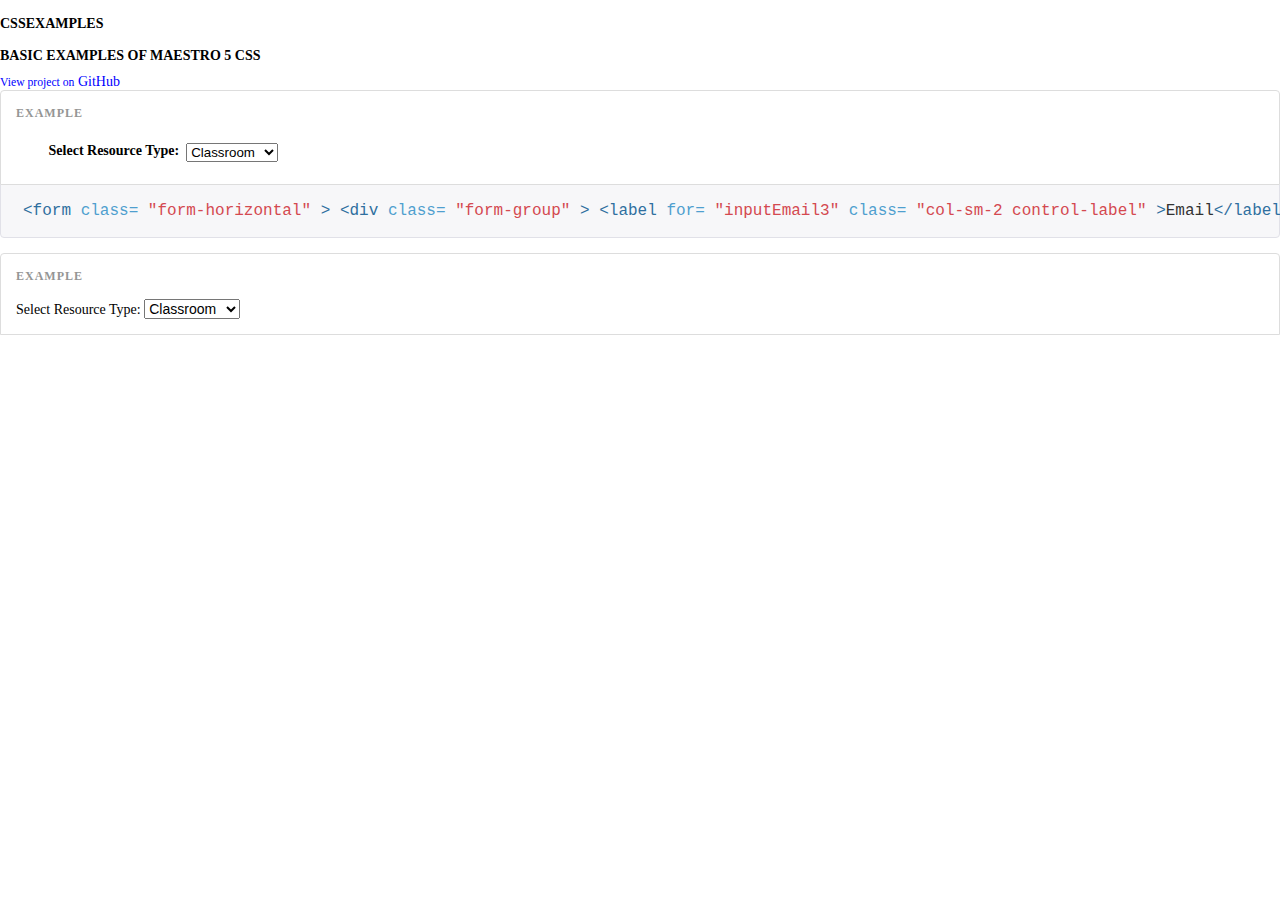
==== commit 1528beb3: "Update css.html" ====
--- a/css.html
+++ b/css.html
@@ -12,6 +12,7 @@
     <link rel="stylesheet" type="text/css" href="stylesheets/foundation/docs.css" media="screen">
     <link rel="stylesheet" type="text/css" href="stylesheets/foundation/vendor.css" media="screen">
     <link rel="stylesheet" type="text/css" href="stylesheets/foundation/foundation.css" media="screen">
+    <link rel="stylesheet" type="text/css" href="stylesheets/foundation/pygments-manni.css" media="screen">
 
     <!--[if lt IE 9]>
     <script src="//html5shiv.googlecode.com/svn/trunk/html5.js"></script>
@@ -30,8 +31,8 @@
     </header>
 
     <div id="content-wrapper">
-    	<div class="container">
-	    	<section id="main-content">
+    	<div class="container bs-docs-container">
+	    	<div class="bs-docs-section">
 	    		<div class="bs-example" data-example-id="simple-horizontal-form">
 			    	<div class="formblock single-row-input first last"> 
 					<label for="resourceType" style="width: 160px; white-space: normal; overflow: visible;">
--- a/stylesheets/foundation/pygments-manni.css
+++ b/stylesheets/foundation/pygments-manni.css
@@ -0,0 +1,66 @@
+.hll { background-color: #ffffcc }
+ /*{ background: #f0f3f3; }*/
+.c { color: #999; } /* Comment */
+.err { color: #AA0000; background-color: #FFAAAA } /* Error */
+.k { color: #006699; } /* Keyword */
+.o { color: #555555 } /* Operator */
+.cm { color: #0099FF; font-style: italic } /* Comment.Multiline */
+.cp { color: #009999 } /* Comment.Preproc */
+.c1 { color: #999; } /* Comment.Single */
+.cs { color: #999; } /* Comment.Special */
+.gd { background-color: #FFCCCC; border: 1px solid #CC0000 } /* Generic.Deleted */
+.ge { font-style: italic } /* Generic.Emph */
+.gr { color: #FF0000 } /* Generic.Error */
+.gh { color: #003300; } /* Generic.Heading */
+.gi { background-color: #CCFFCC; border: 1px solid #00CC00 } /* Generic.Inserted */
+.go { color: #AAAAAA } /* Generic.Output */
+.gp { color: #000099; } /* Generic.Prompt */
+.gs { } /* Generic.Strong */
+.gu { color: #003300; } /* Generic.Subheading */
+.gt { color: #99CC66 } /* Generic.Traceback */
+.kc { color: #006699; } /* Keyword.Constant */
+.kd { color: #006699; } /* Keyword.Declaration */
+.kn { color: #006699; } /* Keyword.Namespace */
+.kp { color: #006699 } /* Keyword.Pseudo */
+.kr { color: #006699; } /* Keyword.Reserved */
+.kt { color: #007788; } /* Keyword.Type */
+.m { color: #FF6600 } /* Literal.Number */
+.s { color: #d44950 } /* Literal.String */
+.na { color: #4f9fcf } /* Name.Attribute */
+.nb { color: #336666 } /* Name.Builtin */
+.nc { color: #00AA88; } /* Name.Class */
+.no { color: #336600 } /* Name.Constant */
+.nd { color: #9999FF } /* Name.Decorator */
+.ni { color: #999999; } /* Name.Entity */
+.ne { color: #CC0000; } /* Name.Exception */
+.nf { color: #CC00FF } /* Name.Function */
+.nl { color: #9999FF } /* Name.Label */
+.nn { color: #00CCFF; } /* Name.Namespace */
+.nt { color: #2f6f9f; } /* Name.Tag */
+.nv { color: #003333 } /* Name.Variable */
+.ow { color: #000000; } /* Operator.Word */
+.w { color: #bbbbbb } /* Text.Whitespace */
+.mf { color: #FF6600 } /* Literal.Number.Float */
+.mh { color: #FF6600 } /* Literal.Number.Hex */
+.mi { color: #FF6600 } /* Literal.Number.Integer */
+.mo { color: #FF6600 } /* Literal.Number.Oct */
+.sb { color: #CC3300 } /* Literal.String.Backtick */
+.sc { color: #CC3300 } /* Literal.String.Char */
+.sd { color: #CC3300; font-style: italic } /* Literal.String.Doc */
+.s2 { color: #CC3300 } /* Literal.String.Double */
+.se { color: #CC3300; } /* Literal.String.Escape */
+.sh { color: #CC3300 } /* Literal.String.Heredoc */
+.si { color: #AA0000 } /* Literal.String.Interpol */
+.sx { color: #CC3300 } /* Literal.String.Other */
+.sr { color: #33AAAA } /* Literal.String.Regex */
+.s1 { color: #CC3300 } /* Literal.String.Single */
+.ss { color: #FFCC33 } /* Literal.String.Symbol */
+.bp { color: #336666 } /* Name.Builtin.Pseudo */
+.vc { color: #003333 } /* Name.Variable.Class */
+.vg { color: #003333 } /* Name.Variable.Global */
+.vi { color: #003333 } /* Name.Variable.Instance */
+.il { color: #FF6600 } /* Literal.Number.Integer.Long */
+
+.css .o,
+.css .o + .nt,
+.css .nt + .nt { color: #999; }
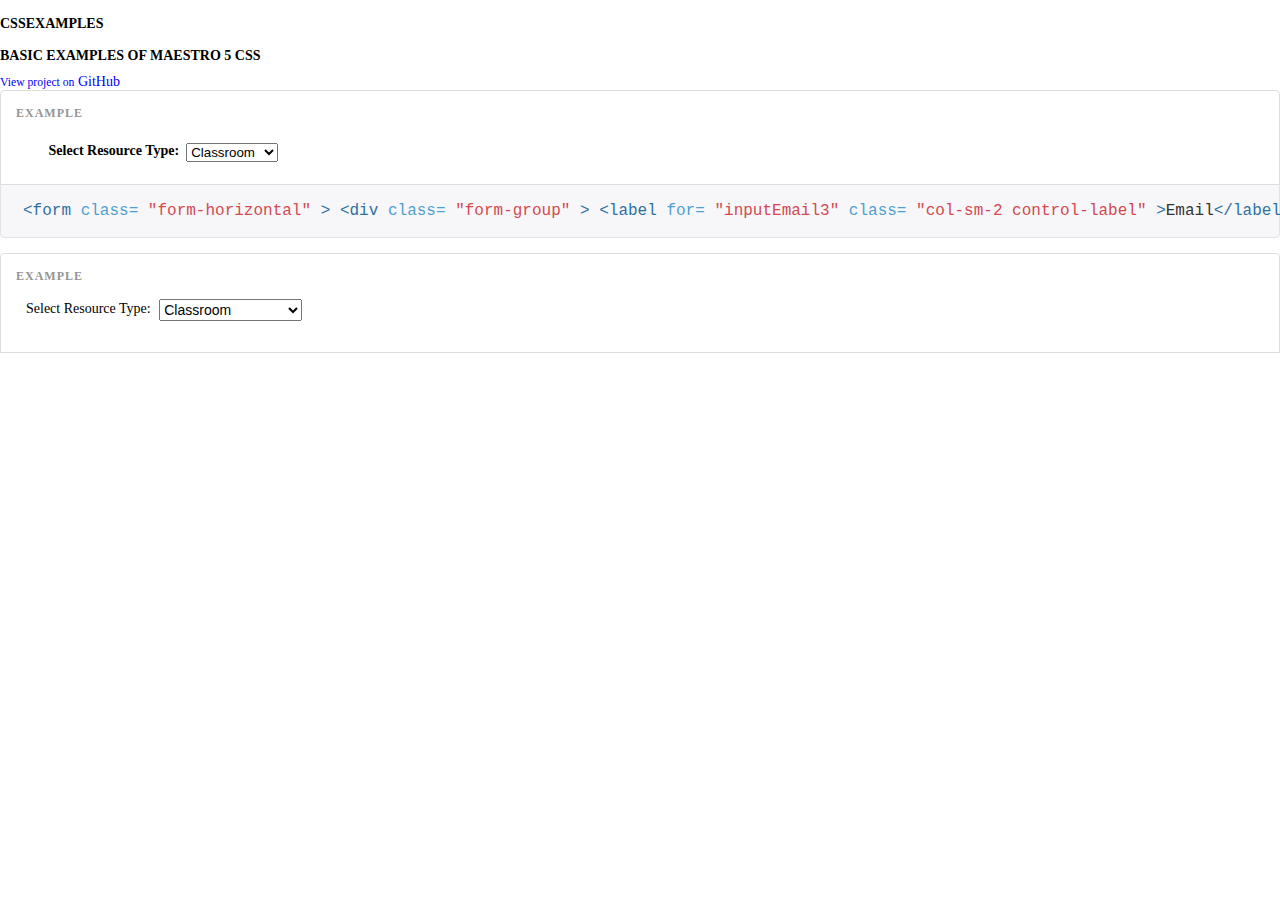
==== commit 8b2893a9: "Update css.html" ====
--- a/css.html
+++ b/css.html
@@ -71,19 +71,21 @@
 			</div>
 			
 			<div class="bs-example" data-example-id="simple-horizontal-form">
-				<div class="form-group"> 
-					<label for="resourceType" style="width: 160px; white-space: normal; overflow: visible;">
-						<span class="required">
-							Select Resource Type:
-						</span>
-					</label> 
-					<select name="currentBranch" id="resourceType" class="form-control" title="Select an option from the dropdown list."> 
-						<option value="">Select One:</option>  
-						<option value="Classroom" selected="selected">Classroom</option>  
-						<option value="Location">Location</option>  
-						<option value="Equipment">Equipment</option>  
-					</select>
-				</div>
+				<form class="form-horizontal">
+					<div class="form-group"> 
+						<label for="resourceType" style="width: 160px; white-space: normal; overflow: visible;">
+							<span class="required">
+								Select Resource Type:
+							</span>
+						</label> 
+						<select name="currentBranch" id="resourceType" class="form-control" title="Select an option from the dropdown list."> 
+							<option value="">Select One:</option>  
+							<option value="Classroom" selected="selected">Classroom</option>  
+							<option value="Location">Location</option>  
+							<option value="Equipment">Equipment</option>  
+						</select>
+					</div>
+				</form>
 			</div>
 		</section>
 	</div>
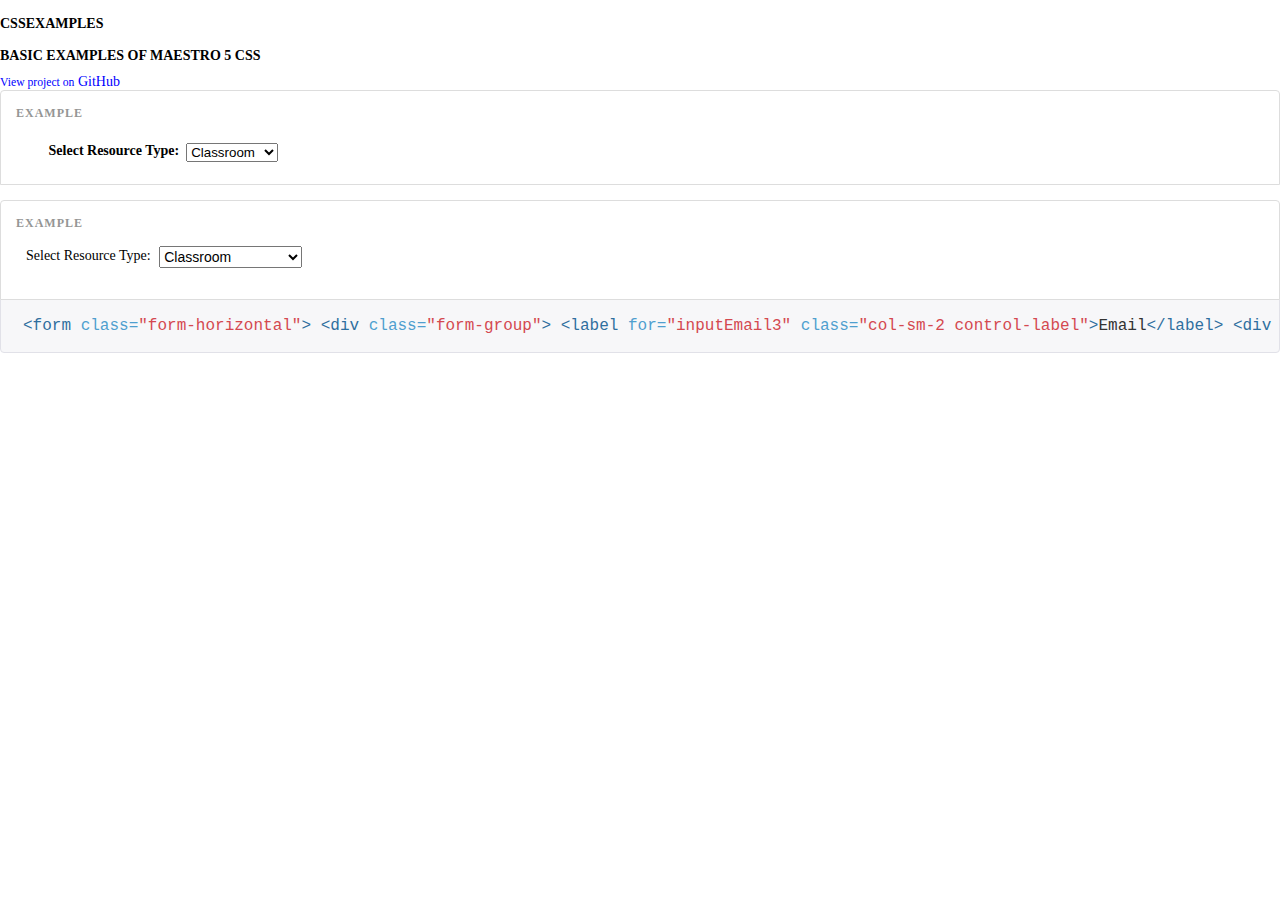
==== commit 84c8671a: "Update css.html" ====
--- a/css.html
+++ b/css.html
@@ -48,27 +48,7 @@
 					</select>
 				</div>
 			</div>
-			<div class="highlight">
-				<pre>
-					<code class="language-html" data-lang="html">
-						<span class="nt">&lt;form</span> 
-						<span class="na">class=</span>
-						<span class="s">"form-horizontal"</span>
-						<span class="nt">&gt;</span>
-  						<span class="nt">&lt;div</span> 
-  						<span class="na">class=</span>
-  						<span class="s">"form-group"</span>
-  						<span class="nt">&gt;</span>
-    						<span class="nt">&lt;label</span> 
-    						<span class="na">for=</span>
-    						<span class="s">"inputEmail3"</span> 
-    						<span class="na">class=</span>
-    						<span class="s">"col-sm-2 control-label"</span>
-    						<span class="nt">&gt;</span>Email<span class="nt">&lt;/label&gt;</span>
-    						<span class="nt">&lt;div</span>
-					</code>
-				</pre>
-			</div>
+			
 			
 			<div class="bs-example" data-example-id="simple-horizontal-form">
 				<form class="form-horizontal">
@@ -87,6 +67,40 @@
 					</div>
 				</form>
 			</div>
+			<div class="highlight">
+				<pre>
+					<code class="language-html" data-lang="html">
+					<span class="nt">&lt;form</span> <span class="na">class=</span><span class="s">"form-horizontal"</span><span class="nt">&gt;</span>
+					  <span class="nt">&lt;div</span> <span class="na">class=</span><span class="s">"form-group"</span><span class="nt">&gt;</span>
+					    <span class="nt">&lt;label</span> <span class="na">for=</span><span class="s">"inputEmail3"</span> <span class="na">class=</span><span class="s">"col-sm-2 control-label"</span><span class="nt">&gt;</span>Email<span class="nt">&lt;/label&gt;</span>
+					    <span class="nt">&lt;div</span> <span class="na">class=</span><span class="s">"col-sm-10"</span><span class="nt">&gt;</span>
+					      <span class="nt">&lt;input</span> <span class="na">type=</span><span class="s">"email"</span> <span class="na">class=</span><span class="s">"form-control"</span> <span class="na">id=</span><span class="s">"inputEmail3"</span> <span class="na">placeholder=</span><span class="s">"Email"</span><span class="nt">&gt;</span>
+					    <span class="nt">&lt;/div&gt;</span>
+					  <span class="nt">&lt;/div&gt;</span>
+					  <span class="nt">&lt;div</span> <span class="na">class=</span><span class="s">"form-group"</span><span class="nt">&gt;</span>
+					    <span class="nt">&lt;label</span> <span class="na">for=</span><span class="s">"inputPassword3"</span> <span class="na">class=</span><span class="s">"col-sm-2 control-label"</span><span class="nt">&gt;</span>Password<span class="nt">&lt;/label&gt;</span>
+					    <span class="nt">&lt;div</span> <span class="na">class=</span><span class="s">"col-sm-10"</span><span class="nt">&gt;</span>
+					      <span class="nt">&lt;input</span> <span class="na">type=</span><span class="s">"password"</span> <span class="na">class=</span><span class="s">"form-control"</span> <span class="na">id=</span><span class="s">"inputPassword3"</span> <span class="na">placeholder=</span><span class="s">"Password"</span><span class="nt">&gt;</span>
+					    <span class="nt">&lt;/div&gt;</span>
+					  <span class="nt">&lt;/div&gt;</span>
+					  <span class="nt">&lt;div</span> <span class="na">class=</span><span class="s">"form-group"</span><span class="nt">&gt;</span>
+					    <span class="nt">&lt;div</span> <span class="na">class=</span><span class="s">"col-sm-offset-2 col-sm-10"</span><span class="nt">&gt;</span>
+					      <span class="nt">&lt;div</span> <span class="na">class=</span><span class="s">"checkbox"</span><span class="nt">&gt;</span>
+					        <span class="nt">&lt;label&gt;</span>
+					          <span class="nt">&lt;input</span> <span class="na">type=</span><span class="s">"checkbox"</span><span class="nt">&gt;</span> Remember me
+					        <span class="nt">&lt;/label&gt;</span>
+					      <span class="nt">&lt;/div&gt;</span>
+					    <span class="nt">&lt;/div&gt;</span>
+					  <span class="nt">&lt;/div&gt;</span>
+					  <span class="nt">&lt;div</span> <span class="na">class=</span><span class="s">"form-group"</span><span class="nt">&gt;</span>
+					    <span class="nt">&lt;div</span> <span class="na">class=</span><span class="s">"col-sm-offset-2 col-sm-10"</span><span class="nt">&gt;</span>
+					      <span class="nt">&lt;button</span> <span class="na">type=</span><span class="s">"submit"</span> <span class="na">class=</span><span class="s">"btn btn-default  sumt-btn-default"</span><span class="nt">&gt;</span>Sign in<span class="nt">&lt;/button&gt;</span>
+					    <span class="nt">&lt;/div&gt;</span>
+					  <span class="nt">&lt;/div&gt;</span>
+					<span class="nt">&lt;/form&gt;</span>
+					</code>
+				</pre>
+			</div>
 		</section>
 	</div>
     </div>
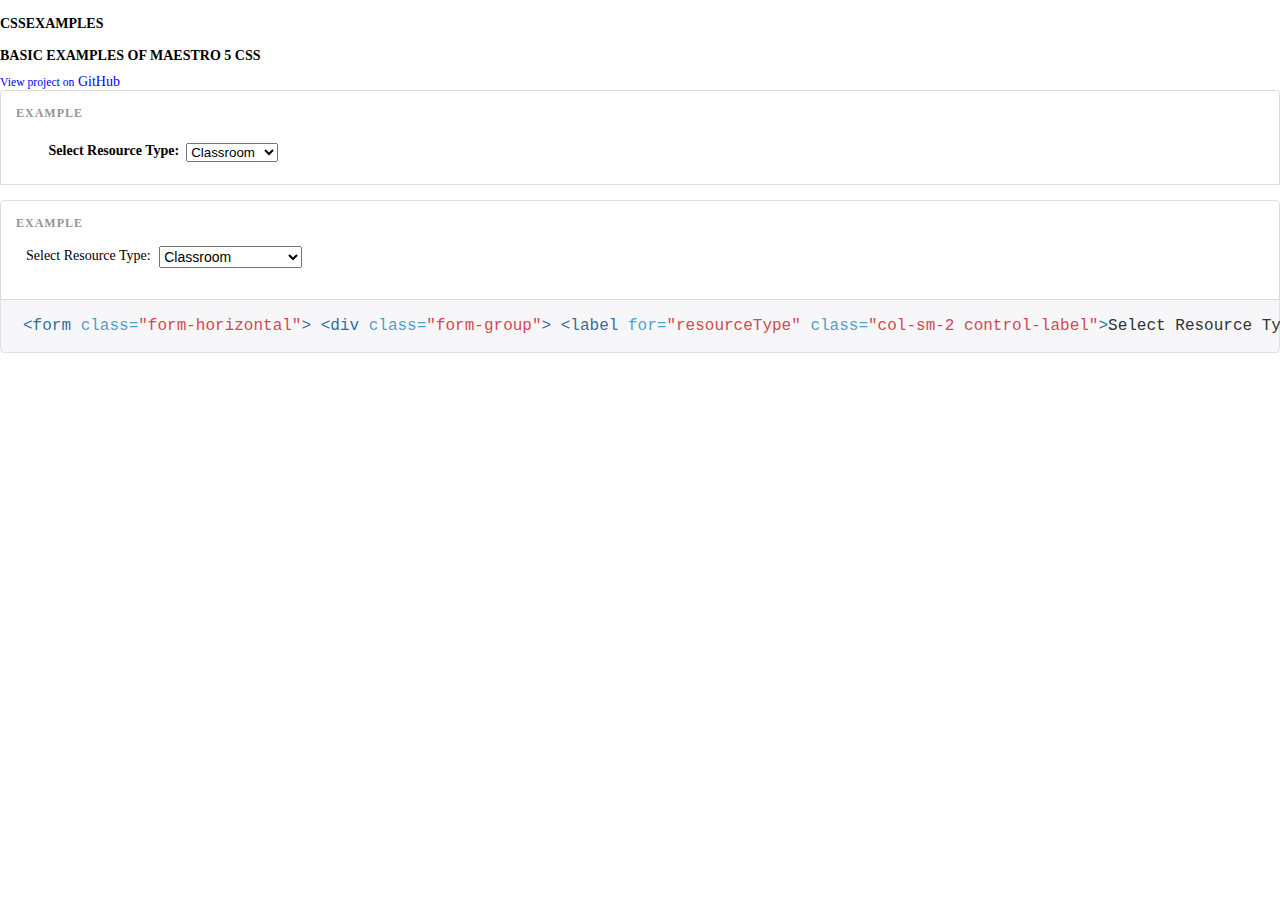
==== commit bbd10294: "Update css.html" ====
--- a/css.html
+++ b/css.html
@@ -69,36 +69,18 @@
 			</div>
 			<div class="highlight">
 				<pre>
-					<code class="language-html" data-lang="html">
-					<span class="nt">&lt;form</span> <span class="na">class=</span><span class="s">"form-horizontal"</span><span class="nt">&gt;</span>
-					  <span class="nt">&lt;div</span> <span class="na">class=</span><span class="s">"form-group"</span><span class="nt">&gt;</span>
-					    <span class="nt">&lt;label</span> <span class="na">for=</span><span class="s">"inputEmail3"</span> <span class="na">class=</span><span class="s">"col-sm-2 control-label"</span><span class="nt">&gt;</span>Email<span class="nt">&lt;/label&gt;</span>
-					    <span class="nt">&lt;div</span> <span class="na">class=</span><span class="s">"col-sm-10"</span><span class="nt">&gt;</span>
-					      <span class="nt">&lt;input</span> <span class="na">type=</span><span class="s">"email"</span> <span class="na">class=</span><span class="s">"form-control"</span> <span class="na">id=</span><span class="s">"inputEmail3"</span> <span class="na">placeholder=</span><span class="s">"Email"</span><span class="nt">&gt;</span>
-					    <span class="nt">&lt;/div&gt;</span>
-					  <span class="nt">&lt;/div&gt;</span>
-					  <span class="nt">&lt;div</span> <span class="na">class=</span><span class="s">"form-group"</span><span class="nt">&gt;</span>
-					    <span class="nt">&lt;label</span> <span class="na">for=</span><span class="s">"inputPassword3"</span> <span class="na">class=</span><span class="s">"col-sm-2 control-label"</span><span class="nt">&gt;</span>Password<span class="nt">&lt;/label&gt;</span>
-					    <span class="nt">&lt;div</span> <span class="na">class=</span><span class="s">"col-sm-10"</span><span class="nt">&gt;</span>
-					      <span class="nt">&lt;input</span> <span class="na">type=</span><span class="s">"password"</span> <span class="na">class=</span><span class="s">"form-control"</span> <span class="na">id=</span><span class="s">"inputPassword3"</span> <span class="na">placeholder=</span><span class="s">"Password"</span><span class="nt">&gt;</span>
-					    <span class="nt">&lt;/div&gt;</span>
-					  <span class="nt">&lt;/div&gt;</span>
-					  <span class="nt">&lt;div</span> <span class="na">class=</span><span class="s">"form-group"</span><span class="nt">&gt;</span>
-					    <span class="nt">&lt;div</span> <span class="na">class=</span><span class="s">"col-sm-offset-2 col-sm-10"</span><span class="nt">&gt;</span>
-					      <span class="nt">&lt;div</span> <span class="na">class=</span><span class="s">"checkbox"</span><span class="nt">&gt;</span>
-					        <span class="nt">&lt;label&gt;</span>
-					          <span class="nt">&lt;input</span> <span class="na">type=</span><span class="s">"checkbox"</span><span class="nt">&gt;</span> Remember me
-					        <span class="nt">&lt;/label&gt;</span>
-					      <span class="nt">&lt;/div&gt;</span>
-					    <span class="nt">&lt;/div&gt;</span>
-					  <span class="nt">&lt;/div&gt;</span>
-					  <span class="nt">&lt;div</span> <span class="na">class=</span><span class="s">"form-group"</span><span class="nt">&gt;</span>
-					    <span class="nt">&lt;div</span> <span class="na">class=</span><span class="s">"col-sm-offset-2 col-sm-10"</span><span class="nt">&gt;</span>
-					      <span class="nt">&lt;button</span> <span class="na">type=</span><span class="s">"submit"</span> <span class="na">class=</span><span class="s">"btn btn-default  sumt-btn-default"</span><span class="nt">&gt;</span>Sign in<span class="nt">&lt;/button&gt;</span>
-					    <span class="nt">&lt;/div&gt;</span>
-					  <span class="nt">&lt;/div&gt;</span>
-					<span class="nt">&lt;/form&gt;</span>
-					</code>
+<code class="language-html" data-lang="html">
+<span class="nt">&lt;form</span> <span class="na">class=</span><span class="s">"form-horizontal"</span><span class="nt">&gt;</span>
+  <span class="nt">&lt;div</span> <span class="na">class=</span><span class="s">"form-group"</span><span class="nt">&gt;</span>
+    <span class="nt">&lt;label</span> <span class="na">for=</span><span class="s">"resourceType"</span> <span class="na">class=</span><span class="s">"col-sm-2 control-label"</span><span class="nt">&gt;</span>Select Resource Type<span class="nt">&lt;/label&gt;</span>
+    <span class="nt">&lt;div</span> <span class="na">class=</span><span class="s">"col-sm-10"</span><span class="nt">&gt;</span>
+      <span class="nt">&lt;select</span> <span class="na">name=</span><span class="s">"currentBranch"</span> <span class="na">class=</span><span class="s">"form-control"</span> <span class="na">id=</span><span class="s">"inputEmail3"</span> <span class="na">placeholder=</span><span class="s">"Email"</span><span class="nt">&gt;</span>
+    <span class="nt">&lt;/div&gt;</span>
+  <span class="nt">&lt;/div&gt;</span>
+<span class="nt">&lt;/div&gt;</span>
+  <span class="nt">&lt;/div&gt;</span>
+<span class="nt">&lt;/form&gt;</span>
+</code>
 				</pre>
 			</div>
 		</section>
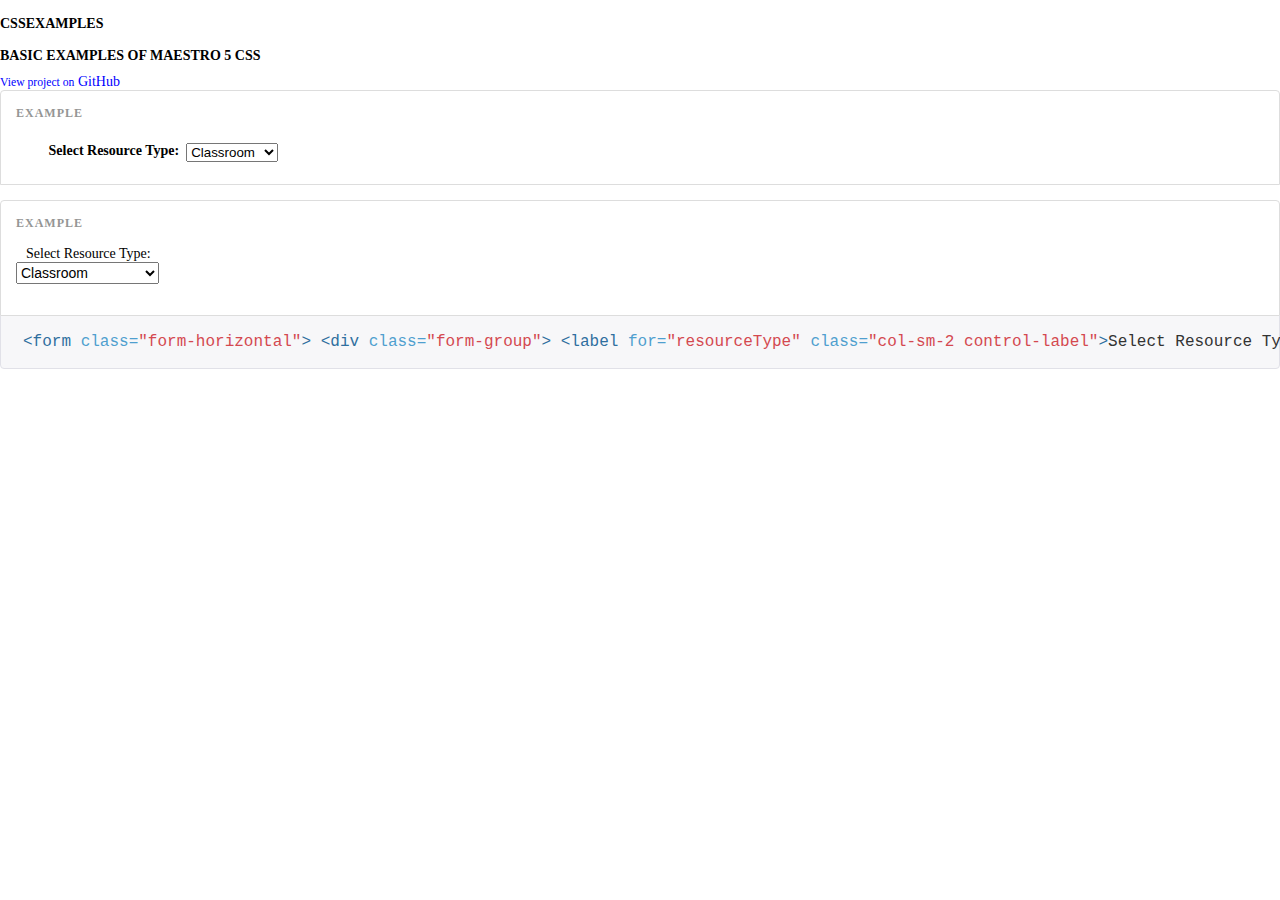
==== commit 5616cef2: "Update css.html" ====
--- a/css.html
+++ b/css.html
@@ -53,17 +53,19 @@
 			<div class="bs-example" data-example-id="simple-horizontal-form">
 				<form class="form-horizontal">
 					<div class="form-group"> 
-						<label for="resourceType" style="width: 160px; white-space: normal; overflow: visible;">
+						<label for="resourceType" class="col-sm-2 control-label" style="width: 160px; white-space: normal; overflow: visible;">
 							<span class="required">
 								Select Resource Type:
 							</span>
 						</label> 
-						<select name="currentBranch" id="resourceType" class="form-control" title="Select an option from the dropdown list."> 
-							<option value="">Select One:</option>  
-							<option value="Classroom" selected="selected">Classroom</option>  
-							<option value="Location">Location</option>  
-							<option value="Equipment">Equipment</option>  
-						</select>
+						<div class="col-sm-10">
+							<select name="currentBranch" id="resourceType" class="form-control" title="Select an option from the dropdown list."> 
+								<option value="">Select One:</option>  
+								<option value="Classroom" selected="selected">Classroom</option>  
+								<option value="Location">Location</option>  
+								<option value="Equipment">Equipment</option>  
+							</select>
+						</div>
 					</div>
 				</form>
 			</div>
@@ -74,10 +76,10 @@
   <span class="nt">&lt;div</span> <span class="na">class=</span><span class="s">"form-group"</span><span class="nt">&gt;</span>
     <span class="nt">&lt;label</span> <span class="na">for=</span><span class="s">"resourceType"</span> <span class="na">class=</span><span class="s">"col-sm-2 control-label"</span><span class="nt">&gt;</span>Select Resource Type<span class="nt">&lt;/label&gt;</span>
     <span class="nt">&lt;div</span> <span class="na">class=</span><span class="s">"col-sm-10"</span><span class="nt">&gt;</span>
-      <span class="nt">&lt;select</span> <span class="na">name=</span><span class="s">"currentBranch"</span> <span class="na">class=</span><span class="s">"form-control"</span> <span class="na">id=</span><span class="s">"inputEmail3"</span> <span class="na">placeholder=</span><span class="s">"Email"</span><span class="nt">&gt;</span>
+      <span class="nt">&lt;select</span> <span class="na">name=</span><span class="s">"currentBranch"</span> <span class="na">class=</span><span class="s">"form-control"</span> <span class="na">id=</span><span class="s">"resourceType"</span><span class="nt">&gt;</span>
+      <span class="nt">&lt;option</span> <span class="na">value=</span><span class="s">"Classroom"</span> <span class="na">selected=</span><span class="s">"selected"</span><span class="nt">&gt;</span>Classroom<span class="nt">&lt;/option&gt;</span>
+      <span class="nt">&lt;/select&gt;</span>
     <span class="nt">&lt;/div&gt;</span>
-  <span class="nt">&lt;/div&gt;</span>
-<span class="nt">&lt;/div&gt;</span>
   <span class="nt">&lt;/div&gt;</span>
 <span class="nt">&lt;/form&gt;</span>
 </code>
